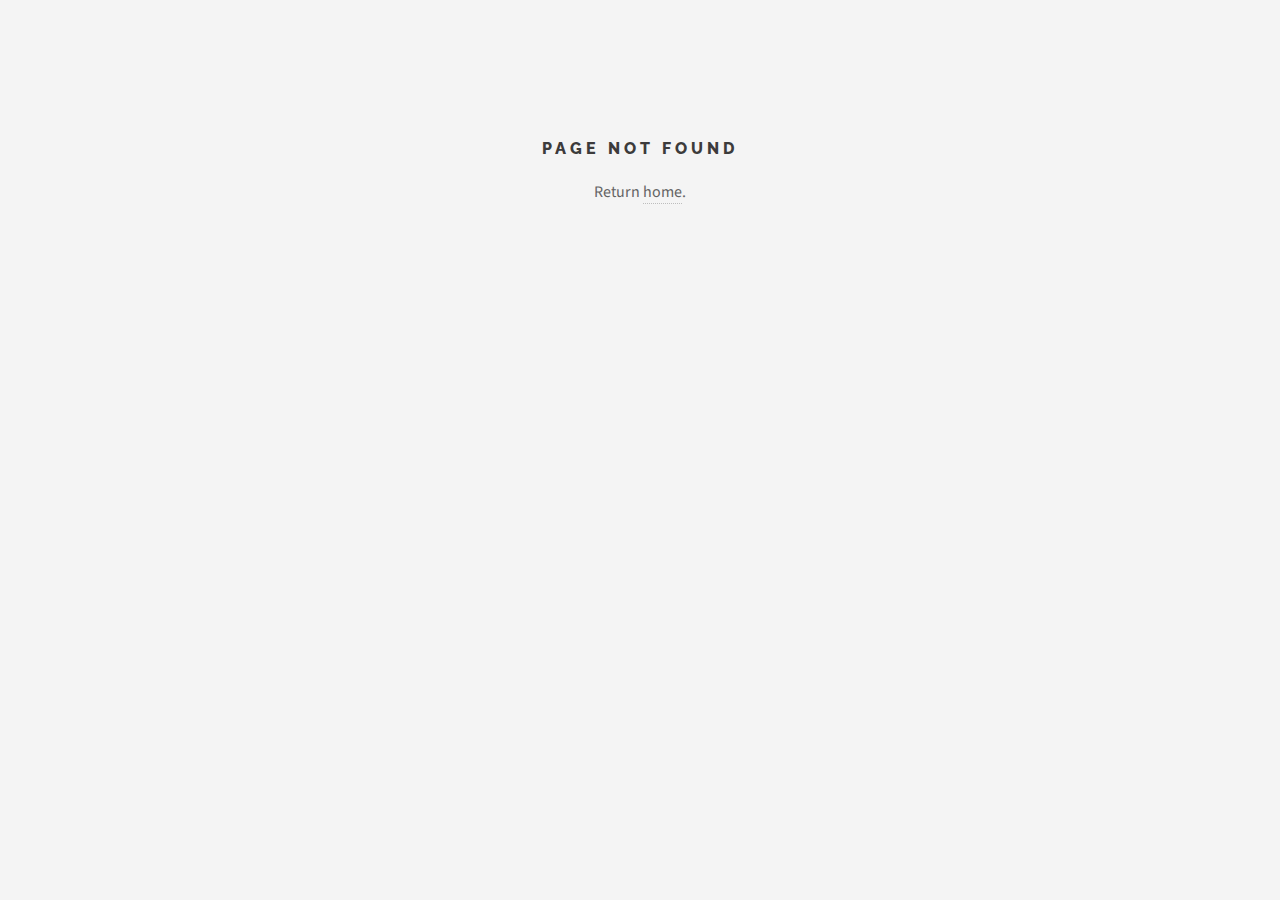
==== about/index.html @ 452e861d "Updates" ====
<!DOCTYPE html><html itemscope itemtype="http://schema.org/WebPage" lang="en"><head><meta content="text/html;charset=utf-8" http-equiv="content-type"><meta content="IE=edge" http-equiv="X-UA-Compatible"><meta content="width=device-width,initial-scale=1" name="viewport" id="viewport"><style type="text/css">:host,:root{--fa-font-solid:normal 900 1em/1 "Font Awesome 6 Free";--fa-font-regular:normal 400 1em/1 "Font Awesome 6 Free";--fa-font-light:normal 300 1em/1 "Font Awesome 6 Pro";--fa-font-thin:normal 100 1em/1 "Font Awesome 6 Pro";--fa-font-duotone:normal 900 1em/1 "Font Awesome 6 Duotone";--fa-font-brands:normal 400 1em/1 "Font Awesome 6 Brands";--fa-font-sharp-solid:normal 900 1em/1 "Font Awesome 6 Sharp";--fa-font-sharp-regular:normal 400 1em/1 "Font Awesome 6 Sharp";--fa-font-sharp-light:normal 300 1em/1 "Font Awesome 6 Sharp";--fa-font-sharp-thin:normal 100 1em/1 "Font Awesome 6 Sharp";--fa-font-sharp-duotone-solid:normal 900 1em/1 "Font Awesome 6 Sharp Duotone"}svg:not(:host).svg-inline--fa,svg:not(:root).svg-inline--fa{overflow:visible;box-sizing:content-box}.svg-inline--fa{display:var(--fa-display,inline-block);height:1em;overflow:visible;vertical-align:-.125em}.svg-inline--fa.fa-2xs{vertical-align:.1em}.svg-inline--fa.fa-xs{vertical-align:0}.svg-inline--fa.fa-sm{vertical-align:-.0714285705em}.svg-inline--fa.fa-lg{vertical-align:-.2em}.svg-inline--fa.fa-xl{vertical-align:-.25em}.svg-inline--fa.fa-2xl{vertical-align:-.3125em}.svg-inline--fa.fa-pull-left{margin-right:var(--fa-pull-margin,.3em);width:auto}.svg-inline--fa.fa-pull-right{margin-left:var(--fa-pull-margin,.3em);width:auto}.svg-inline--fa.fa-li{width:var(--fa-li-width,2em);top:.25em}.svg-inline--fa.fa-fw{width:var(--fa-fw-width,1.25em)}.fa-layers svg.svg-inline--fa{bottom:0;left:0;margin:auto;position:absolute;right:0;top:0}.fa-layers-counter,.fa-layers-text{display:inline-block;position:absolute;text-align:center}.fa-layers{display:inline-block;height:1em;position:relative;text-align:center;vertical-align:-.125em;width:1em}.fa-layers svg.svg-inline--fa{transform-origin:center center}.fa-layers-text{left:50%;top:50%;transform:translate(-50%,-50%);transform-origin:center center}.fa-layers-counter{background-color:var(--fa-counter-background-color,#ff253a);border-radius:var(--fa-counter-border-radius,1em);box-sizing:border-box;color:var(--fa-inverse,#fff);line-height:var(--fa-counter-line-height,1);max-width:var(--fa-counter-max-width,5em);min-width:var(--fa-counter-min-width,1.5em);overflow:hidden;padding:var(--fa-counter-padding,.25em .5em);right:var(--fa-right,0);text-overflow:ellipsis;top:var(--fa-top,0);transform:scale(var(--fa-counter-scale,.25));transform-origin:top right}.fa-layers-bottom-right{bottom:var(--fa-bottom,0);right:var(--fa-right,0);top:auto;transform:scale(var(--fa-layers-scale,.25));transform-origin:bottom right}.fa-layers-bottom-left{bottom:var(--fa-bottom,0);left:var(--fa-left,0);right:auto;top:auto;transform:scale(var(--fa-layers-scale,.25));transform-origin:bottom left}.fa-layers-top-right{top:var(--fa-top,0);right:var(--fa-right,0);transform:scale(var(--fa-layers-scale,.25));transform-origin:top right}.fa-layers-top-left{left:var(--fa-left,0);right:auto;top:var(--fa-top,0);transform:scale(var(--fa-layers-scale,.25));transform-origin:top left}.fa-1x{font-size:1em}.fa-2x{font-size:2em}.fa-3x{font-size:3em}.fa-4x{font-size:4em}.fa-5x{font-size:5em}.fa-6x{font-size:6em}.fa-7x{font-size:7em}.fa-8x{font-size:8em}.fa-9x{font-size:9em}.fa-10x{font-size:10em}.fa-2xs{font-size:.625em;line-height:.1em;vertical-align:.225em}.fa-xs{font-size:.75em;line-height:.0833333337em;vertical-align:.125em}.fa-sm{font-size:.875em;line-height:.0714285718em;vertical-align:.0535714295em}.fa-lg{font-size:1.25em;line-height:.05em;vertical-align:-.075em}.fa-xl{font-size:1.5em;line-height:.0416666682em;vertical-align:-.125em}.fa-2xl{font-size:2em;line-height:.03125em;vertical-align:-.1875em}.fa-fw{text-align:center;width:1.25em}.fa-ul{list-style-type:none;margin-left:var(--fa-li-margin,2.5em);padding-left:0}.fa-ul>li{position:relative}.fa-li{left:calc(-1 * var(--fa-li-width,2em));position:absolute;text-align:center;width:var(--fa-li-width,2em);line-height:inherit}.fa-border{border-color:var(--fa-border-color,#eee);border-radius:var(--fa-border-radius,.1em);border-style:var(--fa-border-style,solid);border-width:var(--fa-border-width,.08em);padding:var(--fa-border-padding,.2em .25em .15em)}.fa-pull-left{float:left;margin-right:var(--fa-pull-margin,.3em)}.fa-pull-right{float:right;margin-left:var(--fa-pull-margin,.3em)}.fa-beat{animation-name:fa-beat;animation-delay:var(--fa-animation-delay,0s);animation-direction:var(--fa-animation-direction,normal);animation-duration:var(--fa-animation-duration,1s);animation-iteration-count:var(--fa-animation-iteration-count,infinite);animation-timing-function:var(--fa-animation-timing,ease-in-out)}.fa-bounce{animation-name:fa-bounce;animation-delay:var(--fa-animation-delay,0s);animation-direction:var(--fa-animation-direction,normal);animation-duration:var(--fa-animation-duration,1s);animation-iteration-count:var(--fa-animation-iteration-count,infinite);animation-timing-function:var(--fa-animation-timing,cubic-bezier(.28,.84,.42,1))}.fa-fade{animation-name:fa-fade;animation-delay:var(--fa-animation-delay,0s);animation-direction:var(--fa-animation-direction,normal);animation-duration:var(--fa-animation-duration,1s);animation-iteration-count:var(--fa-animation-iteration-count,infinite);animation-timing-function:var(--fa-animation-timing,cubic-bezier(.4,0,.6,1))}.fa-beat-fade{animation-name:fa-beat-fade;animation-delay:var(--fa-animation-delay,0s);animation-direction:var(--fa-animation-direction,normal);animation-duration:var(--fa-animation-duration,1s);animation-iteration-count:var(--fa-animation-iteration-count,infinite);animation-timing-function:var(--fa-animation-timing,cubic-bezier(.4,0,.6,1))}.fa-flip{animation-name:fa-flip;animation-delay:var(--fa-animation-delay,0s);animation-direction:var(--fa-animation-direction,normal);animation-duration:var(--fa-animation-duration,1s);animation-iteration-count:var(--fa-animation-iteration-count,infinite);animation-timing-function:var(--fa-animation-timing,ease-in-out)}.fa-shake{animation-name:fa-shake;animation-delay:var(--fa-animation-delay,0s);animation-direction:var(--fa-animation-direction,normal);animation-duration:var(--fa-animation-duration,1s);animation-iteration-count:var(--fa-animation-iteration-count,infinite);animation-timing-function:var(--fa-animation-timing,linear)}.fa-spin{animation-name:fa-spin;animation-delay:var(--fa-animation-delay,0s);animation-direction:var(--fa-animation-direction,normal);animation-duration:var(--fa-animation-duration,2s);animation-iteration-count:var(--fa-animation-iteration-count,infinite);animation-timing-function:var(--fa-animation-timing,linear)}.fa-spin-reverse{--fa-animation-direction:reverse}.fa-pulse,.fa-spin-pulse{animation-name:fa-spin;animation-direction:var(--fa-animation-direction,normal);animation-duration:var(--fa-animation-duration,1s);animation-iteration-count:var(--fa-animation-iteration-count,infinite);animation-timing-function:var(--fa-animation-timing,steps(8))}@media (prefers-reduced-motion:reduce){.fa-beat,.fa-beat-fade,.fa-bounce,.fa-fade,.fa-flip,.fa-pulse,.fa-shake,.fa-spin,.fa-spin-pulse{animation-delay:-1ms;animation-duration:1ms;animation-iteration-count:1;transition-delay:0s;transition-duration:0s}}@keyframes fa-beat{0%,90%{transform:scale(1)}45%{transform:scale(var(--fa-beat-scale,1.25))}}@keyframes fa-bounce{0%{transform:scale(1,1) translateY(0)}10%{transform:scale(var(--fa-bounce-start-scale-x,1.1),var(--fa-bounce-start-scale-y,.9)) translateY(0)}30%{transform:scale(var(--fa-bounce-jump-scale-x,.9),var(--fa-bounce-jump-scale-y,1.1)) translateY(var(--fa-bounce-height,-.5em))}50%{transform:scale(var(--fa-bounce-land-scale-x,1.05),var(--fa-bounce-land-scale-y,.95)) translateY(0)}57%{transform:scale(1,1) translateY(var(--fa-bounce-rebound,-.125em))}64%{transform:scale(1,1) translateY(0)}100%{transform:scale(1,1) translateY(0)}}@keyframes fa-fade{50%{opacity:var(--fa-fade-opacity,.4)}}@keyframes fa-beat-fade{0%,100%{opacity:var(--fa-beat-fade-opacity,.4);transform:scale(1)}50%{opacity:1;transform:scale(var(--fa-beat-fade-scale,1.125))}}@keyframes fa-flip{50%{transform:rotate3d(var(--fa-flip-x,0),var(--fa-flip-y,1),var(--fa-flip-z,0),var(--fa-flip-angle,-180deg))}}@keyframes fa-shake{0%{transform:rotate(-15deg)}4%{transform:rotate(15deg)}24%,8%{transform:rotate(-18deg)}12%,28%{transform:rotate(18deg)}16%{transform:rotate(-22deg)}20%{transform:rotate(22deg)}32%{transform:rotate(-12deg)}36%{transform:rotate(12deg)}100%,40%{transform:rotate(0)}}@keyframes fa-spin{0%{transform:rotate(0)}100%{transform:rotate(360deg)}}.fa-rotate-90{transform:rotate(90deg)}.fa-rotate-180{transform:rotate(180deg)}.fa-rotate-270{transform:rotate(270deg)}.fa-flip-horizontal{transform:scale(-1,1)}.fa-flip-vertical{transform:scale(1,-1)}.fa-flip-both,.fa-flip-horizontal.fa-flip-vertical{transform:scale(-1,-1)}.fa-rotate-by{transform:rotate(var(--fa-rotate-angle,0))}.fa-stack{display:inline-block;vertical-align:middle;height:2em;position:relative;width:2.5em}.fa-stack-1x,.fa-stack-2x{bottom:0;left:0;margin:auto;position:absolute;right:0;top:0;z-index:var(--fa-stack-z-index,auto)}.svg-inline--fa.fa-stack-1x{height:1em;width:1.25em}.svg-inline--fa.fa-stack-2x{height:2em;width:2.5em}.fa-inverse{color:var(--fa-inverse,#fff)}.fa-sr-only,.sr-only{position:absolute;width:1px;height:1px;padding:0;margin:-1px;overflow:hidden;clip:rect(0,0,0,0);white-space:nowrap;border-width:0}.fa-sr-only-focusable:not(:focus),.sr-only-focusable:not(:focus){position:absolute;width:1px;height:1px;padding:0;margin:-1px;overflow:hidden;clip:rect(0,0,0,0);white-space:nowrap;border-width:0}.svg-inline--fa .fa-primary{fill:var(--fa-primary-color,currentColor);opacity:var(--fa-primary-opacity,1)}.svg-inline--fa .fa-secondary{fill:var(--fa-secondary-color,currentColor);opacity:var(--fa-secondary-opacity,.4)}.svg-inline--fa.fa-swap-opacity .fa-primary{opacity:var(--fa-secondary-opacity,.4)}.svg-inline--fa.fa-swap-opacity .fa-secondary{opacity:var(--fa-primary-opacity,1)}.svg-inline--fa mask .fa-primary,.svg-inline--fa mask .fa-secondary{fill:#000}.fa-duotone.fa-inverse,.fad.fa-inverse{color:var(--fa-inverse,#fff)}</style><link href="/images/favicon/apple-icon-57x57.png" rel="apple-touch-icon" sizes="57x57"><link href="/images/favicon/apple-icon-60x60.png" rel="apple-touch-icon" sizes="60x60"><link href="/images/favicon/apple-icon-72x72.png" rel="apple-touch-icon" sizes="72x72"><link href="/images/favicon/apple-icon-76x76.png" rel="apple-touch-icon" sizes="76x76"><link href="/images/favicon/apple-icon-114x114.png" rel="apple-touch-icon" sizes="114x114"><link href="/images/favicon/apple-icon-120x120.png" rel="apple-touch-icon" sizes="120x120"><link href="/images/favicon/apple-icon-144x144.png" rel="apple-touch-icon" sizes="144x144"><link href="/images/favicon/apple-icon-152x152.png" rel="apple-touch-icon" sizes="152x152"><link href="/images/favicon/apple-icon-180x180.png" rel="apple-touch-icon" sizes="180x180"><link href="/images/favicon/android-icon-192x192.png" rel="icon" sizes="192x192" type="image/png"><link href="/images/favicon/favicon-32x32.png" rel="icon" sizes="32x32" type="image/png"><link href="/images/favicon/favicon-96x96.png" rel="icon" sizes="96x96" type="image/png"><link href="/images/favicon/favicon-16x16.png" rel="icon" sizes="16x16" type="image/png"><link href="/images/favicon/manifest.json" rel="manifest"><meta content="#ffffff" name="msapplication-TileColor"><meta content="/images/favicon/ms-icon-144x144.png" name="msapplication-TileImage"><meta content="#ffffff" name="theme-color"><link href="/" rel="canonical"><link href="//fonts.googleapis.com/css?family=Source+Sans+Pro:400,700|Raleway:400,800,900" rel="stylesheet" async><script src="https://www.google-analytics.com/analytics.js" async></script><script src="/static/js/main.0fe329c1.js" defer></script><link href="/static/css/main.489999be.css" rel="stylesheet"><link href="http://fonts.googleapis.com" rel="preconnect"><title>About | Rutvik Trivedi</title><link href="https://www.google-analytics.com" rel="preconnect"><link href="http://fonts.gstatic.com" rel="preconnect"><meta content="Learn about Rutvik Trivedi" name="description" data-rh="true"></head><body><div id="root"><div id="wrapper"><header id="header"><h1 class="index-link"><a href="/">Rutvik Trivedi</a></h1><nav class="links"><ul><li><a href="/about">About</a></li><li><a href="/resume">Resume</a></li><li><a href="/projects">Projects</a></li><li><a href="/stats">Stats</a></li><li><a href="/contact">Contact</a></li></ul></nav><div class="hamburger-container"><nav class="main" id="hambuger-nav"><ul><li class="menu open-menu"><div class="menu-hover">☰</div></li></ul></nav><div><div class="bm-overlay" style="position:fixed;z-index:1000;width:100%;height:100%;background:rgba(0,0,0,.3);opacity:0;transform:translate3d(100%,0,0);transition:opacity .3s ease 0s,transform 0s ease .3s"></div><div><div class="bm-burger-button" style="z-index:1000"><button id="react-burger-menu-btn" style="position:absolute;left:0;top:0;z-index:1;width:100%;height:100%;margin:0;padding:0;border:none;font-size:0;background:0 0;cursor:pointer" type="button">Open Menu</button><span><span style="position:absolute;height:20%;left:0;right:0;top:0;opacity:1" class="bm-burger-bars"></span><span style="position:absolute;height:20%;left:0;right:0;top:40%;opacity:1" class="bm-burger-bars"></span><span style="position:absolute;height:20%;left:0;right:0;top:80%;opacity:1" class="bm-burger-bars"></span></span></div></div><div class="bm-menu-wrap" style="position:fixed;right:0;z-index:1100;width:300px;height:100%;transform:translate3d(100%,0,0);transition:all .5s ease 0s" aria-hidden="true" hidden id=""><div class="bm-menu" style="height:100%;box-sizing:border-box;overflow:auto"><nav class="bm-item-list" style="height:100%"><ul class="bm-item hamburger-ul" style="display:block" tabindex="-1"><li><a href="/"><h3 class="index-li">Rutvik Trivedi</h3></a></li><li><a href="/about"><h3>About</h3></a></li><li><a href="/resume"><h3>Resume</h3></a></li><li><a href="/projects"><h3>Projects</h3></a></li><li><a href="/stats"><h3>Stats</h3></a></li><li><a href="/contact"><h3>Contact</h3></a></li></ul></nav></div><div><div class="bm-cross-button" style="position:absolute;width:24px;height:24px;right:8px;top:8px"><button id="react-burger-cross-btn" style="position:absolute;left:0;top:0;z-index:1;width:100%;height:100%;margin:0;padding:0;border:none;font-size:0;background:0 0;cursor:pointer" type="button" tabindex="-1">Close Menu</button><span style="position:absolute;top:6px;right:14px"><span style="position:absolute;width:3px;height:14px;transform:rotate(45deg)" class="bm-cross"></span><span style="position:absolute;width:3px;height:14px;transform:rotate(-45deg)" class="bm-cross"></span></span></div></div></div></div></div></header><div id="main"><article class="post markdown" id="about"><header><div class="title"><h2><a href="/about">About Me</a></h2><p>(in about 514 words)</p></div></header><div><h1 id="intro">Intro</h1><p>Hi, I'm Rutvik Trivedi, an aspiring data scientist with a passion for blending cutting-edge technology with real-world impact. Currently, I'm pursuing a postgraduate degree in Artificial Intelligence and Data Science in Canada while working as a Machine Learning Intern at Traveltical Inc. I specialize in building AI-driven solutions, crafting data pipelines, and deploying machine learning models that simplify decision-making processes for businesses.</p><p>Previously, I worked as a Technical Support Analyst at GaoTek Inc., AI Engineer at Radical AI, and Software Developer at O2 International LLP, gaining experience in developing innovative solutions across diverse domains. If you're working on a challenging data problem or are building AI tools with real-world applications, let's connect—I'd love to collaborate and help!</p><h1 id="some-history">Some History</h1><ul><li>When I was 10, I got my first computer and fell in love with technology. My curiosity soon led me to learn programming, and I wrote my first "Hello World" in Python at 15.</li><li>In college, I delved into machine learning, starting with simple predictive models before venturing into deep learning and NLP.</li><li>At 18, I developed a web scraping tool as a side project to automate repetitive tasks, which saved me and my peers countless hours.</li><li>At 20, I published my first capstone project on building a recommendation system.</li><li>By 22, I had already worked on several hands-on projects, including a face expression recognition model using transfer learning and a real-time Streamlit app, which further deepened my love for applying AI to human-centered challenges.</li><li>I’ve consistently combined academic knowledge with professional experience to build a solid foundation in data science, big data frameworks, and cloud computing tools.</li></ul><p>Ask me in person for other stories that I'm afraid to share with the internet.</p><h1 id="i-like">I Like</h1><ul><li>Machine Learning and AI: Exploring deep learning, LLMs, and computer vision.</li><li>Data Visualization: Using Tableau, Power BI, and Python to uncover stories hidden in the data.</li><li>Continuous Learning: Expanding my expertise with courses on platforms like Coursera, LinkedIn Learning, and Kaggle.</li><li>Collaborating: Working with passionate people to create solutions that make a difference.</li><li>Books on AI, science fiction, and biographies.</li><li>Playing chess and solving logic puzzles.</li></ul><h1 id="travel--geography">Travel / Geography</h1><ul><li>I am originally from Ahmedabad, Gujarat, India. I moved from India to Canada to pursue my academic and professional dreams. Along the way, I’ve explored new cities, met diverse people, and gained unique perspectives.</li></ul><h1 id="fun-facts">Fun Facts</h1><ul><li>I’ve built ML-powered chatbots and recommendation engines that are being used in real-world applications.</li><li>I can spend hours exploring GitHub repositories for inspiration.</li><li>I love experimenting with different cloud platforms like AWS, Azure, and GCP to optimize workflows.</li><li>I occasionally sketch, inspired by minimalist design principles.</li><li>My motto: "Stay curious and never stop improving!"</li></ul><h1 id="i-dream-of">I Dream Of</h1><ul><li>Becoming a thought leader in data science and machine learning.</li><li>Helping organizations unlock the power of their data to solve complex business problems.</li><li>Building AI-driven tools that make a difference in fields like healthcare, education, or sustainability.</li><li>Mentoring others who share the same passion for AI and technology.</li></ul><p>If you're interested in chatting about AI, machine learning, data analytics, or brainstorming creative solutions, feel free to reach out!</p></div></article></div><section id="sidebar"><section id="intro"><a href="/" class="logo"><img alt="Rutvik Trivedi" src="/images/me.jpg"></a><header><h2>Rutvik Trivedi</h2><p><a href="mailto:rutviktrivedi123@gmail.com">rutviktrivedi123@gmail.com</a></p></header></section><section class="blurb"><h2>About</h2><p>Hi, I'm Rutvik. I am pursuing a postgraduate degree in Artificial Intelligence and Data Science in Canada. I am passionate about machine learning, deep learning, and data visualization. Previously, I worked as a Machine Learning Intern at <a href="https://traveltical.ca">Traveltical</a>, and I have experience as an AI Engineer at Radical AI, where I developed scalable AI solutions. Explore my projects and experience to learn more about my journey.</p><ul class="actions"><li><a href="/resume" class="button">Learn More</a></li></ul></section><section id="footer"><ul class="icons"><li><a href="https://github.com/rutvik29" aria-label="Github"><svg aria-hidden="true" class="svg-inline--fa fa-github" data-icon="github" data-prefix="fab" focusable="false" role="img" viewBox="0 0 496 512" xmlns="http://www.w3.org/2000/svg"><path d="M165.9 397.4c0 2-2.3 3.6-5.2 3.6-3.3.3-5.6-1.3-5.6-3.6 0-2 2.3-3.6 5.2-3.6 3-.3 5.6 1.3 5.6 3.6zm-31.1-4.5c-.7 2 1.3 4.3 4.3 4.9 2.6 1 5.6 0 6.2-2s-1.3-4.3-4.3-5.2c-2.6-.7-5.5.3-6.2 2.3zm44.2-1.7c-2.9.7-4.9 2.6-4.6 4.9.3 2 2.9 3.3 5.9 2.6 2.9-.7 4.9-2.6 4.6-4.6-.3-1.9-3-3.2-5.9-2.9zM244.8 8C106.1 8 0 113.3 0 252c0 110.9 69.8 205.8 169.5 239.2 12.8 2.3 17.3-5.6 17.3-12.1 0-6.2-.3-40.4-.3-61.4 0 0-70 15-84.7-29.8 0 0-11.4-29.1-27.8-36.6 0 0-22.9-15.7 1.6-15.4 0 0 24.9 2 38.6 25.8 21.9 38.6 58.6 27.5 72.9 20.9 2.3-16 8.8-27.1 16-33.7-55.9-6.2-112.3-14.3-112.3-110.5 0-27.5 7.6-41.3 23.6-58.9-2.6-6.5-11.1-33.3 2.6-67.9 20.9-6.5 69 27 69 27 20-5.6 41.5-8.5 62.8-8.5s42.8 2.9 62.8 8.5c0 0 48.1-33.6 69-27 13.7 34.7 5.2 61.4 2.6 67.9 16 17.7 25.8 31.5 25.8 58.9 0 96.5-58.9 104.2-114.8 110.5 9.2 7.9 17 22.9 17 46.4 0 33.7-.3 75.4-.3 83.6 0 6.5 4.6 14.4 17.3 12.1C428.2 457.8 496 362.9 496 252 496 113.3 383.5 8 244.8 8zM97.2 352.9c-1.3 1-1 3.3.7 5.2 1.6 1.6 3.9 2.3 5.2 1 1.3-1 1-3.3-.7-5.2-1.6-1.6-3.9-2.3-5.2-1zm-10.8-8.1c-.7 1.3.3 2.9 2.3 3.9 1.6 1 3.6.7 4.3-.7.7-1.3-.3-2.9-2.3-3.9-2-.6-3.6-.3-4.3.7zm32.4 35.6c-1.6 1.3-1 4.3 1.3 6.2 2.3 2.3 5.2 2.6 6.5 1 1.3-1.3.7-4.3-1.3-6.2-2.2-2.3-5.2-2.6-6.5-1zm-11.4-14.7c-1.6 1-1.6 3.6 0 5.9 1.6 2.3 4.3 3.3 5.6 2.3 1.6-1.3 1.6-3.9 0-6.2-1.4-2.3-4-3.3-5.6-2z" fill="currentColor"></path></svg></a></li><li><a href="https://www.linkedin.com/in/rutviktrivedi29" aria-label="LinkedIn"><svg aria-hidden="true" class="svg-inline--fa fa-linkedin-in" data-icon="linkedin-in" data-prefix="fab" focusable="false" role="img" viewBox="0 0 448 512" xmlns="http://www.w3.org/2000/svg"><path d="M100.28 448H7.4V148.9h92.88zM53.79 108.1C24.09 108.1 0 83.5 0 53.8a53.79 53.79 0 0 1 107.58 0c0 29.7-24.1 54.3-53.79 54.3zM447.9 448h-92.68V302.4c0-34.7-.7-79.2-48.29-79.2-48.29 0-55.69 37.7-55.69 76.7V448h-92.78V148.9h89.08v40.8h1.3c12.4-23.5 42.69-48.3 87.88-48.3 94 0 111.28 61.9 111.28 142.3V448z" fill="currentColor"></path></svg></a></li><li><a href="https://www.hackerrank.com/profile/rutviktrivedi121" aria-label="HackerRank"><svg aria-hidden="true" class="svg-inline--fa fa-hackerrank" data-icon="hackerrank" data-prefix="fab" focusable="false" role="img" viewBox="0 0 512 512" xmlns="http://www.w3.org/2000/svg"><path d="M477.5 128C463 103.05 285.13 0 256.16 0S49.25 102.79 34.84 128s-14.49 230.8 0 256 192.38 128 221.32 128S463 409.08 477.49 384s14.51-231 .01-256zM316.13 414.22c-4 0-40.91-35.77-38-38.69.87-.87 6.26-1.48 17.55-1.83 0-26.23.59-68.59.94-86.32 0-2-.44-3.43-.44-5.85h-79.93c0 7.1-.46 36.2 1.37 72.88.23 4.54-1.58 6-5.74 5.94-10.13 0-20.27-.11-30.41-.08-4.1 0-5.87-1.53-5.74-6.11.92-33.44 3-84-.15-212.67v-3.17c-9.67-.35-16.38-1-17.26-1.84-2.92-2.92 34.54-38.69 38.49-38.69s41.17 35.78 38.27 38.69c-.87.87-7.9 1.49-16.77 1.84v3.16c-2.42 25.75-2 79.59-2.63 105.39h80.26c0-4.55.39-34.74-1.2-83.64-.1-3.39.95-5.17 4.21-5.2 11.07-.08 22.15-.13 33.23-.06 3.46 0 4.57 1.72 4.5 5.38C333 354.64 336 341.29 336 373.69c8.87.35 16.82 1 17.69 1.84 2.88 2.91-33.62 38.69-37.58 38.69z" fill="currentColor"></path></svg></a></li><li><a href="mailto:rutviktrivedi123@gmail.com" aria-label="Email"><svg aria-hidden="true" class="svg-inline--fa fa-envelope" data-icon="envelope" data-prefix="far" focusable="false" role="img" viewBox="0 0 512 512" xmlns="http://www.w3.org/2000/svg"><path d="M64 112c-8.8 0-16 7.2-16 16l0 22.1L220.5 291.7c20.7 17 50.4 17 71.1 0L464 150.1l0-22.1c0-8.8-7.2-16-16-16L64 112zM48 212.2L48 384c0 8.8 7.2 16 16 16l384 0c8.8 0 16-7.2 16-16l0-171.8L322 328.8c-38.4 31.5-93.7 31.5-132 0L48 212.2zM0 128C0 92.7 28.7 64 64 64l384 0c35.3 0 64 28.7 64 64l0 256c0 35.3-28.7 64-64 64L64 448c-35.3 0-64-28.7-64-64L0 128z" fill="currentColor"></path></svg></a></li></ul><p class="copyright">© Rutvik Trivedi <a href="/">rutviktrivedi.ca</a>.</p></section></section></div></div></body></html>
---- static/css/main.489999be.css ----
:where(html){line-height:1.15}:where(h1){font-size:2em;margin-block-end:.67em;margin-block-start:.67em}:where(dl,ol,ul) :where(dl,ol,ul){margin-block-end:0;margin-block-start:0}:where(hr){box-sizing:initial;color:inherit;height:0}:where(pre){font-family:monospace,monospace;font-size:1em}:where(abbr[title]){text-decoration:underline;-webkit-text-decoration:underline dotted;text-decoration:underline dotted}:where(b,strong){font-weight:bolder}:where(code,kbd,samp){font-family:monospace,monospace;font-size:1em}:where(small){font-size:80%}:where(table){border-color:currentColor;text-indent:0}:where(button,input,select){margin:0}:where(button){text-transform:none}:where(button,input:is([type=button i],[type=reset i],[type=submit i])){-webkit-appearance:button}:where(progress){vertical-align:initial}:where(select){text-transform:none}:where(textarea){margin:0}:where(input[type=search i]){-webkit-appearance:textfield;outline-offset:-2px}::-webkit-inner-spin-button,::-webkit-outer-spin-button{height:auto}::-webkit-input-placeholder{color:inherit;opacity:.54}::-webkit-search-decoration{-webkit-appearance:none}::-webkit-file-upload-button{-webkit-appearance:button;font:inherit}:where(button,input:is([type=button i],[type=color i],[type=reset i],[type=submit i]))::-moz-focus-inner{border-style:none;padding:0}:where(button,input:is([type=button i],[type=color i],[type=reset i],[type=submit i]))::-moz-focusring{outline:1px dotted ButtonText}:where(:-moz-ui-invalid){box-shadow:none}:where(dialog){background-color:#fff;border:solid;color:#000;height:-moz-fit-content;height:-webkit-fit-content;height:fit-content;left:0;margin:auto;padding:1em;position:absolute;right:0;width:-moz-fit-content;width:-webkit-fit-content;width:fit-content}:where(dialog:not([open])){display:none}:where(summary){display:list-item}a,abbr,acronym,address,applet,article,aside,audio,b,big,blockquote,body,canvas,caption,center,cite,code,dd,del,details,dfn,div,dl,dt,em,embed,fieldset,figcaption,figure,footer,form,h1,h2,h3,h4,h5,h6,header,hgroup,html,i,iframe,img,ins,kbd,label,legend,li,mark,menu,nav,object,ol,output,p,pre,q,ruby,s,samp,section,small,span,strike,strong,sub,summary,sup,table,tbody,td,tfoot,th,thead,time,tr,tt,u,ul,var,video{border:0;font-size:100%;font:inherit;margin:0;padding:0;vertical-align:initial}article,aside,details,figcaption,figure,footer,header,hgroup,menu,nav,section{display:block}body{line-height:1}ol,ul{list-style:none}blockquote,q{quotes:none}blockquote:after,blockquote:before,q:after,q:before{content:"";content:none}table{border-collapse:collapse;border-spacing:0}body{-webkit-text-size-adjust:none}*,.row,:after,:before{box-sizing:border-box}.row{border-bottom:1px solid #0000}.row>*{box-sizing:border-box;float:left}.row:after,.row:before{clear:both;content:"";display:block;height:0}.row.uniform>*>:first-child{margin-top:0}.row.uniform>*>:last-child{margin-bottom:0}.row.\30 \%>*{padding:0}.row.\30 \%{margin:0 0 -1px}.row.uniform.\30 \%>*{padding:0}.row.uniform.\30 \%{margin:0 0 -1px}.row>*{padding:0 0 0 1em}.row{margin:0 0 -1px -1em}.row.uniform>*{padding:1em 0 0 1em}.row.uniform{margin:-1em 0 -1px -1em}.row.\32 00\%>*{padding:0 0 0 2em}.row.\32 00\%{margin:0 0 -1px -2em}.row.uniform.\32 00\%>*{padding:2em 0 0 2em}.row.uniform.\32 00\%{margin:-2em 0 -1px -2em}.row.\31 50\%>*{padding:0 0 0 1.5em}.row.\31 50\%{margin:0 0 -1px -1.5em}.row.uniform.\31 50\%>*{padding:1.5em 0 0 1.5em}.row.uniform.\31 50\%{margin:-1.5em 0 -1px -1.5em}.row.\35 0\%>*{padding:0 0 0 .5em}.row.\35 0\%{margin:0 0 -1px -.5em}.row.uniform.\35 0\%>*{padding:.5em 0 0 .5em}.row.uniform.\35 0\%{margin:-.5em 0 -1px -.5em}.row.\32 5\%>*{padding:0 0 0 .25em}.row.\32 5\%{margin:0 0 -1px -.25em}.row.uniform.\32 5\%>*{padding:.25em 0 0 .25em}.row.uniform.\32 5\%{margin:-.25em 0 -1px -.25em}.\31 2u,.\31 2u\${clear:none;margin-left:0;width:100%}.\31 1u,.\31 1u\${clear:none;margin-left:0;width:91.6666666667%}.\31 0u,.\31 0u\${clear:none;margin-left:0;width:83.3333333333%}.\39 u,.\39 u\${clear:none;margin-left:0;width:75%}.\38 u,.\38 u\${clear:none;margin-left:0;width:66.6666666667%}.\37 u,.\37 u\${clear:none;margin-left:0;width:58.3333333333%}.\36 u,.\36 u\${clear:none;margin-left:0;width:50%}.\35 u,.\35 u\${clear:none;margin-left:0;width:41.6666666667%}.\34 u,.\34 u\${clear:none;margin-left:0;width:33.3333333333%}.\33 u,.\33 u\${clear:none;margin-left:0;width:25%}.\32 u,.\32 u\${clear:none;margin-left:0;width:16.6666666667%}.\31 u,.\31 u\${clear:none;margin-left:0;width:8.3333333333%}.\31 0u\$+*,.\31 1u\$+*,.\31 2u\$+*,.\31 u\$+*,.\32 u\$+*,.\33 u\$+*,.\34 u\$+*,.\35 u\$+*,.\36 u\$+*,.\37 u\$+*,.\38 u\$+*,.\39 u\$+*{clear:left}.\-11u{margin-left:91.6666666667%}.\-10u{margin-left:83.3333333333%}.\-9u{margin-left:75%}.\-8u{margin-left:66.6666666667%}.\-7u{margin-left:58.3333333333%}.\-6u{margin-left:50%}.\-5u{margin-left:41.6666666667%}.\-4u{margin-left:33.3333333333%}.\-3u{margin-left:25%}.\-2u{margin-left:16.6666666667%}.\-1u{margin-left:8.3333333333%}@media screen and (max-width:1680px){.row>*{padding:0 0 0 1em}.row{margin:0 0 -1px -1em}.row.uniform>*{padding:1em 0 0 1em}.row.uniform{margin:-1em 0 -1px -1em}.row.\32 00\%>*{padding:0 0 0 2em}.row.\32 00\%{margin:0 0 -1px -2em}.row.uniform.\32 00\%>*{padding:2em 0 0 2em}.row.uniform.\32 00\%{margin:-2em 0 -1px -2em}.row.\31 50\%>*{padding:0 0 0 1.5em}.row.\31 50\%{margin:0 0 -1px -1.5em}.row.uniform.\31 50\%>*{padding:1.5em 0 0 1.5em}.row.uniform.\31 50\%{margin:-1.5em 0 -1px -1.5em}.row.\35 0\%>*{padding:0 0 0 .5em}.row.\35 0\%{margin:0 0 -1px -.5em}.row.uniform.\35 0\%>*{padding:.5em 0 0 .5em}.row.uniform.\35 0\%{margin:-.5em 0 -1px -.5em}.row.\32 5\%>*{padding:0 0 0 .25em}.row.\32 5\%{margin:0 0 -1px -.25em}.row.uniform.\32 5\%>*{padding:.25em 0 0 .25em}.row.uniform.\32 5\%{margin:-.25em 0 -1px -.25em}.\31 2u\$\(xlarge\),.\31 2u\(xlarge\){clear:none;margin-left:0;width:100%}.\31 1u\$\(xlarge\),.\31 1u\(xlarge\){clear:none;margin-left:0;width:91.6666666667%}.\31 0u\$\(xlarge\),.\31 0u\(xlarge\){clear:none;margin-left:0;width:83.3333333333%}.\39 u\$\(xlarge\),.\39 u\(xlarge\){clear:none;margin-left:0;width:75%}.\38 u\$\(xlarge\),.\38 u\(xlarge\){clear:none;margin-left:0;width:66.6666666667%}.\37 u\$\(xlarge\),.\37 u\(xlarge\){clear:none;margin-left:0;width:58.3333333333%}.\36 u\$\(xlarge\),.\36 u\(xlarge\){clear:none;margin-left:0;width:50%}.\35 u\$\(xlarge\),.\35 u\(xlarge\){clear:none;margin-left:0;width:41.6666666667%}.\34 u\$\(xlarge\),.\34 u\(xlarge\){clear:none;margin-left:0;width:33.3333333333%}.\33 u\$\(xlarge\),.\33 u\(xlarge\){clear:none;margin-left:0;width:25%}.\32 u\$\(xlarge\),.\32 u\(xlarge\){clear:none;margin-left:0;width:16.6666666667%}.\31 u\$\(xlarge\),.\31 u\(xlarge\){clear:none;margin-left:0;width:8.3333333333%}.\31 0u\$\(xlarge\)+*,.\31 1u\$\(xlarge\)+*,.\31 2u\$\(xlarge\)+*,.\31 u\$\(xlarge\)+*,.\32 u\$\(xlarge\)+*,.\33 u\$\(xlarge\)+*,.\34 u\$\(xlarge\)+*,.\35 u\$\(xlarge\)+*,.\36 u\$\(xlarge\)+*,.\37 u\$\(xlarge\)+*,.\38 u\$\(xlarge\)+*,.\39 u\$\(xlarge\)+*{clear:left}.\-11u\(xlarge\){margin-left:91.6666666667%}.\-10u\(xlarge\){margin-left:83.3333333333%}.\-9u\(xlarge\){margin-left:75%}.\-8u\(xlarge\){margin-left:66.6666666667%}.\-7u\(xlarge\){margin-left:58.3333333333%}.\-6u\(xlarge\){margin-left:50%}.\-5u\(xlarge\){margin-left:41.6666666667%}.\-4u\(xlarge\){margin-left:33.3333333333%}.\-3u\(xlarge\){margin-left:25%}.\-2u\(xlarge\){margin-left:16.6666666667%}.\-1u\(xlarge\){margin-left:8.3333333333%}}@media screen and (max-width:1280px){.row>*{padding:0 0 0 1em}.row{margin:0 0 -1px -1em}.row.uniform>*{padding:1em 0 0 1em}.row.uniform{margin:-1em 0 -1px -1em}.row.\32 00\%>*{padding:0 0 0 2em}.row.\32 00\%{margin:0 0 -1px -2em}.row.uniform.\32 00\%>*{padding:2em 0 0 2em}.row.uniform.\32 00\%{margin:-2em 0 -1px -2em}.row.\31 50\%>*{padding:0 0 0 1.5em}.row.\31 50\%{margin:0 0 -1px -1.5em}.row.uniform.\31 50\%>*{padding:1.5em 0 0 1.5em}.row.uniform.\31 50\%{margin:-1.5em 0 -1px -1.5em}.row.\35 0\%>*{padding:0 0 0 .5em}.row.\35 0\%{margin:0 0 -1px -.5em}.row.uniform.\35 0\%>*{padding:.5em 0 0 .5em}.row.uniform.\35 0\%{margin:-.5em 0 -1px -.5em}.row.\32 5\%>*{padding:0 0 0 .25em}.row.\32 5\%{margin:0 0 -1px -.25em}.row.uniform.\32 5\%>*{padding:.25em 0 0 .25em}.row.uniform.\32 5\%{margin:-.25em 0 -1px -.25em}.\31 2u\$\(large\),.\31 2u\(large\){clear:none;margin-left:0;width:100%}.\31 1u\$\(large\),.\31 1u\(large\){clear:none;margin-left:0;width:91.6666666667%}.\31 0u\$\(large\),.\31 0u\(large\){clear:none;margin-left:0;width:83.3333333333%}.\39 u\$\(large\),.\39 u\(large\){clear:none;margin-left:0;width:75%}.\38 u\$\(large\),.\38 u\(large\){clear:none;margin-left:0;width:66.6666666667%}.\37 u\$\(large\),.\37 u\(large\){clear:none;margin-left:0;width:58.3333333333%}.\36 u\$\(large\),.\36 u\(large\){clear:none;margin-left:0;width:50%}.\35 u\$\(large\),.\35 u\(large\){clear:none;margin-left:0;width:41.6666666667%}.\34 u\$\(large\),.\34 u\(large\){clear:none;margin-left:0;width:33.3333333333%}.\33 u\$\(large\),.\33 u\(large\){clear:none;margin-left:0;width:25%}.\32 u\$\(large\),.\32 u\(large\){clear:none;margin-left:0;width:16.6666666667%}.\31 u\$\(large\),.\31 u\(large\){clear:none;margin-left:0;width:8.3333333333%}.\31 0u\$\(large\)+*,.\31 1u\$\(large\)+*,.\31 2u\$\(large\)+*,.\31 u\$\(large\)+*,.\32 u\$\(large\)+*,.\33 u\$\(large\)+*,.\34 u\$\(large\)+*,.\35 u\$\(large\)+*,.\36 u\$\(large\)+*,.\37 u\$\(large\)+*,.\38 u\$\(large\)+*,.\39 u\$\(large\)+*{clear:left}.\-11u\(large\){margin-left:91.6666666667%}.\-10u\(large\){margin-left:83.3333333333%}.\-9u\(large\){margin-left:75%}.\-8u\(large\){margin-left:66.6666666667%}.\-7u\(large\){margin-left:58.3333333333%}.\-6u\(large\){margin-left:50%}.\-5u\(large\){margin-left:41.6666666667%}.\-4u\(large\){margin-left:33.3333333333%}.\-3u\(large\){margin-left:25%}.\-2u\(large\){margin-left:16.6666666667%}.\-1u\(large\){margin-left:8.3333333333%}}@media screen and (max-width:980px){.row>*{padding:0 0 0 1em}.row{margin:0 0 -1px -1em}.row.uniform>*{padding:1em 0 0 1em}.row.uniform{margin:-1em 0 -1px -1em}.row.\32 00\%>*{padding:0 0 0 2em}.row.\32 00\%{margin:0 0 -1px -2em}.row.uniform.\32 00\%>*{padding:2em 0 0 2em}.row.uniform.\32 00\%{margin:-2em 0 -1px -2em}.row.\31 50\%>*{padding:0 0 0 1.5em}.row.\31 50\%{margin:0 0 -1px -1.5em}.row.uniform.\31 50\%>*{padding:1.5em 0 0 1.5em}.row.uniform.\31 50\%{margin:-1.5em 0 -1px -1.5em}.row.\35 0\%>*{padding:0 0 0 .5em}.row.\35 0\%{margin:0 0 -1px -.5em}.row.uniform.\35 0\%>*{padding:.5em 0 0 .5em}.row.uniform.\35 0\%{margin:-.5em 0 -1px -.5em}.row.\32 5\%>*{padding:0 0 0 .25em}.row.\32 5\%{margin:0 0 -1px -.25em}.row.uniform.\32 5\%>*{padding:.25em 0 0 .25em}.row.uniform.\32 5\%{margin:-.25em 0 -1px -.25em}.\31 2u\$\(medium\),.\31 2u\(medium\){clear:none;margin-left:0;width:100%}.\31 1u\$\(medium\),.\31 1u\(medium\){clear:none;margin-left:0;width:91.6666666667%}.\31 0u\$\(medium\),.\31 0u\(medium\){clear:none;margin-left:0;width:83.3333333333%}.\39 u\$\(medium\),.\39 u\(medium\){clear:none;margin-left:0;width:75%}.\38 u\$\(medium\),.\38 u\(medium\){clear:none;margin-left:0;width:66.6666666667%}.\37 u\$\(medium\),.\37 u\(medium\){clear:none;margin-left:0;width:58.3333333333%}.\36 u\$\(medium\),.\36 u\(medium\){clear:none;margin-left:0;width:50%}.\35 u\$\(medium\),.\35 u\(medium\){clear:none;margin-left:0;width:41.6666666667%}.\34 u\$\(medium\),.\34 u\(medium\){clear:none;margin-left:0;width:33.3333333333%}.\33 u\$\(medium\),.\33 u\(medium\){clear:none;margin-left:0;width:25%}.\32 u\$\(medium\),.\32 u\(medium\){clear:none;margin-left:0;width:16.6666666667%}.\31 u\$\(medium\),.\31 u\(medium\){clear:none;margin-left:0;width:8.3333333333%}.\31 0u\$\(medium\)+*,.\31 1u\$\(medium\)+*,.\31 2u\$\(medium\)+*,.\31 u\$\(medium\)+*,.\32 u\$\(medium\)+*,.\33 u\$\(medium\)+*,.\34 u\$\(medium\)+*,.\35 u\$\(medium\)+*,.\36 u\$\(medium\)+*,.\37 u\$\(medium\)+*,.\38 u\$\(medium\)+*,.\39 u\$\(medium\)+*{clear:left}.\-11u\(medium\){margin-left:91.6666666667%}.\-10u\(medium\){margin-left:83.3333333333%}.\-9u\(medium\){margin-left:75%}.\-8u\(medium\){margin-left:66.6666666667%}.\-7u\(medium\){margin-left:58.3333333333%}.\-6u\(medium\){margin-left:50%}.\-5u\(medium\){margin-left:41.6666666667%}.\-4u\(medium\){margin-left:33.3333333333%}.\-3u\(medium\){margin-left:25%}.\-2u\(medium\){margin-left:16.6666666667%}.\-1u\(medium\){margin-left:8.3333333333%}}@media screen and (max-width:736px){.row>*{padding:0 0 0 1em}.row{margin:0 0 -1px -1em}.row.uniform>*{padding:1em 0 0 1em}.row.uniform{margin:-1em 0 -1px -1em}.row.\32 00\%>*{padding:0 0 0 2em}.row.\32 00\%{margin:0 0 -1px -2em}.row.uniform.\32 00\%>*{padding:2em 0 0 2em}.row.uniform.\32 00\%{margin:-2em 0 -1px -2em}.row.\31 50\%>*{padding:0 0 0 1.5em}.row.\31 50\%{margin:0 0 -1px -1.5em}.row.uniform.\31 50\%>*{padding:1.5em 0 0 1.5em}.row.uniform.\31 50\%{margin:-1.5em 0 -1px -1.5em}.row.\35 0\%>*{padding:0 0 0 .5em}.row.\35 0\%{margin:0 0 -1px -.5em}.row.uniform.\35 0\%>*{padding:.5em 0 0 .5em}.row.uniform.\35 0\%{margin:-.5em 0 -1px -.5em}.row.\32 5\%>*{padding:0 0 0 .25em}.row.\32 5\%{margin:0 0 -1px -.25em}.row.uniform.\32 5\%>*{padding:.25em 0 0 .25em}.row.uniform.\32 5\%{margin:-.25em 0 -1px -.25em}.\31 2u\$\(small\),.\31 2u\(small\){clear:none;margin-left:0;width:100%}.\31 1u\$\(small\),.\31 1u\(small\){clear:none;margin-left:0;width:91.6666666667%}.\31 0u\$\(small\),.\31 0u\(small\){clear:none;margin-left:0;width:83.3333333333%}.\39 u\$\(small\),.\39 u\(small\){clear:none;margin-left:0;width:75%}.\38 u\$\(small\),.\38 u\(small\){clear:none;margin-left:0;width:66.6666666667%}.\37 u\$\(small\),.\37 u\(small\){clear:none;margin-left:0;width:58.3333333333%}.\36 u\$\(small\),.\36 u\(small\){clear:none;margin-left:0;width:50%}.\35 u\$\(small\),.\35 u\(small\){clear:none;margin-left:0;width:41.6666666667%}.\34 u\$\(small\),.\34 u\(small\){clear:none;margin-left:0;width:33.3333333333%}.\33 u\$\(small\),.\33 u\(small\){clear:none;margin-left:0;width:25%}.\32 u\$\(small\),.\32 u\(small\){clear:none;margin-left:0;width:16.6666666667%}.\31 u\$\(small\),.\31 u\(small\){clear:none;margin-left:0;width:8.3333333333%}.\31 0u\$\(small\)+*,.\31 1u\$\(small\)+*,.\31 2u\$\(small\)+*,.\31 u\$\(small\)+*,.\32 u\$\(small\)+*,.\33 u\$\(small\)+*,.\34 u\$\(small\)+*,.\35 u\$\(small\)+*,.\36 u\$\(small\)+*,.\37 u\$\(small\)+*,.\38 u\$\(small\)+*,.\39 u\$\(small\)+*{clear:left}.\-11u\(small\){margin-left:91.6666666667%}.\-10u\(small\){margin-left:83.3333333333%}.\-9u\(small\){margin-left:75%}.\-8u\(small\){margin-left:66.6666666667%}.\-7u\(small\){margin-left:58.3333333333%}.\-6u\(small\){margin-left:50%}.\-5u\(small\){margin-left:41.6666666667%}.\-4u\(small\){margin-left:33.3333333333%}.\-3u\(small\){margin-left:25%}.\-2u\(small\){margin-left:16.6666666667%}.\-1u\(small\){margin-left:8.3333333333%}}@media screen and (max-width:480px){.row>*{padding:0 0 0 1em}.row{margin:0 0 -1px -1em}.row.uniform>*{padding:1em 0 0 1em}.row.uniform{margin:-1em 0 -1px -1em}.row.\32 00\%>*{padding:0 0 0 2em}.row.\32 00\%{margin:0 0 -1px -2em}.row.uniform.\32 00\%>*{padding:2em 0 0 2em}.row.uniform.\32 00\%{margin:-2em 0 -1px -2em}.row.\31 50\%>*{padding:0 0 0 1.5em}.row.\31 50\%{margin:0 0 -1px -1.5em}.row.uniform.\31 50\%>*{padding:1.5em 0 0 1.5em}.row.uniform.\31 50\%{margin:-1.5em 0 -1px -1.5em}.row.\35 0\%>*{padding:0 0 0 .5em}.row.\35 0\%{margin:0 0 -1px -.5em}.row.uniform.\35 0\%>*{padding:.5em 0 0 .5em}.row.uniform.\35 0\%{margin:-.5em 0 -1px -.5em}.row.\32 5\%>*{padding:0 0 0 .25em}.row.\32 5\%{margin:0 0 -1px -.25em}.row.uniform.\32 5\%>*{padding:.25em 0 0 .25em}.row.uniform.\32 5\%{margin:-.25em 0 -1px -.25em}.\31 2u\$\(xsmall\),.\31 2u\(xsmall\){clear:none;margin-left:0;width:100%}.\31 1u\$\(xsmall\),.\31 1u\(xsmall\){clear:none;margin-left:0;width:91.6666666667%}.\31 0u\$\(xsmall\),.\31 0u\(xsmall\){clear:none;margin-left:0;width:83.3333333333%}.\39 u\$\(xsmall\),.\39 u\(xsmall\){clear:none;margin-left:0;width:75%}.\38 u\$\(xsmall\),.\38 u\(xsmall\){clear:none;margin-left:0;width:66.6666666667%}.\37 u\$\(xsmall\),.\37 u\(xsmall\){clear:none;margin-left:0;width:58.3333333333%}.\36 u\$\(xsmall\),.\36 u\(xsmall\){clear:none;margin-left:0;width:50%}.\35 u\$\(xsmall\),.\35 u\(xsmall\){clear:none;margin-left:0;width:41.6666666667%}.\34 u\$\(xsmall\),.\34 u\(xsmall\){clear:none;margin-left:0;width:33.3333333333%}.\33 u\$\(xsmall\),.\33 u\(xsmall\){clear:none;margin-left:0;width:25%}.\32 u\$\(xsmall\),.\32 u\(xsmall\){clear:none;margin-left:0;width:16.6666666667%}.\31 u\$\(xsmall\),.\31 u\(xsmall\){clear:none;margin-left:0;width:8.3333333333%}.\31 0u\$\(xsmall\)+*,.\31 1u\$\(xsmall\)+*,.\31 2u\$\(xsmall\)+*,.\31 u\$\(xsmall\)+*,.\32 u\$\(xsmall\)+*,.\33 u\$\(xsmall\)+*,.\34 u\$\(xsmall\)+*,.\35 u\$\(xsmall\)+*,.\36 u\$\(xsmall\)+*,.\37 u\$\(xsmall\)+*,.\38 u\$\(xsmall\)+*,.\39 u\$\(xsmall\)+*{clear:left}.\-11u\(xsmall\){margin-left:91.6666666667%}.\-10u\(xsmall\){margin-left:83.3333333333%}.\-9u\(xsmall\){margin-left:75%}.\-8u\(xsmall\){margin-left:66.6666666667%}.\-7u\(xsmall\){margin-left:58.3333333333%}.\-6u\(xsmall\){margin-left:50%}.\-5u\(xsmall\){margin-left:41.6666666667%}.\-4u\(xsmall\){margin-left:33.3333333333%}.\-3u\(xsmall\){margin-left:25%}.\-2u\(xsmall\){margin-left:16.6666666667%}.\-1u\(xsmall\){margin-left:8.3333333333%}}body{-ms-overflow-style:scrollbar}@media screen and (max-width:480px){body,html{min-width:320px}}body{background:#f4f4f4}body.is-loading *,body.is-loading :after,body.is-loading :before{animation:none!important;transition:none!important}body,input,select,textarea{color:#646464;font-family:Source Sans Pro,Helvetica,sans-serif;font-size:14pt;font-weight:400;line-height:1.75}@media screen and (max-width:1680px){body,input,select,textarea{font-size:12pt}}@media screen and (max-width:1280px){body,input,select,textarea{font-size:12pt}}@media screen and (max-width:980px){body,input,select,textarea{font-size:12pt}}@media screen and (max-width:736px){body,input,select,textarea{font-size:12pt}}@media screen and (max-width:480px){body,input,select,textarea{font-size:12pt}}a{border-bottom:1px dotted #a0a0a0a6;color:inherit;text-decoration:none;transition:color .2s ease,border-bottom-color .2s ease}a:before{transition:color .2s ease}a:hover{border-bottom-color:#0000}a:hover,a:hover:before{color:#2e59ba!important}b,strong{color:#3c3b3b;font-weight:700}em,i{font-style:italic}p{margin:0 0 2em}h1,h2,h3,h4,h5,h6{color:#3c3b3b;font-family:Raleway,Helvetica,sans-serif;font-weight:800;letter-spacing:.25em;line-height:1.65;margin:0 0 1em;text-transform:uppercase}h1 a,h2 a,h3 a,h4 a,h5 a,h6 a{border-bottom:0;color:inherit}h2{font-size:1.1em}h3{font-size:.9em}h4,h5,h6{font-size:.7em}sub{top:.5em}sub,sup{font-size:.8em;position:relative}sup{top:-.5em}blockquote{border-left:4px solid #a0a0a04d;font-style:italic;margin:0 0 2em;padding:.5em 0 .5em 2em}code{background:hsla(0,0%,63%,.075);border:1px solid #a0a0a04d;margin:0 .25em;padding:.25em .65em}code,pre{font-family:Courier New,monospace;font-size:.9em}pre{-webkit-overflow-scrolling:touch;margin:0 0 2em}pre code{display:block;line-height:1.75em;overflow-x:auto;padding:1em 1.5em}hr{border:0;border-bottom:1px solid #a0a0a04d;margin:2em 0}hr.major{margin:3em 0}.align-left{text-align:left}.align-center{text-align:center}.align-right{text-align:right}.author{-moz-align-items:center;-ms-align-items:center;align-items:center;border-bottom:0;display:-moz-flex;display:-ms-flex;display:flex;-moz-flex-direction:row;flex-direction:row;font-family:Raleway,Helvetica,sans-serif;font-size:.6em;font-weight:400;-moz-justify-content:-moz-flex-end;-ms-justify-content:-ms-flex-end;justify-content:flex-end;letter-spacing:.25em;text-transform:uppercase;white-space:nowrap}.author .name{border-bottom:1px dotted #a0a0a0a6;display:block;margin:0 1.5em 0 0;transition:border-bottom-color .2s ease}.author img{border-radius:100%;display:block;width:4em}.author:hover .name{border-bottom-color:#0000}.blurb h2{font-size:.8em;margin:0 0 1.5em}.blurb h3{font-size:.7em}.blurb p{font-size:.9em}.box{border:1px solid #a0a0a04d;margin-bottom:2em;padding:1.5em}.box>:last-child,.box>:last-child>:last-child,.box>:last-child>:last-child>:last-child{margin-bottom:0}.box.alt{border:0;border-radius:0;padding:0}.button,button,input[type=button],input[type=reset],input[type=submit]{-webkit-appearance:none;appearance:none;background-color:#0000;border:0;box-shadow:inset 0 0 0 1px #a0a0a04d;color:#3c3b3b!important;cursor:pointer;display:inline-block;font-family:Raleway,Helvetica,sans-serif;font-size:.6em;font-weight:800;height:4.8125em;letter-spacing:.25em;line-height:4.8125em;padding:0 2.5em;text-align:center;text-decoration:none;text-transform:uppercase;transition:background-color .2s ease,box-shadow .2s ease,color .2s ease;white-space:nowrap}.button:hover,button:hover,input[type=button]:hover,input[type=reset]:hover,input[type=submit]:hover{box-shadow:inset 0 0 0 1px #2e59ba;color:#2e59ba!important}.button:hover:active,button:hover:active,input[type=button]:hover:active,input[type=reset]:hover:active,input[type=submit]:hover:active{background-color:#2e59ba0d}.button:after,.button:before,button:after,button:before,input[type=button]:after,input[type=button]:before,input[type=reset]:after,input[type=reset]:before,input[type=submit]:after,input[type=submit]:before{color:#aaa;position:relative}.button:before,button:before,input[type=button]:before,input[type=reset]:before,input[type=submit]:before{left:-1em;padding:0 0 0 .75em}.button:after,button:after,input[type=button]:after,input[type=reset]:after,input[type=submit]:after{left:1em;padding:0 .75em 0 0}.button.fit,button.fit,input[type=button].fit,input[type=reset].fit,input[type=submit].fit{display:block;margin:0 0 1em;width:100%}.button.big,button.big,input[type=button].big,input[type=reset].big,input[type=submit].big{font-size:.7em;padding:0 3em}.button.small,button.small,input[type=button].small,input[type=reset].small,input[type=submit].small{font-size:.5em}.button.disabled,.button:disabled,button.disabled,button:disabled,input[type=button].disabled,input[type=button]:disabled,input[type=reset].disabled,input[type=reset]:disabled,input[type=submit].disabled,input[type=submit]:disabled{color:#a0a0a04d!important;-moz-pointer-events:none;-webkit-pointer-events:none;-ms-pointer-events:none;pointer-events:none}.button.disabled:before,.button:disabled:before,button.disabled:before,button:disabled:before,input[type=button].disabled:before,input[type=button]:disabled:before,input[type=reset].disabled:before,input[type=reset]:disabled:before,input[type=submit].disabled:before,input[type=submit]:disabled:before{color:#a0a0a04d!important}form{margin:0 0 2em}form.search{position:relative;text-decoration:none}form.search:before{-moz-osx-font-smoothing:grayscale;-webkit-font-smoothing:antialiased;color:#aaa;content:"";display:block;font-family:FontAwesome;font-style:normal;font-weight:400;height:2.75em;left:0;line-height:2.75em;position:absolute;text-align:center;text-transform:none!important;top:0;width:2.5em}form.search>input:first-child{padding-left:2.5em}label{color:#3c3b3b;display:block;font-size:.9em;font-weight:700;margin:0 0 1em}input[type=email],input[type=password],input[type=tel],input[type=text],select,textarea{-webkit-appearance:none;appearance:none;background:hsla(0,0%,63%,.075);border:1px solid #a0a0a04d;border-radius:0;color:inherit;display:block;outline:0;padding:0 1em;text-decoration:none;width:100%}input[type=email]:invalid,input[type=password]:invalid,input[type=tel]:invalid,input[type=text]:invalid,select:invalid,textarea:invalid{box-shadow:none}input[type=email]:focus,input[type=password]:focus,input[type=tel]:focus,input[type=text]:focus,select:focus,textarea:focus{border-color:#2e59ba;box-shadow:inset 0 0 0 1px #2e59ba}.select-wrapper{display:block;position:relative;text-decoration:none}.select-wrapper:before{-moz-osx-font-smoothing:grayscale;-webkit-font-smoothing:antialiased;color:#a0a0a04d;content:"";display:block;font-family:FontAwesome;font-style:normal;font-weight:400;height:2.75em;line-height:2.75em;pointer-events:none;position:absolute;right:0;text-align:center;text-transform:none!important;top:0;width:2.75em}.select-wrapper select::-ms-expand{display:none}input[type=email],input[type=password],input[type=text],select{height:2.75em}textarea{padding:.75em 1em}input[type=checkbox],input[type=radio]{-webkit-appearance:none;appearance:none;display:block;float:left;margin-right:-2em;opacity:0;width:1em;z-index:-1}input[type=checkbox]+label,input[type=radio]+label{color:#646464;cursor:pointer;display:inline-block;font-size:1em;font-weight:400;padding-left:2.4em;padding-right:.75em;position:relative;text-decoration:none}input[type=checkbox]+label:before,input[type=radio]+label:before{-moz-osx-font-smoothing:grayscale;-webkit-font-smoothing:antialiased;background:hsla(0,0%,63%,.075);border:1px solid #a0a0a04d;content:"";display:inline-block;font-family:FontAwesome;font-style:normal;font-weight:400;height:1.65em;left:0;line-height:1.58125em;position:absolute;text-align:center;text-transform:none!important;top:0;width:1.65em}input[type=checkbox]:checked+label:before,input[type=radio]:checked+label:before{background:#3c3b3b;border-color:#3c3b3b;color:#fff;content:""}input[type=checkbox]:focus+label:before,input[type=radio]:focus+label:before{border-color:#2e59ba;box-shadow:0 0 0 1px #2e59ba}input[type=radio]+label:before{border-radius:100%}::-webkit-input-placeholder{color:#aaa!important;opacity:1}:-moz-placeholder,::-moz-placeholder{color:#aaa!important;opacity:1}:-ms-input-placeholder{color:#aaa!important;opacity:1}.formerize-placeholder{color:#aaa!important;opacity:1}.icon{border-bottom:none;position:relative;text-decoration:none}.icon:before{-moz-osx-font-smoothing:grayscale;-webkit-font-smoothing:antialiased;font-family:FontAwesome;font-style:normal;font-weight:400;text-transform:none!important}.icon>.label{display:none}.icon.suffix:before{float:right}.image{border:0;display:inline-block;position:relative}.image img{display:block}.image.left,.image.right{max-width:40%}.image.left img,.image.right img{width:100%}.image.left{float:left;padding:0 1.5em 1em 0;top:.25em}.image.right{float:right;padding:0 0 1em 1.5em;top:.25em}.image.fit{display:block;margin:0 0 2em;width:100%}.image.fit img{width:100%}.image.featured{display:block;margin:0 0 3em;width:100%}.image.featured img{width:100%}@media screen and (max-width:736px){.image.featured{margin:0 0 1.5em}}.image.main{display:block;margin:0 0 3em;width:100%}.image.main img{width:100%}ol{list-style:decimal;margin:0 0 2em;padding-left:1.25em}ol li{padding-left:.25em}ul{list-style:disc;margin:0 0 2em;padding-left:1em}ul li{padding-left:.5em}ul.alt{list-style:none;padding-left:0}ul.alt li{border-top:1px solid #a0a0a04d;padding:.5em 0}ul.alt li:first-child{border-top:0;padding-top:0}ul.icons{cursor:default;list-style:none;padding-left:0}ul.icons li{display:inline-block;padding:0 1em 0 0}ul.icons li:last-child{padding-right:0}ul.icons li>*{border:0;text-decoration:none}ul.icons li>:before{-moz-osx-font-smoothing:grayscale;-webkit-font-smoothing:antialiased;font-family:FontAwesome;font-style:normal;font-weight:400;text-transform:none!important}ul.icons li>* .label{display:none}ul.actions{cursor:default;list-style:none;padding-left:0}ul.actions li{display:inline-block;padding:0 1.5em 0 0;vertical-align:middle}ul.actions li:last-child{padding-right:0}ul.actions.pagination .next{text-decoration:none}ul.actions.pagination .next:after{-moz-osx-font-smoothing:grayscale;-webkit-font-smoothing:antialiased;content:"";content:"";font-family:FontAwesome;font-style:normal;font-weight:400;text-transform:none!important}ul.actions.pagination .previous{text-decoration:none}ul.actions.pagination .previous:before{-moz-osx-font-smoothing:grayscale;-webkit-font-smoothing:antialiased;content:"";content:"";font-family:FontAwesome;font-style:normal;font-weight:400;text-transform:none!important}@media screen and (max-width:1280px){ul.actions.pagination{text-align:center}ul.actions.pagination .next,ul.actions.pagination .previous{min-width:20em}}@media screen and (max-width:736px){ul.actions.pagination .next,ul.actions.pagination .previous{min-width:18em}}ul.actions.small li{padding:0 1em 0 0}ul.actions.vertical li{display:block;padding:1.5em 0 0}ul.actions.vertical li:first-child{padding-top:0}ul.actions.vertical li>*{margin-bottom:0}ul.actions.vertical.small li{padding:1em 0 0}ul.actions.vertical.small li:first-child{padding-top:0}ul.actions.fit{display:table;margin-left:-1em;padding:0;table-layout:fixed;width:calc(100% + 1em)}ul.actions.fit li{display:table-cell;padding:0 0 0 1em}ul.actions.fit li>*{margin-bottom:0}ul.actions.fit.small{margin-left:-.5em;width:calc(100% + .5em)}ul.actions.fit.small li{padding:0 0 0 .5em}@media screen and (max-width:480px){ul.actions{margin:0 0 2em}ul.actions li{display:block;padding:1em 0 0;text-align:center;width:100%}ul.actions li:first-child{padding-top:0}ul.actions li>*{margin:0!important;width:100%}ul.actions.small li{padding:.5em 0 0}ul.actions.small li:first-child{padding-top:0}}ul.posts{list-style:none;padding:0}ul.posts li{border-top:1px dotted #a0a0a04d;margin:1.5em 0 0;padding:1.5em 0 0}ul.posts li:first-child{border-top:0;margin-top:0;padding-top:0}ul.posts article{-moz-align-items:-moz-flex-start;-ms-align-items:-ms-flex-start;align-items:flex-start;display:-moz-flex;display:-ms-flex;display:flex;-moz-flex-direction:row-reverse;flex-direction:row-reverse}ul.posts article .image{display:block;margin-right:1.5em;min-width:4em;width:4em}ul.posts article .image img{width:100%}ul.posts article header{-moz-flex-grow:1;-ms-flex-grow:1;flex-grow:1;-ms-flex:1}ul.posts article header h3{font-size:.7em;margin-top:.125em}ul.posts article header .published{display:block;font-family:Raleway,Helvetica,sans-serif;font-size:.6em;font-weight:400;letter-spacing:.25em;margin:-.625em 0 1.7em;text-transform:uppercase}ul.posts article header>:last-child{margin-bottom:0}dl{margin:0 0 2em}dl dt{display:block;font-weight:700;margin:0 0 1em}dl dd{margin-left:2em}.cell-container{position:relative}.cell-container .description{border-top:1px solid #a0a0a04d;bottom:0;padding:0;position:absolute}.cell-container .description p{background-color:#ffffffb3;color:#3c3b3b;font-family:Raleway,Helvetica,sans-serif;font-size:.9rem;margin:0;padding:1.25em;transition:all .1s;-webkit-transition:all .1s ease-in-out;z-index:1000}.cell-container .description p:hover{background-color:#ffffffe6}@media(max-width:480px){.cell-container .description{bottom:inherit;padding:0;position:inherit}}.mini-post{background:#fff;border:1px solid #a0a0a04d;display:-moz-flex;display:-ms-flex;display:flex;-moz-flex-direction:column;flex-direction:column;margin:0 0 2em}.mini-post .image{overflow:hidden;width:100%}.mini-post .image img{transition:transform .2s ease-out;width:100%}.mini-post .image:hover img{transform:scale(1.05)}.mini-post header{-moz-flex-grow:1;-ms-flex-grow:1;flex-grow:1;min-height:4em;padding:1.25em 4.25em .1em 1.25em;position:relative;z-index:2}.mini-post header h3{font-size:.7em}.mini-post header .published{display:block;font-family:Raleway,Helvetica,sans-serif;font-size:.6em;font-weight:400;letter-spacing:.25em;margin:-.625em 0 1.7em;text-transform:uppercase}.mini-post header .author{position:absolute;right:2em;top:2em}.mini-posts{margin:0 0 2em}@media screen and (max-width:1280px){.mini-posts{display:-moz-flex;display:-ms-flex;display:flex;flex-wrap:wrap;width:calc(100% + 2em)}.mini-posts>*{margin:2em 2em 0 0;width:calc(50% - 2em)}.mini-posts>:nth-child(-n+2){margin-top:0}}@media screen and (max-width:480px){.mini-posts{display:block;width:100%}.mini-posts>*{margin:0 0 2em;width:100%}}.post{background:#fff;border:1px solid #a0a0a04d;margin:0 0 3em;padding:3em 3em 1em;position:relative}.post>header{border-bottom:1px solid #a0a0a04d;display:-moz-flex;display:-ms-flex;display:flex;left:-3em;margin:-3em 0 3em;position:relative;width:calc(100% + 6em)}.post>header .title{-moz-flex-grow:1;-ms-flex-grow:1;flex-grow:1;-ms-flex:1;padding:3.75em 3em 3.3em}.post>header .title h2{font-size:1.5em;font-weight:900}.post>header .title>:last-child{margin-bottom:0}.post>header .meta{border-left:1px solid #a0a0a04d;min-width:17em;padding:3.75em 3em 1.75em;text-align:right;width:17em}.post>header .meta>*{margin:0 0 1em}.post>header .meta>:last-child{margin-bottom:0}.post>header .meta .published{color:#3c3b3b;display:block;font-family:Raleway,Helvetica,sans-serif;font-size:.7em;font-weight:800;letter-spacing:.25em;margin-top:.5em;text-transform:uppercase;white-space:nowrap}.post>a.image.featured{overflow:hidden}.post>a.image.featured img{transition:transform .2s ease-out}.post>a.image.featured:hover img{transform:scale(1.05)}.post>footer{-moz-align-items:center;-ms-align-items:center;align-items:center;display:-moz-flex;display:-ms-flex;display:flex}.post>footer .actions{-moz-flex-grow:1;-ms-flex-grow:1;flex-grow:1}.post>footer .stats{cursor:default;list-style:none;padding:0}.post>footer .stats li{border-left:1px solid #a0a0a04d;display:inline-block;font-family:Raleway,Helvetica,sans-serif;font-size:.6em;font-weight:400;letter-spacing:.25em;line-height:1;margin:0 0 0 2em;padding:0 0 0 2em;text-transform:uppercase}.post>footer .stats li:first-child{border-left:0;margin-left:0;padding-left:0}.post>footer .stats li .icon{border-bottom:0}.post>footer .stats li .icon:before{color:#a0a0a04d;margin-right:.75em}@media screen and (max-width:980px){.post{border-left:0;border-right:0;left:-3em;width:calc(100% + 6em)}.post>header{border-left:0;-moz-flex-direction:column;flex-direction:column;padding:3.75em 3em 1.25em}.post>header .title{-ms-flex:0 1 auto;margin:0 0 2em;padding:0;text-align:center}.post>header .meta{-moz-align-items:center;-ms-align-items:center;align-items:center;border-left:0;display:-moz-flex;display:-ms-flex;display:flex;-moz-justify-content:center;-ms-justify-content:center;justify-content:center;margin:0 0 2em;padding:0;text-align:left;width:100%}.post>header .meta>*{border-left:1px solid #a0a0a04d;margin-left:2em;padding-left:2em}.post>header .meta>:first-child{border-left:0;margin-left:0;padding-left:0}.post>header .meta .published{margin-bottom:0;margin-top:0}.post>header .meta .author{-moz-flex-direction:row-reverse;flex-direction:row-reverse;margin-bottom:0}.post>header .meta .author .name{margin:0 0 0 1.5em}.post>header .meta .author img{width:3.5em}}@media screen and (max-width:736px){.post{margin:0 0 2em;padding:1.5em 1.5em .1em}.post,.post>header{left:-1.5em;width:calc(100% + 3em)}.post>header{margin:-1.5em 0 1.5em;padding:3em 1.5em .5em}.post>header .title h2{font-size:1.1em}}@media screen and (max-width:480px){.post>header .meta{-moz-align-items:center;-ms-align-items:center;align-items:center;-moz-flex-direction:column;flex-direction:column}.post>header .meta>*{border-left:0;margin:1em 0 0;padding-left:0}.post>header .meta .author .name{display:none}.post>.image.featured{margin-left:-1.5em;margin-top:calc(-1.5em - 1px);width:calc(100% + 3em)}.post>footer{-moz-align-items:stretch;-ms-align-items:stretch;align-items:stretch;-moz-flex-direction:column-reverse;flex-direction:column-reverse}.post>footer .stats{text-align:center}.post>footer .stats li{margin:0 0 0 1.25em;padding:0 0 0 1.25em}}article.special,section.special{text-align:center}header p{font-family:Raleway,Helvetica,sans-serif;font-size:.7em;font-weight:400;letter-spacing:.25em;line-height:2.5;margin-top:-1em;text-transform:uppercase}.table-wrapper{-webkit-overflow-scrolling:touch;overflow-x:auto}table{margin:0 0 2em;width:100%}table tbody tr{border:1px solid #a0a0a04d;border-left:0;border-right:0}table tbody tr:nth-child(odd){background-color:hsla(0,0%,63%,.075)}table td{padding:.75em}table th{color:#3c3b3b;font-size:.9em;font-weight:700;padding:0 .75em .75em;text-align:left}table thead{border-bottom:2px solid #a0a0a04d}table tfoot{border-top:2px solid #a0a0a04d}table.alt{border-collapse:initial}table.alt tbody tr td{border-color:#a0a0a04d;border-style:solid;border-width:0 1px 1px 0}table.alt tbody tr td:first-child{border-left-width:1px}table.alt tbody tr:first-child td{border-top-width:1px}table.alt thead{border-bottom:0}table.alt tfoot{border-top:0}.bm-item-list{margin-top:0}.menu-hover{padding:0 1em}.menu-hover:hover{opacity:.5}.hamburger-ul{display:block}.hamburger-ul li a h3{border:0;border-top:1px dotted #a0a0a04d;margin:1.5em 0 0;padding:1.5em 0 0}.hamburger-ul li a h3:hover{color:#2e59ba}.hamburger-ul li{display:block!important}.hamburger-ul h3{font-size:.7em}.hamburger-ul .index-li{border-top:none}.markdown p{margin:auto}.markdown h1{font-size:.8em;margin-top:3em}body{padding-top:3.5em}#header{background-color:#fff;border-bottom:1px solid #a0a0a04d;display:-moz-flex;display:-ms-flex;display:flex;height:3.5em;-moz-justify-content:space-between;-ms-justify-content:space-between;justify-content:space-between;left:0;line-height:3.5em;position:fixed;top:0;width:100%;z-index:10000}#header a{color:inherit;text-decoration:none}#header ul{list-style:none;margin:0;padding-left:0}#header ul li{display:inline-block;padding-left:0}#header h1{height:inherit;line-height:inherit;padding:0 0 0 1.5em;white-space:nowrap}#header h1 a{font-size:.7em}#header .links{border-left:1px solid #a0a0a04d;-moz-flex:1;flex:1 1;height:inherit;line-height:inherit;margin-left:1.5em;overflow:hidden;padding-left:1.5em}#header .links ul li{border-left:1px solid #a0a0a04d;line-height:1;margin-left:1em;padding-left:1em}#header .links ul li:first-child{border-left:0;margin-left:0;padding-left:0}#header .links ul li a{border-bottom:0;font-family:Raleway,Helvetica,sans-serif;font-size:.7em;font-weight:400;letter-spacing:.25em;text-transform:uppercase}#header .main{text-align:right}#header .main,#header .main ul,#header .main ul li{height:inherit;line-height:inherit}#header .main ul li{border-left:1px solid #a0a0a04d;white-space:nowrap}#header .main ul li>i{border-bottom:0;margin-right:1.5em;overflow:hidden;position:relative;text-decoration:none;text-indent:4em}#header .main ul li>*{display:block;float:left}#header .main ul li>a{border-bottom:0;color:#aaa;overflow:hidden;position:relative;text-decoration:none;text-indent:4em;width:4em}#header .main ul li>a:before{-moz-osx-font-smoothing:grayscale;-webkit-font-smoothing:antialiased;display:block;font-family:FontAwesome;font-style:normal;font-weight:400;height:inherit;left:0;line-height:inherit;position:absolute;text-align:center;text-indent:0;text-transform:none!important;top:0;width:inherit}@media screen and (max-width:980px){#header .links{display:none}}@media screen and (max-width:736px){#header{height:2.75em;line-height:2.75em}#header h1{padding:0 0 0 1em}#header .main .search{display:none}}.bm-burger-bars,.bm-burger-button,.bm-cross,.bm-cross-button{display:none}.bm-menu{background:#fff;font-size:1.15em;padding:2.5em 1.5em 0}.bm-item-list{color:#3c3b3b;font-family:Raleway,Helvetica,sans-serif;padding:.8em}#header .index-link{z-index:3}#header .main .menu{cursor:pointer}#header .main .close-menu{border:0;z-index:10000}#header .main .open-menu{border:0}.open-menu{border:none;position:fixed;right:0}.close-menu{border-left:0;position:fixed;right:0;z-index:3}.hamburger-container{display:none}@media screen and (max-width:980px){.hamburger-container{display:initial}}#wrapper{display:-moz-flex;display:-ms-flex;display:flex;-moz-flex-direction:row-reverse;flex-direction:row-reverse;margin:0 auto;max-width:100%;opacity:1;padding:4.5em;transition:opacity .5s ease;width:90em}body.is-menu-visible #wrapper{opacity:.15}@media screen and (max-width:1680px){#wrapper{padding:3em}}@media screen and (max-width:1280px){#wrapper{display:block}}@media screen and (max-width:736px){#wrapper{padding:1.5em}}body.single #wrapper{display:block}#main{-moz-flex-grow:1;-ms-flex-grow:1;flex-grow:1;-ms-flex:1;width:100%}#sidebar{margin-right:3em;min-width:22em;width:22em}#sidebar>*{border-top:1px solid #a0a0a04d;margin:3em 0 0;padding:3em 0 0}#sidebar>:first-child{border-top:0;margin-top:0;padding-top:0}@media screen and (max-width:1280px){#sidebar{border-top:1px solid #a0a0a04d;margin:3em 0 0;min-width:0;padding:3em 0 0;width:100%}}#intro .logo{border-bottom:0;display:inline-block;margin:0 0 1em;overflow:hidden;position:relative}#intro .logo img{border-radius:50%;display:block;width:10em}#intro header h2{font-size:1.5em;font-weight:900}#intro header p{font-size:.8em}@media screen and (max-width:1280px){#intro{margin:0 0 3em;text-align:center}#intro header h2{font-size:2em}#intro header p{font-size:.7em}}@media screen and (max-width:736px){#intro{margin:0 0 1.5em;padding:1.25em 0}#intro>:last-child{margin-bottom:0}#intro .logo{margin:0 0 .5em}#intro header h2{font-size:1.25em}#intro header>:last-child{margin-bottom:0}}#footer .icons{color:#aaa}#footer .copyright{color:#aaa;font-family:Raleway,Helvetica,sans-serif;font-size:.5em;font-weight:400;letter-spacing:.25em;text-transform:uppercase}body.single #footer{text-align:center}#menu{-webkit-overflow-scrolling:touch;background:#fff;border-left:1px solid #a0a0a04d;box-shadow:none;height:100%;max-width:80%;overflow-y:auto;position:fixed;right:0;top:0;transform:translateX(25em);transition:transform .5s ease,visibility .5s;visibility:hidden;width:25em;z-index:10002}#menu>*{border-top:1px solid #a0a0a04d;padding:3em}#menu>*>:last-child{margin-bottom:0}#menu>:first-child{border-top:0}#menu .links{list-style:none;padding:0}#menu .links>li{border:0;border-top:1px dotted #a0a0a04d;margin:1.5em 0 0;padding:1.5em 0 0}#menu .links>li a{border-bottom:0;display:block}#menu .links>li a h3{font-size:.7em;transition:color .2s ease}#menu .links>li a p{font-family:Raleway,Helvetica,sans-serif;font-size:.6em;font-weight:400;letter-spacing:.25em;margin-bottom:0;text-decoration:none;text-transform:uppercase}#menu .links>li a:hover h3{color:#2e59ba}#menu .links>li:first-child{border-top:0;margin-top:0;padding-top:0}body.is-menu-visible #menu{transform:translateX(0);visibility:visible}@media screen and (max-width:736px){#menu>*{padding:1.5em}}#contact .email-at{margin:3em 0}#contact .email-at p{margin:0}#contact .email-at .inline-container{width:100%}#contact .email-at .inline-container span:focus{border:0;display:inline-block;outline:none;text-align:right}.inline{border:0;display:inline-block;font-size:15;margin:0;min-width:150px;outline:0;padding:0;text-align:right}.not-found{margin:5em;text-align:center}#resume .link-to{position:relative;top:-4.5em}#resume .link-container h4{border-bottom:none;display:inline-flex;text-decoration:none}#resume .link-container h4 a{margin:0;padding:0 .5em}#resume .education .title{margin-bottom:2em;text-align:center}#resume .experience .title{text-align:center}#resume .experience .job{margin:1em}#resume .experience .job p{margin:0}#resume .jobs-container .points li{font-size:.9em;margin:0;padding:0}#resume .courses{padding-top:1.6em}#resume .courses .course-list,#resume .courses .title{text-align:center}#resume .courses .course-list h4{white-space:nowrap}#resume .skills{margin-top:2em}#resume .skills .title{text-align:center}#resume .skills .title p{font-size:.9em}#resume .summary{font-size:.9em;margin-bottom:.5em}#resume .references{margin:2em 0}#resume .references .title{text-align:center}.daterange{margin-bottom:.2em}.degree-container h4{font-weight:400}.degree-container .degree{font-size:.8em;letter-spacing:.16em;margin-bottom:.1em;text-transform:none}.degree-container .school{margin-bottom:1em;padding-top:.3em;text-transform:none}.courses .course-number{display:inline}.courses .course-name{display:inline;font-family:Raleway,Helvetica,sans-serif;font-size:.7em;font-weight:400;letter-spacing:.25em;line-height:2.5;margin-top:-1em;text-transform:uppercase}.course-dot,.courses ul li{display:inline}@media screen and (max-width:736px){.course-dot{display:none}.course-container a{display:block}}.job-container{background-color:#f9f9f9;border:1px solid #e0e0e0;border-radius:8px;margin-bottom:2rem;padding:1.5rem}.job-header{margin-bottom:1rem}.job-title{color:#333;font-size:1.25rem;font-weight:700}.job-link{color:#0073e6;text-decoration:none}.job-link:hover{text-decoration:underline}.job-position{color:#555;font-size:1rem}.job-location{margin:.5rem 0}.job-daterange,.job-location{color:#777;font-size:.9rem}.job-summary{color:#444;font-size:1rem;line-height:1.6;margin-top:1rem}.job-highlights{list-style-type:disc;margin-top:1rem;padding-left:1.5rem}.job-highlight-item{color:#333;font-size:1rem;margin-bottom:.5rem}.skills .title{text-align:center}.skill-button-container{margin:1.5em 0;text-align:center}.skillbutton{box-shadow:none;outline:none}.skillbutton-active{box-shadow:inset 0 0 0 1px #2e59ba;color:#2e59ba!important}.skillbar{background:#eee;border-radius:3px;-moz-border-radius:3px;-webkit-border-radius:3px;display:block;height:35px;margin-bottom:15px;position:relative;transition:.4s linear;transition-property:width,background-color;width:100%}.skillbar-title{-moz-border-radius-topleft:3px;-moz-border-radius-bottomleft:3px;background:#6adcfa;-webkit-border-bottom-left-radius:4px;border-bottom-left-radius:3px;-webkit-border-top-left-radius:3px;border-top-left-radius:3px;color:#fff;font-size:13px;font-weight:700;left:0;position:absolute;top:0}.skillbar-title span{-moz-border-radius-topleft:3px;-moz-border-radius-bottomleft:3px;background:#0000001a;-webkit-border-bottom-left-radius:3px;border-bottom-left-radius:3px;-webkit-border-top-left-radius:3px;border-top-left-radius:3px;display:block;height:35px;line-height:35px;padding:0 20px}.skillbar-bar{background:#6adcfa;border-radius:3px;-moz-border-radius:3px;-webkit-border-radius:3px;height:35px;width:0}.skill-bar-percent{color:#444;color:#0006;font-size:11px;height:35px;line-height:35px;position:absolute;right:10px;top:0}#stats table{width:100%}
/*# sourceMappingURL=main.489999be.css.map*/
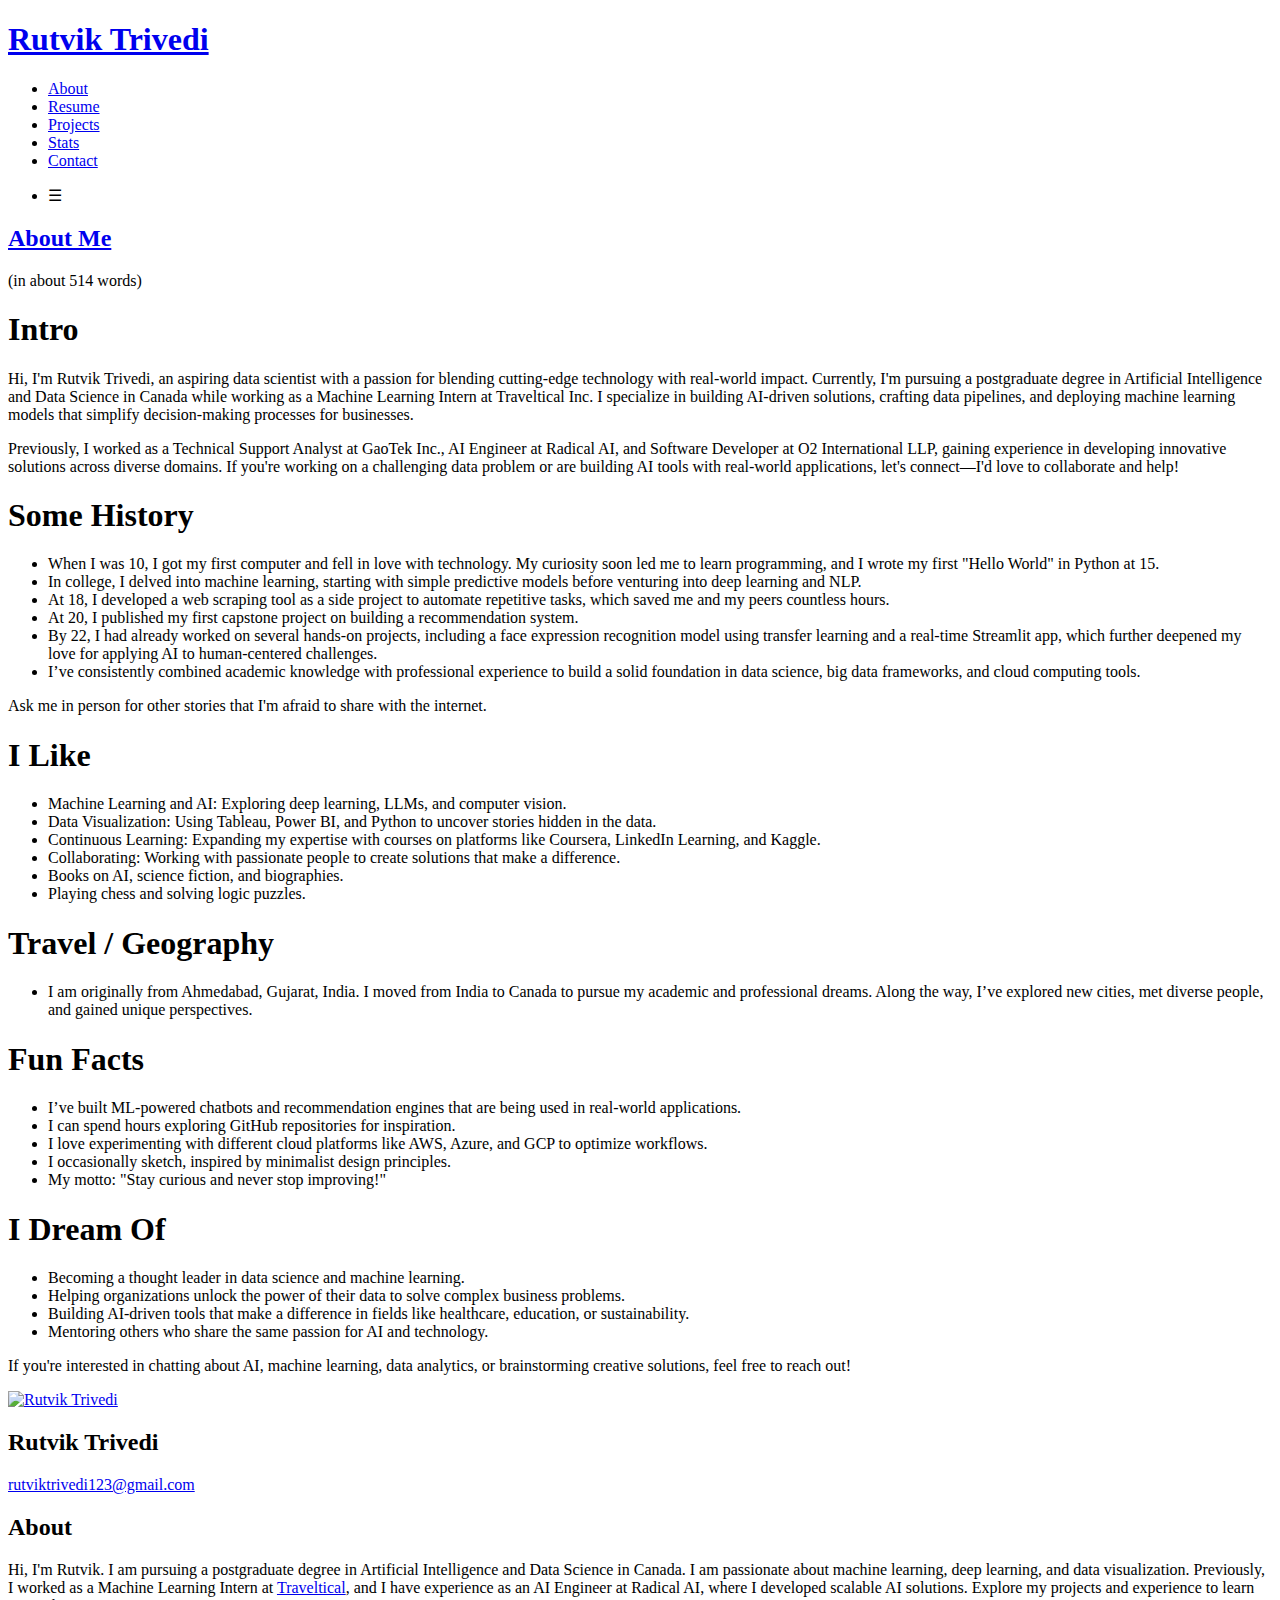
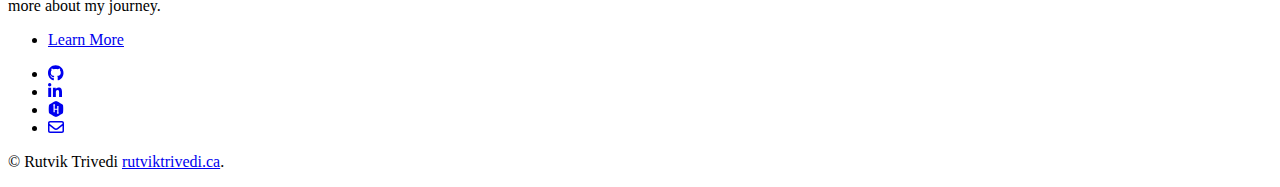
==== commit 8d4f40ea: "Updates" ====
--- a/about/index.html
+++ b/about/index.html
@@ -1 +1 @@
-<!DOCTYPE html><html itemscope itemtype="http://schema.org/WebPage" lang="en"><head><meta content="text/html;charset=utf-8" http-equiv="content-type"><meta content="IE=edge" http-equiv="X-UA-Compatible"><meta content="width=device-width,initial-scale=1" name="viewport" id="viewport"><style type="text/css">:host,:root{--fa-font-solid:normal 900 1em/1 "Font Awesome 6 Free";--fa-font-regular:normal 400 1em/1 "Font Awesome 6 Free";--fa-font-light:normal 300 1em/1 "Font Awesome 6 Pro";--fa-font-thin:normal 100 1em/1 "Font Awesome 6 Pro";--fa-font-duotone:normal 900 1em/1 "Font Awesome 6 Duotone";--fa-font-brands:normal 400 1em/1 "Font Awesome 6 Brands";--fa-font-sharp-solid:normal 900 1em/1 "Font Awesome 6 Sharp";--fa-font-sharp-regular:normal 400 1em/1 "Font Awesome 6 Sharp";--fa-font-sharp-light:normal 300 1em/1 "Font Awesome 6 Sharp";--fa-font-sharp-thin:normal 100 1em/1 "Font Awesome 6 Sharp";--fa-font-sharp-duotone-solid:normal 900 1em/1 "Font Awesome 6 Sharp Duotone"}svg:not(:host).svg-inline--fa,svg:not(:root).svg-inline--fa{overflow:visible;box-sizing:content-box}.svg-inline--fa{display:var(--fa-display,inline-block);height:1em;overflow:visible;vertical-align:-.125em}.svg-inline--fa.fa-2xs{vertical-align:.1em}.svg-inline--fa.fa-xs{vertical-align:0}.svg-inline--fa.fa-sm{vertical-align:-.0714285705em}.svg-inline--fa.fa-lg{vertical-align:-.2em}.svg-inline--fa.fa-xl{vertical-align:-.25em}.svg-inline--fa.fa-2xl{vertical-align:-.3125em}.svg-inline--fa.fa-pull-left{margin-right:var(--fa-pull-margin,.3em);width:auto}.svg-inline--fa.fa-pull-right{margin-left:var(--fa-pull-margin,.3em);width:auto}.svg-inline--fa.fa-li{width:var(--fa-li-width,2em);top:.25em}.svg-inline--fa.fa-fw{width:var(--fa-fw-width,1.25em)}.fa-layers svg.svg-inline--fa{bottom:0;left:0;margin:auto;position:absolute;right:0;top:0}.fa-layers-counter,.fa-layers-text{display:inline-block;position:absolute;text-align:center}.fa-layers{display:inline-block;height:1em;position:relative;text-align:center;vertical-align:-.125em;width:1em}.fa-layers svg.svg-inline--fa{transform-origin:center center}.fa-layers-text{left:50%;top:50%;transform:translate(-50%,-50%);transform-origin:center center}.fa-layers-counter{background-color:var(--fa-counter-background-color,#ff253a);border-radius:var(--fa-counter-border-radius,1em);box-sizing:border-box;color:var(--fa-inverse,#fff);line-height:var(--fa-counter-line-height,1);max-width:var(--fa-counter-max-width,5em);min-width:var(--fa-counter-min-width,1.5em);overflow:hidden;padding:var(--fa-counter-padding,.25em .5em);right:var(--fa-right,0);text-overflow:ellipsis;top:var(--fa-top,0);transform:scale(var(--fa-counter-scale,.25));transform-origin:top right}.fa-layers-bottom-right{bottom:var(--fa-bottom,0);right:var(--fa-right,0);top:auto;transform:scale(var(--fa-layers-scale,.25));transform-origin:bottom right}.fa-layers-bottom-left{bottom:var(--fa-bottom,0);left:var(--fa-left,0);right:auto;top:auto;transform:scale(var(--fa-layers-scale,.25));transform-origin:bottom left}.fa-layers-top-right{top:var(--fa-top,0);right:var(--fa-right,0);transform:scale(var(--fa-layers-scale,.25));transform-origin:top right}.fa-layers-top-left{left:var(--fa-left,0);right:auto;top:var(--fa-top,0);transform:scale(var(--fa-layers-scale,.25));transform-origin:top left}.fa-1x{font-size:1em}.fa-2x{font-size:2em}.fa-3x{font-size:3em}.fa-4x{font-size:4em}.fa-5x{font-size:5em}.fa-6x{font-size:6em}.fa-7x{font-size:7em}.fa-8x{font-size:8em}.fa-9x{font-size:9em}.fa-10x{font-size:10em}.fa-2xs{font-size:.625em;line-height:.1em;vertical-align:.225em}.fa-xs{font-size:.75em;line-height:.0833333337em;vertical-align:.125em}.fa-sm{font-size:.875em;line-height:.0714285718em;vertical-align:.0535714295em}.fa-lg{font-size:1.25em;line-height:.05em;vertical-align:-.075em}.fa-xl{font-size:1.5em;line-height:.0416666682em;vertical-align:-.125em}.fa-2xl{font-size:2em;line-height:.03125em;vertical-align:-.1875em}.fa-fw{text-align:center;width:1.25em}.fa-ul{list-style-type:none;margin-left:var(--fa-li-margin,2.5em);padding-left:0}.fa-ul>li{position:relative}.fa-li{left:calc(-1 * var(--fa-li-width,2em));position:absolute;text-align:center;width:var(--fa-li-width,2em);line-height:inherit}.fa-border{border-color:var(--fa-border-color,#eee);border-radius:var(--fa-border-radius,.1em);border-style:var(--fa-border-style,solid);border-width:var(--fa-border-width,.08em);padding:var(--fa-border-padding,.2em .25em .15em)}.fa-pull-left{float:left;margin-right:var(--fa-pull-margin,.3em)}.fa-pull-right{float:right;margin-left:var(--fa-pull-margin,.3em)}.fa-beat{animation-name:fa-beat;animation-delay:var(--fa-animation-delay,0s);animation-direction:var(--fa-animation-direction,normal);animation-duration:var(--fa-animation-duration,1s);animation-iteration-count:var(--fa-animation-iteration-count,infinite);animation-timing-function:var(--fa-animation-timing,ease-in-out)}.fa-bounce{animation-name:fa-bounce;animation-delay:var(--fa-animation-delay,0s);animation-direction:var(--fa-animation-direction,normal);animation-duration:var(--fa-animation-duration,1s);animation-iteration-count:var(--fa-animation-iteration-count,infinite);animation-timing-function:var(--fa-animation-timing,cubic-bezier(.28,.84,.42,1))}.fa-fade{animation-name:fa-fade;animation-delay:var(--fa-animation-delay,0s);animation-direction:var(--fa-animation-direction,normal);animation-duration:var(--fa-animation-duration,1s);animation-iteration-count:var(--fa-animation-iteration-count,infinite);animation-timing-function:var(--fa-animation-timing,cubic-bezier(.4,0,.6,1))}.fa-beat-fade{animation-name:fa-beat-fade;animation-delay:var(--fa-animation-delay,0s);animation-direction:var(--fa-animation-direction,normal);animation-duration:var(--fa-animation-duration,1s);animation-iteration-count:var(--fa-animation-iteration-count,infinite);animation-timing-function:var(--fa-animation-timing,cubic-bezier(.4,0,.6,1))}.fa-flip{animation-name:fa-flip;animation-delay:var(--fa-animation-delay,0s);animation-direction:var(--fa-animation-direction,normal);animation-duration:var(--fa-animation-duration,1s);animation-iteration-count:var(--fa-animation-iteration-count,infinite);animation-timing-function:var(--fa-animation-timing,ease-in-out)}.fa-shake{animation-name:fa-shake;animation-delay:var(--fa-animation-delay,0s);animation-direction:var(--fa-animation-direction,normal);animation-duration:var(--fa-animation-duration,1s);animation-iteration-count:var(--fa-animation-iteration-count,infinite);animation-timing-function:var(--fa-animation-timing,linear)}.fa-spin{animation-name:fa-spin;animation-delay:var(--fa-animation-delay,0s);animation-direction:var(--fa-animation-direction,normal);animation-duration:var(--fa-animation-duration,2s);animation-iteration-count:var(--fa-animation-iteration-count,infinite);animation-timing-function:var(--fa-animation-timing,linear)}.fa-spin-reverse{--fa-animation-direction:reverse}.fa-pulse,.fa-spin-pulse{animation-name:fa-spin;animation-direction:var(--fa-animation-direction,normal);animation-duration:var(--fa-animation-duration,1s);animation-iteration-count:var(--fa-animation-iteration-count,infinite);animation-timing-function:var(--fa-animation-timing,steps(8))}@media (prefers-reduced-motion:reduce){.fa-beat,.fa-beat-fade,.fa-bounce,.fa-fade,.fa-flip,.fa-pulse,.fa-shake,.fa-spin,.fa-spin-pulse{animation-delay:-1ms;animation-duration:1ms;animation-iteration-count:1;transition-delay:0s;transition-duration:0s}}@keyframes fa-beat{0%,90%{transform:scale(1)}45%{transform:scale(var(--fa-beat-scale,1.25))}}@keyframes fa-bounce{0%{transform:scale(1,1) translateY(0)}10%{transform:scale(var(--fa-bounce-start-scale-x,1.1),var(--fa-bounce-start-scale-y,.9)) translateY(0)}30%{transform:scale(var(--fa-bounce-jump-scale-x,.9),var(--fa-bounce-jump-scale-y,1.1)) translateY(var(--fa-bounce-height,-.5em))}50%{transform:scale(var(--fa-bounce-land-scale-x,1.05),var(--fa-bounce-land-scale-y,.95)) translateY(0)}57%{transform:scale(1,1) translateY(var(--fa-bounce-rebound,-.125em))}64%{transform:scale(1,1) translateY(0)}100%{transform:scale(1,1) translateY(0)}}@keyframes fa-fade{50%{opacity:var(--fa-fade-opacity,.4)}}@keyframes fa-beat-fade{0%,100%{opacity:var(--fa-beat-fade-opacity,.4);transform:scale(1)}50%{opacity:1;transform:scale(var(--fa-beat-fade-scale,1.125))}}@keyframes fa-flip{50%{transform:rotate3d(var(--fa-flip-x,0),var(--fa-flip-y,1),var(--fa-flip-z,0),var(--fa-flip-angle,-180deg))}}@keyframes fa-shake{0%{transform:rotate(-15deg)}4%{transform:rotate(15deg)}24%,8%{transform:rotate(-18deg)}12%,28%{transform:rotate(18deg)}16%{transform:rotate(-22deg)}20%{transform:rotate(22deg)}32%{transform:rotate(-12deg)}36%{transform:rotate(12deg)}100%,40%{transform:rotate(0)}}@keyframes fa-spin{0%{transform:rotate(0)}100%{transform:rotate(360deg)}}.fa-rotate-90{transform:rotate(90deg)}.fa-rotate-180{transform:rotate(180deg)}.fa-rotate-270{transform:rotate(270deg)}.fa-flip-horizontal{transform:scale(-1,1)}.fa-flip-vertical{transform:scale(1,-1)}.fa-flip-both,.fa-flip-horizontal.fa-flip-vertical{transform:scale(-1,-1)}.fa-rotate-by{transform:rotate(var(--fa-rotate-angle,0))}.fa-stack{display:inline-block;vertical-align:middle;height:2em;position:relative;width:2.5em}.fa-stack-1x,.fa-stack-2x{bottom:0;left:0;margin:auto;position:absolute;right:0;top:0;z-index:var(--fa-stack-z-index,auto)}.svg-inline--fa.fa-stack-1x{height:1em;width:1.25em}.svg-inline--fa.fa-stack-2x{height:2em;width:2.5em}.fa-inverse{color:var(--fa-inverse,#fff)}.fa-sr-only,.sr-only{position:absolute;width:1px;height:1px;padding:0;margin:-1px;overflow:hidden;clip:rect(0,0,0,0);white-space:nowrap;border-width:0}.fa-sr-only-focusable:not(:focus),.sr-only-focusable:not(:focus){position:absolute;width:1px;height:1px;padding:0;margin:-1px;overflow:hidden;clip:rect(0,0,0,0);white-space:nowrap;border-width:0}.svg-inline--fa .fa-primary{fill:var(--fa-primary-color,currentColor);opacity:var(--fa-primary-opacity,1)}.svg-inline--fa .fa-secondary{fill:var(--fa-secondary-color,currentColor);opacity:var(--fa-secondary-opacity,.4)}.svg-inline--fa.fa-swap-opacity .fa-primary{opacity:var(--fa-secondary-opacity,.4)}.svg-inline--fa.fa-swap-opacity .fa-secondary{opacity:var(--fa-primary-opacity,1)}.svg-inline--fa mask .fa-primary,.svg-inline--fa mask .fa-secondary{fill:#000}.fa-duotone.fa-inverse,.fad.fa-inverse{color:var(--fa-inverse,#fff)}</style><link href="/images/favicon/apple-icon-57x57.png" rel="apple-touch-icon" sizes="57x57"><link href="/images/favicon/apple-icon-60x60.png" rel="apple-touch-icon" sizes="60x60"><link href="/images/favicon/apple-icon-72x72.png" rel="apple-touch-icon" sizes="72x72"><link href="/images/favicon/apple-icon-76x76.png" rel="apple-touch-icon" sizes="76x76"><link href="/images/favicon/apple-icon-114x114.png" rel="apple-touch-icon" sizes="114x114"><link href="/images/favicon/apple-icon-120x120.png" rel="apple-touch-icon" sizes="120x120"><link href="/images/favicon/apple-icon-144x144.png" rel="apple-touch-icon" sizes="144x144"><link href="/images/favicon/apple-icon-152x152.png" rel="apple-touch-icon" sizes="152x152"><link href="/images/favicon/apple-icon-180x180.png" rel="apple-touch-icon" sizes="180x180"><link href="/images/favicon/android-icon-192x192.png" rel="icon" sizes="192x192" type="image/png"><link href="/images/favicon/favicon-32x32.png" rel="icon" sizes="32x32" type="image/png"><link href="/images/favicon/favicon-96x96.png" rel="icon" sizes="96x96" type="image/png"><link href="/images/favicon/favicon-16x16.png" rel="icon" sizes="16x16" type="image/png"><link href="/images/favicon/manifest.json" rel="manifest"><meta content="#ffffff" name="msapplication-TileColor"><meta content="/images/favicon/ms-icon-144x144.png" name="msapplication-TileImage"><meta content="#ffffff" name="theme-color"><link href="/" rel="canonical"><link href="//fonts.googleapis.com/css?family=Source+Sans+Pro:400,700|Raleway:400,800,900" rel="stylesheet" async><script src="https://www.google-analytics.com/analytics.js" async></script><script src="/static/js/main.0fe329c1.js" defer></script><link href="/static/css/main.489999be.css" rel="stylesheet"><link href="http://fonts.googleapis.com" rel="preconnect"><title>About | Rutvik Trivedi</title><link href="https://www.google-analytics.com" rel="preconnect"><link href="http://fonts.gstatic.com" rel="preconnect"><meta content="Learn about Rutvik Trivedi" name="description" data-rh="true"></head><body><div id="root"><div id="wrapper"><header id="header"><h1 class="index-link"><a href="/">Rutvik Trivedi</a></h1><nav class="links"><ul><li><a href="/about">About</a></li><li><a href="/resume">Resume</a></li><li><a href="/projects">Projects</a></li><li><a href="/stats">Stats</a></li><li><a href="/contact">Contact</a></li></ul></nav><div class="hamburger-container"><nav class="main" id="hambuger-nav"><ul><li class="menu open-menu"><div class="menu-hover">☰</div></li></ul></nav><div><div class="bm-overlay" style="position:fixed;z-index:1000;width:100%;height:100%;background:rgba(0,0,0,.3);opacity:0;transform:translate3d(100%,0,0);transition:opacity .3s ease 0s,transform 0s ease .3s"></div><div><div class="bm-burger-button" style="z-index:1000"><button id="react-burger-menu-btn" style="position:absolute;left:0;top:0;z-index:1;width:100%;height:100%;margin:0;padding:0;border:none;font-size:0;background:0 0;cursor:pointer" type="button">Open Menu</button><span><span style="position:absolute;height:20%;left:0;right:0;top:0;opacity:1" class="bm-burger-bars"></span><span style="position:absolute;height:20%;left:0;right:0;top:40%;opacity:1" class="bm-burger-bars"></span><span style="position:absolute;height:20%;left:0;right:0;top:80%;opacity:1" class="bm-burger-bars"></span></span></div></div><div class="bm-menu-wrap" style="position:fixed;right:0;z-index:1100;width:300px;height:100%;transform:translate3d(100%,0,0);transition:all .5s ease 0s" aria-hidden="true" hidden id=""><div class="bm-menu" style="height:100%;box-sizing:border-box;overflow:auto"><nav class="bm-item-list" style="height:100%"><ul class="bm-item hamburger-ul" style="display:block" tabindex="-1"><li><a href="/"><h3 class="index-li">Rutvik Trivedi</h3></a></li><li><a href="/about"><h3>About</h3></a></li><li><a href="/resume"><h3>Resume</h3></a></li><li><a href="/projects"><h3>Projects</h3></a></li><li><a href="/stats"><h3>Stats</h3></a></li><li><a href="/contact"><h3>Contact</h3></a></li></ul></nav></div><div><div class="bm-cross-button" style="position:absolute;width:24px;height:24px;right:8px;top:8px"><button id="react-burger-cross-btn" style="position:absolute;left:0;top:0;z-index:1;width:100%;height:100%;margin:0;padding:0;border:none;font-size:0;background:0 0;cursor:pointer" type="button" tabindex="-1">Close Menu</button><span style="position:absolute;top:6px;right:14px"><span style="position:absolute;width:3px;height:14px;transform:rotate(45deg)" class="bm-cross"></span><span style="position:absolute;width:3px;height:14px;transform:rotate(-45deg)" class="bm-cross"></span></span></div></div></div></div></div></header><div id="main"><article class="post markdown" id="about"><header><div class="title"><h2><a href="/about">About Me</a></h2><p>(in about 514 words)</p></div></header><div><h1 id="intro">Intro</h1><p>Hi, I'm Rutvik Trivedi, an aspiring data scientist with a passion for blending cutting-edge technology with real-world impact. Currently, I'm pursuing a postgraduate degree in Artificial Intelligence and Data Science in Canada while working as a Machine Learning Intern at Traveltical Inc. I specialize in building AI-driven solutions, crafting data pipelines, and deploying machine learning models that simplify decision-making processes for businesses.</p><p>Previously, I worked as a Technical Support Analyst at GaoTek Inc., AI Engineer at Radical AI, and Software Developer at O2 International LLP, gaining experience in developing innovative solutions across diverse domains. If you're working on a challenging data problem or are building AI tools with real-world applications, let's connect—I'd love to collaborate and help!</p><h1 id="some-history">Some History</h1><ul><li>When I was 10, I got my first computer and fell in love with technology. My curiosity soon led me to learn programming, and I wrote my first "Hello World" in Python at 15.</li><li>In college, I delved into machine learning, starting with simple predictive models before venturing into deep learning and NLP.</li><li>At 18, I developed a web scraping tool as a side project to automate repetitive tasks, which saved me and my peers countless hours.</li><li>At 20, I published my first capstone project on building a recommendation system.</li><li>By 22, I had already worked on several hands-on projects, including a face expression recognition model using transfer learning and a real-time Streamlit app, which further deepened my love for applying AI to human-centered challenges.</li><li>I’ve consistently combined academic knowledge with professional experience to build a solid foundation in data science, big data frameworks, and cloud computing tools.</li></ul><p>Ask me in person for other stories that I'm afraid to share with the internet.</p><h1 id="i-like">I Like</h1><ul><li>Machine Learning and AI: Exploring deep learning, LLMs, and computer vision.</li><li>Data Visualization: Using Tableau, Power BI, and Python to uncover stories hidden in the data.</li><li>Continuous Learning: Expanding my expertise with courses on platforms like Coursera, LinkedIn Learning, and Kaggle.</li><li>Collaborating: Working with passionate people to create solutions that make a difference.</li><li>Books on AI, science fiction, and biographies.</li><li>Playing chess and solving logic puzzles.</li></ul><h1 id="travel--geography">Travel / Geography</h1><ul><li>I am originally from Ahmedabad, Gujarat, India. I moved from India to Canada to pursue my academic and professional dreams. Along the way, I’ve explored new cities, met diverse people, and gained unique perspectives.</li></ul><h1 id="fun-facts">Fun Facts</h1><ul><li>I’ve built ML-powered chatbots and recommendation engines that are being used in real-world applications.</li><li>I can spend hours exploring GitHub repositories for inspiration.</li><li>I love experimenting with different cloud platforms like AWS, Azure, and GCP to optimize workflows.</li><li>I occasionally sketch, inspired by minimalist design principles.</li><li>My motto: "Stay curious and never stop improving!"</li></ul><h1 id="i-dream-of">I Dream Of</h1><ul><li>Becoming a thought leader in data science and machine learning.</li><li>Helping organizations unlock the power of their data to solve complex business problems.</li><li>Building AI-driven tools that make a difference in fields like healthcare, education, or sustainability.</li><li>Mentoring others who share the same passion for AI and technology.</li></ul><p>If you're interested in chatting about AI, machine learning, data analytics, or brainstorming creative solutions, feel free to reach out!</p></div></article></div><section id="sidebar"><section id="intro"><a href="/" class="logo"><img alt="Rutvik Trivedi" src="/images/me.jpg"></a><header><h2>Rutvik Trivedi</h2><p><a href="mailto:rutviktrivedi123@gmail.com">rutviktrivedi123@gmail.com</a></p></header></section><section class="blurb"><h2>About</h2><p>Hi, I'm Rutvik. I am pursuing a postgraduate degree in Artificial Intelligence and Data Science in Canada. I am passionate about machine learning, deep learning, and data visualization. Previously, I worked as a Machine Learning Intern at <a href="https://traveltical.ca">Traveltical</a>, and I have experience as an AI Engineer at Radical AI, where I developed scalable AI solutions. Explore my projects and experience to learn more about my journey.</p><ul class="actions"><li><a href="/resume" class="button">Learn More</a></li></ul></section><section id="footer"><ul class="icons"><li><a href="https://github.com/rutvik29" aria-label="Github"><svg aria-hidden="true" class="svg-inline--fa fa-github" data-icon="github" data-prefix="fab" focusable="false" role="img" viewBox="0 0 496 512" xmlns="http://www.w3.org/2000/svg"><path d="M165.9 397.4c0 2-2.3 3.6-5.2 3.6-3.3.3-5.6-1.3-5.6-3.6 0-2 2.3-3.6 5.2-3.6 3-.3 5.6 1.3 5.6 3.6zm-31.1-4.5c-.7 2 1.3 4.3 4.3 4.9 2.6 1 5.6 0 6.2-2s-1.3-4.3-4.3-5.2c-2.6-.7-5.5.3-6.2 2.3zm44.2-1.7c-2.9.7-4.9 2.6-4.6 4.9.3 2 2.9 3.3 5.9 2.6 2.9-.7 4.9-2.6 4.6-4.6-.3-1.9-3-3.2-5.9-2.9zM244.8 8C106.1 8 0 113.3 0 252c0 110.9 69.8 205.8 169.5 239.2 12.8 2.3 17.3-5.6 17.3-12.1 0-6.2-.3-40.4-.3-61.4 0 0-70 15-84.7-29.8 0 0-11.4-29.1-27.8-36.6 0 0-22.9-15.7 1.6-15.4 0 0 24.9 2 38.6 25.8 21.9 38.6 58.6 27.5 72.9 20.9 2.3-16 8.8-27.1 16-33.7-55.9-6.2-112.3-14.3-112.3-110.5 0-27.5 7.6-41.3 23.6-58.9-2.6-6.5-11.1-33.3 2.6-67.9 20.9-6.5 69 27 69 27 20-5.6 41.5-8.5 62.8-8.5s42.8 2.9 62.8 8.5c0 0 48.1-33.6 69-27 13.7 34.7 5.2 61.4 2.6 67.9 16 17.7 25.8 31.5 25.8 58.9 0 96.5-58.9 104.2-114.8 110.5 9.2 7.9 17 22.9 17 46.4 0 33.7-.3 75.4-.3 83.6 0 6.5 4.6 14.4 17.3 12.1C428.2 457.8 496 362.9 496 252 496 113.3 383.5 8 244.8 8zM97.2 352.9c-1.3 1-1 3.3.7 5.2 1.6 1.6 3.9 2.3 5.2 1 1.3-1 1-3.3-.7-5.2-1.6-1.6-3.9-2.3-5.2-1zm-10.8-8.1c-.7 1.3.3 2.9 2.3 3.9 1.6 1 3.6.7 4.3-.7.7-1.3-.3-2.9-2.3-3.9-2-.6-3.6-.3-4.3.7zm32.4 35.6c-1.6 1.3-1 4.3 1.3 6.2 2.3 2.3 5.2 2.6 6.5 1 1.3-1.3.7-4.3-1.3-6.2-2.2-2.3-5.2-2.6-6.5-1zm-11.4-14.7c-1.6 1-1.6 3.6 0 5.9 1.6 2.3 4.3 3.3 5.6 2.3 1.6-1.3 1.6-3.9 0-6.2-1.4-2.3-4-3.3-5.6-2z" fill="currentColor"></path></svg></a></li><li><a href="https://www.linkedin.com/in/rutviktrivedi29" aria-label="LinkedIn"><svg aria-hidden="true" class="svg-inline--fa fa-linkedin-in" data-icon="linkedin-in" data-prefix="fab" focusable="false" role="img" viewBox="0 0 448 512" xmlns="http://www.w3.org/2000/svg"><path d="M100.28 448H7.4V148.9h92.88zM53.79 108.1C24.09 108.1 0 83.5 0 53.8a53.79 53.79 0 0 1 107.58 0c0 29.7-24.1 54.3-53.79 54.3zM447.9 448h-92.68V302.4c0-34.7-.7-79.2-48.29-79.2-48.29 0-55.69 37.7-55.69 76.7V448h-92.78V148.9h89.08v40.8h1.3c12.4-23.5 42.69-48.3 87.88-48.3 94 0 111.28 61.9 111.28 142.3V448z" fill="currentColor"></path></svg></a></li><li><a href="https://www.hackerrank.com/profile/rutviktrivedi121" aria-label="HackerRank"><svg aria-hidden="true" class="svg-inline--fa fa-hackerrank" data-icon="hackerrank" data-prefix="fab" focusable="false" role="img" viewBox="0 0 512 512" xmlns="http://www.w3.org/2000/svg"><path d="M477.5 128C463 103.05 285.13 0 256.16 0S49.25 102.79 34.84 128s-14.49 230.8 0 256 192.38 128 221.32 128S463 409.08 477.49 384s14.51-231 .01-256zM316.13 414.22c-4 0-40.91-35.77-38-38.69.87-.87 6.26-1.48 17.55-1.83 0-26.23.59-68.59.94-86.32 0-2-.44-3.43-.44-5.85h-79.93c0 7.1-.46 36.2 1.37 72.88.23 4.54-1.58 6-5.74 5.94-10.13 0-20.27-.11-30.41-.08-4.1 0-5.87-1.53-5.74-6.11.92-33.44 3-84-.15-212.67v-3.17c-9.67-.35-16.38-1-17.26-1.84-2.92-2.92 34.54-38.69 38.49-38.69s41.17 35.78 38.27 38.69c-.87.87-7.9 1.49-16.77 1.84v3.16c-2.42 25.75-2 79.59-2.63 105.39h80.26c0-4.55.39-34.74-1.2-83.64-.1-3.39.95-5.17 4.21-5.2 11.07-.08 22.15-.13 33.23-.06 3.46 0 4.57 1.72 4.5 5.38C333 354.64 336 341.29 336 373.69c8.87.35 16.82 1 17.69 1.84 2.88 2.91-33.62 38.69-37.58 38.69z" fill="currentColor"></path></svg></a></li><li><a href="mailto:rutviktrivedi123@gmail.com" aria-label="Email"><svg aria-hidden="true" class="svg-inline--fa fa-envelope" data-icon="envelope" data-prefix="far" focusable="false" role="img" viewBox="0 0 512 512" xmlns="http://www.w3.org/2000/svg"><path d="M64 112c-8.8 0-16 7.2-16 16l0 22.1L220.5 291.7c20.7 17 50.4 17 71.1 0L464 150.1l0-22.1c0-8.8-7.2-16-16-16L64 112zM48 212.2L48 384c0 8.8 7.2 16 16 16l384 0c8.8 0 16-7.2 16-16l0-171.8L322 328.8c-38.4 31.5-93.7 31.5-132 0L48 212.2zM0 128C0 92.7 28.7 64 64 64l384 0c35.3 0 64 28.7 64 64l0 256c0 35.3-28.7 64-64 64L64 448c-35.3 0-64-28.7-64-64L0 128z" fill="currentColor"></path></svg></a></li></ul><p class="copyright">© Rutvik Trivedi <a href="/">rutviktrivedi.ca</a>.</p></section></section></div></div></body></html>+<!DOCTYPE html><html itemscope itemtype="http://schema.org/WebPage" lang="en"><head><meta content="text/html;charset=utf-8" http-equiv="content-type"><meta content="IE=edge" http-equiv="X-UA-Compatible"><meta content="width=device-width,initial-scale=1" name="viewport" id="viewport"><style type="text/css">:host,:root{--fa-font-solid:normal 900 1em/1 "Font Awesome 6 Free";--fa-font-regular:normal 400 1em/1 "Font Awesome 6 Free";--fa-font-light:normal 300 1em/1 "Font Awesome 6 Pro";--fa-font-thin:normal 100 1em/1 "Font Awesome 6 Pro";--fa-font-duotone:normal 900 1em/1 "Font Awesome 6 Duotone";--fa-font-brands:normal 400 1em/1 "Font Awesome 6 Brands";--fa-font-sharp-solid:normal 900 1em/1 "Font Awesome 6 Sharp";--fa-font-sharp-regular:normal 400 1em/1 "Font Awesome 6 Sharp";--fa-font-sharp-light:normal 300 1em/1 "Font Awesome 6 Sharp";--fa-font-sharp-thin:normal 100 1em/1 "Font Awesome 6 Sharp";--fa-font-sharp-duotone-solid:normal 900 1em/1 "Font Awesome 6 Sharp Duotone"}svg:not(:host).svg-inline--fa,svg:not(:root).svg-inline--fa{overflow:visible;box-sizing:content-box}.svg-inline--fa{display:var(--fa-display,inline-block);height:1em;overflow:visible;vertical-align:-.125em}.svg-inline--fa.fa-2xs{vertical-align:.1em}.svg-inline--fa.fa-xs{vertical-align:0}.svg-inline--fa.fa-sm{vertical-align:-.0714285705em}.svg-inline--fa.fa-lg{vertical-align:-.2em}.svg-inline--fa.fa-xl{vertical-align:-.25em}.svg-inline--fa.fa-2xl{vertical-align:-.3125em}.svg-inline--fa.fa-pull-left{margin-right:var(--fa-pull-margin,.3em);width:auto}.svg-inline--fa.fa-pull-right{margin-left:var(--fa-pull-margin,.3em);width:auto}.svg-inline--fa.fa-li{width:var(--fa-li-width,2em);top:.25em}.svg-inline--fa.fa-fw{width:var(--fa-fw-width,1.25em)}.fa-layers svg.svg-inline--fa{bottom:0;left:0;margin:auto;position:absolute;right:0;top:0}.fa-layers-counter,.fa-layers-text{display:inline-block;position:absolute;text-align:center}.fa-layers{display:inline-block;height:1em;position:relative;text-align:center;vertical-align:-.125em;width:1em}.fa-layers svg.svg-inline--fa{transform-origin:center center}.fa-layers-text{left:50%;top:50%;transform:translate(-50%,-50%);transform-origin:center center}.fa-layers-counter{background-color:var(--fa-counter-background-color,#ff253a);border-radius:var(--fa-counter-border-radius,1em);box-sizing:border-box;color:var(--fa-inverse,#fff);line-height:var(--fa-counter-line-height,1);max-width:var(--fa-counter-max-width,5em);min-width:var(--fa-counter-min-width,1.5em);overflow:hidden;padding:var(--fa-counter-padding,.25em .5em);right:var(--fa-right,0);text-overflow:ellipsis;top:var(--fa-top,0);transform:scale(var(--fa-counter-scale,.25));transform-origin:top right}.fa-layers-bottom-right{bottom:var(--fa-bottom,0);right:var(--fa-right,0);top:auto;transform:scale(var(--fa-layers-scale,.25));transform-origin:bottom right}.fa-layers-bottom-left{bottom:var(--fa-bottom,0);left:var(--fa-left,0);right:auto;top:auto;transform:scale(var(--fa-layers-scale,.25));transform-origin:bottom left}.fa-layers-top-right{top:var(--fa-top,0);right:var(--fa-right,0);transform:scale(var(--fa-layers-scale,.25));transform-origin:top right}.fa-layers-top-left{left:var(--fa-left,0);right:auto;top:var(--fa-top,0);transform:scale(var(--fa-layers-scale,.25));transform-origin:top left}.fa-1x{font-size:1em}.fa-2x{font-size:2em}.fa-3x{font-size:3em}.fa-4x{font-size:4em}.fa-5x{font-size:5em}.fa-6x{font-size:6em}.fa-7x{font-size:7em}.fa-8x{font-size:8em}.fa-9x{font-size:9em}.fa-10x{font-size:10em}.fa-2xs{font-size:.625em;line-height:.1em;vertical-align:.225em}.fa-xs{font-size:.75em;line-height:.0833333337em;vertical-align:.125em}.fa-sm{font-size:.875em;line-height:.0714285718em;vertical-align:.0535714295em}.fa-lg{font-size:1.25em;line-height:.05em;vertical-align:-.075em}.fa-xl{font-size:1.5em;line-height:.0416666682em;vertical-align:-.125em}.fa-2xl{font-size:2em;line-height:.03125em;vertical-align:-.1875em}.fa-fw{text-align:center;width:1.25em}.fa-ul{list-style-type:none;margin-left:var(--fa-li-margin,2.5em);padding-left:0}.fa-ul>li{position:relative}.fa-li{left:calc(-1 * var(--fa-li-width,2em));position:absolute;text-align:center;width:var(--fa-li-width,2em);line-height:inherit}.fa-border{border-color:var(--fa-border-color,#eee);border-radius:var(--fa-border-radius,.1em);border-style:var(--fa-border-style,solid);border-width:var(--fa-border-width,.08em);padding:var(--fa-border-padding,.2em .25em .15em)}.fa-pull-left{float:left;margin-right:var(--fa-pull-margin,.3em)}.fa-pull-right{float:right;margin-left:var(--fa-pull-margin,.3em)}.fa-beat{animation-name:fa-beat;animation-delay:var(--fa-animation-delay,0s);animation-direction:var(--fa-animation-direction,normal);animation-duration:var(--fa-animation-duration,1s);animation-iteration-count:var(--fa-animation-iteration-count,infinite);animation-timing-function:var(--fa-animation-timing,ease-in-out)}.fa-bounce{animation-name:fa-bounce;animation-delay:var(--fa-animation-delay,0s);animation-direction:var(--fa-animation-direction,normal);animation-duration:var(--fa-animation-duration,1s);animation-iteration-count:var(--fa-animation-iteration-count,infinite);animation-timing-function:var(--fa-animation-timing,cubic-bezier(.28,.84,.42,1))}.fa-fade{animation-name:fa-fade;animation-delay:var(--fa-animation-delay,0s);animation-direction:var(--fa-animation-direction,normal);animation-duration:var(--fa-animation-duration,1s);animation-iteration-count:var(--fa-animation-iteration-count,infinite);animation-timing-function:var(--fa-animation-timing,cubic-bezier(.4,0,.6,1))}.fa-beat-fade{animation-name:fa-beat-fade;animation-delay:var(--fa-animation-delay,0s);animation-direction:var(--fa-animation-direction,normal);animation-duration:var(--fa-animation-duration,1s);animation-iteration-count:var(--fa-animation-iteration-count,infinite);animation-timing-function:var(--fa-animation-timing,cubic-bezier(.4,0,.6,1))}.fa-flip{animation-name:fa-flip;animation-delay:var(--fa-animation-delay,0s);animation-direction:var(--fa-animation-direction,normal);animation-duration:var(--fa-animation-duration,1s);animation-iteration-count:var(--fa-animation-iteration-count,infinite);animation-timing-function:var(--fa-animation-timing,ease-in-out)}.fa-shake{animation-name:fa-shake;animation-delay:var(--fa-animation-delay,0s);animation-direction:var(--fa-animation-direction,normal);animation-duration:var(--fa-animation-duration,1s);animation-iteration-count:var(--fa-animation-iteration-count,infinite);animation-timing-function:var(--fa-animation-timing,linear)}.fa-spin{animation-name:fa-spin;animation-delay:var(--fa-animation-delay,0s);animation-direction:var(--fa-animation-direction,normal);animation-duration:var(--fa-animation-duration,2s);animation-iteration-count:var(--fa-animation-iteration-count,infinite);animation-timing-function:var(--fa-animation-timing,linear)}.fa-spin-reverse{--fa-animation-direction:reverse}.fa-pulse,.fa-spin-pulse{animation-name:fa-spin;animation-direction:var(--fa-animation-direction,normal);animation-duration:var(--fa-animation-duration,1s);animation-iteration-count:var(--fa-animation-iteration-count,infinite);animation-timing-function:var(--fa-animation-timing,steps(8))}@media (prefers-reduced-motion:reduce){.fa-beat,.fa-beat-fade,.fa-bounce,.fa-fade,.fa-flip,.fa-pulse,.fa-shake,.fa-spin,.fa-spin-pulse{animation-delay:-1ms;animation-duration:1ms;animation-iteration-count:1;transition-delay:0s;transition-duration:0s}}@keyframes fa-beat{0%,90%{transform:scale(1)}45%{transform:scale(var(--fa-beat-scale,1.25))}}@keyframes fa-bounce{0%{transform:scale(1,1) translateY(0)}10%{transform:scale(var(--fa-bounce-start-scale-x,1.1),var(--fa-bounce-start-scale-y,.9)) translateY(0)}30%{transform:scale(var(--fa-bounce-jump-scale-x,.9),var(--fa-bounce-jump-scale-y,1.1)) translateY(var(--fa-bounce-height,-.5em))}50%{transform:scale(var(--fa-bounce-land-scale-x,1.05),var(--fa-bounce-land-scale-y,.95)) translateY(0)}57%{transform:scale(1,1) translateY(var(--fa-bounce-rebound,-.125em))}64%{transform:scale(1,1) translateY(0)}100%{transform:scale(1,1) translateY(0)}}@keyframes fa-fade{50%{opacity:var(--fa-fade-opacity,.4)}}@keyframes fa-beat-fade{0%,100%{opacity:var(--fa-beat-fade-opacity,.4);transform:scale(1)}50%{opacity:1;transform:scale(var(--fa-beat-fade-scale,1.125))}}@keyframes fa-flip{50%{transform:rotate3d(var(--fa-flip-x,0),var(--fa-flip-y,1),var(--fa-flip-z,0),var(--fa-flip-angle,-180deg))}}@keyframes fa-shake{0%{transform:rotate(-15deg)}4%{transform:rotate(15deg)}24%,8%{transform:rotate(-18deg)}12%,28%{transform:rotate(18deg)}16%{transform:rotate(-22deg)}20%{transform:rotate(22deg)}32%{transform:rotate(-12deg)}36%{transform:rotate(12deg)}100%,40%{transform:rotate(0)}}@keyframes fa-spin{0%{transform:rotate(0)}100%{transform:rotate(360deg)}}.fa-rotate-90{transform:rotate(90deg)}.fa-rotate-180{transform:rotate(180deg)}.fa-rotate-270{transform:rotate(270deg)}.fa-flip-horizontal{transform:scale(-1,1)}.fa-flip-vertical{transform:scale(1,-1)}.fa-flip-both,.fa-flip-horizontal.fa-flip-vertical{transform:scale(-1,-1)}.fa-rotate-by{transform:rotate(var(--fa-rotate-angle,0))}.fa-stack{display:inline-block;vertical-align:middle;height:2em;position:relative;width:2.5em}.fa-stack-1x,.fa-stack-2x{bottom:0;left:0;margin:auto;position:absolute;right:0;top:0;z-index:var(--fa-stack-z-index,auto)}.svg-inline--fa.fa-stack-1x{height:1em;width:1.25em}.svg-inline--fa.fa-stack-2x{height:2em;width:2.5em}.fa-inverse{color:var(--fa-inverse,#fff)}.fa-sr-only,.sr-only{position:absolute;width:1px;height:1px;padding:0;margin:-1px;overflow:hidden;clip:rect(0,0,0,0);white-space:nowrap;border-width:0}.fa-sr-only-focusable:not(:focus),.sr-only-focusable:not(:focus){position:absolute;width:1px;height:1px;padding:0;margin:-1px;overflow:hidden;clip:rect(0,0,0,0);white-space:nowrap;border-width:0}.svg-inline--fa .fa-primary{fill:var(--fa-primary-color,currentColor);opacity:var(--fa-primary-opacity,1)}.svg-inline--fa .fa-secondary{fill:var(--fa-secondary-color,currentColor);opacity:var(--fa-secondary-opacity,.4)}.svg-inline--fa.fa-swap-opacity .fa-primary{opacity:var(--fa-secondary-opacity,.4)}.svg-inline--fa.fa-swap-opacity .fa-secondary{opacity:var(--fa-primary-opacity,1)}.svg-inline--fa mask .fa-primary,.svg-inline--fa mask .fa-secondary{fill:#000}.fa-duotone.fa-inverse,.fad.fa-inverse{color:var(--fa-inverse,#fff)}</style><link href="/demo/images/favicon/apple-icon-57x57.png" rel="apple-touch-icon" sizes="57x57"><link href="/demo/images/favicon/apple-icon-60x60.png" rel="apple-touch-icon" sizes="60x60"><link href="/demo/images/favicon/apple-icon-72x72.png" rel="apple-touch-icon" sizes="72x72"><link href="/demo/images/favicon/apple-icon-76x76.png" rel="apple-touch-icon" sizes="76x76"><link href="/demo/images/favicon/apple-icon-114x114.png" rel="apple-touch-icon" sizes="114x114"><link href="/demo/images/favicon/apple-icon-120x120.png" rel="apple-touch-icon" sizes="120x120"><link href="/demo/images/favicon/apple-icon-144x144.png" rel="apple-touch-icon" sizes="144x144"><link href="/demo/images/favicon/apple-icon-152x152.png" rel="apple-touch-icon" sizes="152x152"><link href="/demo/images/favicon/apple-icon-180x180.png" rel="apple-touch-icon" sizes="180x180"><link href="/demo/images/favicon/android-icon-192x192.png" rel="icon" sizes="192x192" type="image/png"><link href="/demo/images/favicon/favicon-32x32.png" rel="icon" sizes="32x32" type="image/png"><link href="/demo/images/favicon/favicon-96x96.png" rel="icon" sizes="96x96" type="image/png"><link href="/demo/images/favicon/favicon-16x16.png" rel="icon" sizes="16x16" type="image/png"><link href="/demo/images/favicon/manifest.json" rel="manifest"><meta content="#ffffff" name="msapplication-TileColor"><meta content="/demo/images/favicon/ms-icon-144x144.png" name="msapplication-TileImage"><meta content="#ffffff" name="theme-color"><link href="/demo/" rel="canonical"><link href="//fonts.googleapis.com/css?family=Source+Sans+Pro:400,700|Raleway:400,800,900" rel="stylesheet" async><script src="https://www.google-analytics.com/analytics.js" async></script><script src="/demo/static/js/main.e2aa5d82.js" defer></script><link href="/demo/static/css/main.489999be.css" rel="stylesheet"><link href="http://fonts.googleapis.com" rel="preconnect"><title>About | Rutvik Trivedi</title><link href="https://www.google-analytics.com" rel="preconnect"><link href="http://fonts.gstatic.com" rel="preconnect"><meta content="Learn about Rutvik Trivedi" name="description" data-rh="true"></head><body><div id="root"><div id="wrapper"><header id="header"><h1 class="index-link"><a href="/">Rutvik Trivedi</a></h1><nav class="links"><ul><li><a href="/about">About</a></li><li><a href="/resume">Resume</a></li><li><a href="/projects">Projects</a></li><li><a href="/stats">Stats</a></li><li><a href="/contact">Contact</a></li></ul></nav><div class="hamburger-container"><nav class="main" id="hambuger-nav"><ul><li class="menu open-menu"><div class="menu-hover">☰</div></li></ul></nav><div><div class="bm-overlay" style="position:fixed;z-index:1000;width:100%;height:100%;background:rgba(0,0,0,.3);opacity:0;transform:translate3d(100%,0,0);transition:opacity .3s ease 0s,transform 0s ease .3s"></div><div><div class="bm-burger-button" style="z-index:1000"><button id="react-burger-menu-btn" style="position:absolute;left:0;top:0;z-index:1;width:100%;height:100%;margin:0;padding:0;border:none;font-size:0;background:0 0;cursor:pointer" type="button">Open Menu</button><span><span style="position:absolute;height:20%;left:0;right:0;top:0;opacity:1" class="bm-burger-bars"></span><span style="position:absolute;height:20%;left:0;right:0;top:40%;opacity:1" class="bm-burger-bars"></span><span style="position:absolute;height:20%;left:0;right:0;top:80%;opacity:1" class="bm-burger-bars"></span></span></div></div><div class="bm-menu-wrap" style="position:fixed;right:0;z-index:1100;width:300px;height:100%;transform:translate3d(100%,0,0);transition:all .5s ease 0s" aria-hidden="true" hidden id=""><div class="bm-menu" style="height:100%;box-sizing:border-box;overflow:auto"><nav class="bm-item-list" style="height:100%"><ul class="bm-item hamburger-ul" style="display:block" tabindex="-1"><li><a href="/"><h3 class="index-li">Rutvik Trivedi</h3></a></li><li><a href="/about"><h3>About</h3></a></li><li><a href="/resume"><h3>Resume</h3></a></li><li><a href="/projects"><h3>Projects</h3></a></li><li><a href="/stats"><h3>Stats</h3></a></li><li><a href="/contact"><h3>Contact</h3></a></li></ul></nav></div><div><div class="bm-cross-button" style="position:absolute;width:24px;height:24px;right:8px;top:8px"><button id="react-burger-cross-btn" style="position:absolute;left:0;top:0;z-index:1;width:100%;height:100%;margin:0;padding:0;border:none;font-size:0;background:0 0;cursor:pointer" type="button" tabindex="-1">Close Menu</button><span style="position:absolute;top:6px;right:14px"><span style="position:absolute;width:3px;height:14px;transform:rotate(45deg)" class="bm-cross"></span><span style="position:absolute;width:3px;height:14px;transform:rotate(-45deg)" class="bm-cross"></span></span></div></div></div></div></div></header><div id="main"><article class="post markdown" id="about"><header><div class="title"><h2><a href="/about">About Me</a></h2><p>(in about 514 words)</p></div></header><div><h1 id="intro">Intro</h1><p>Hi, I'm Rutvik Trivedi, an aspiring data scientist with a passion for blending cutting-edge technology with real-world impact. Currently, I'm pursuing a postgraduate degree in Artificial Intelligence and Data Science in Canada while working as a Machine Learning Intern at Traveltical Inc. I specialize in building AI-driven solutions, crafting data pipelines, and deploying machine learning models that simplify decision-making processes for businesses.</p><p>Previously, I worked as a Technical Support Analyst at GaoTek Inc., AI Engineer at Radical AI, and Software Developer at O2 International LLP, gaining experience in developing innovative solutions across diverse domains. If you're working on a challenging data problem or are building AI tools with real-world applications, let's connect—I'd love to collaborate and help!</p><h1 id="some-history">Some History</h1><ul><li>When I was 10, I got my first computer and fell in love with technology. My curiosity soon led me to learn programming, and I wrote my first "Hello World" in Python at 15.</li><li>In college, I delved into machine learning, starting with simple predictive models before venturing into deep learning and NLP.</li><li>At 18, I developed a web scraping tool as a side project to automate repetitive tasks, which saved me and my peers countless hours.</li><li>At 20, I published my first capstone project on building a recommendation system.</li><li>By 22, I had already worked on several hands-on projects, including a face expression recognition model using transfer learning and a real-time Streamlit app, which further deepened my love for applying AI to human-centered challenges.</li><li>I’ve consistently combined academic knowledge with professional experience to build a solid foundation in data science, big data frameworks, and cloud computing tools.</li></ul><p>Ask me in person for other stories that I'm afraid to share with the internet.</p><h1 id="i-like">I Like</h1><ul><li>Machine Learning and AI: Exploring deep learning, LLMs, and computer vision.</li><li>Data Visualization: Using Tableau, Power BI, and Python to uncover stories hidden in the data.</li><li>Continuous Learning: Expanding my expertise with courses on platforms like Coursera, LinkedIn Learning, and Kaggle.</li><li>Collaborating: Working with passionate people to create solutions that make a difference.</li><li>Books on AI, science fiction, and biographies.</li><li>Playing chess and solving logic puzzles.</li></ul><h1 id="travel--geography">Travel / Geography</h1><ul><li>I am originally from Ahmedabad, Gujarat, India. I moved from India to Canada to pursue my academic and professional dreams. Along the way, I’ve explored new cities, met diverse people, and gained unique perspectives.</li></ul><h1 id="fun-facts">Fun Facts</h1><ul><li>I’ve built ML-powered chatbots and recommendation engines that are being used in real-world applications.</li><li>I can spend hours exploring GitHub repositories for inspiration.</li><li>I love experimenting with different cloud platforms like AWS, Azure, and GCP to optimize workflows.</li><li>I occasionally sketch, inspired by minimalist design principles.</li><li>My motto: "Stay curious and never stop improving!"</li></ul><h1 id="i-dream-of">I Dream Of</h1><ul><li>Becoming a thought leader in data science and machine learning.</li><li>Helping organizations unlock the power of their data to solve complex business problems.</li><li>Building AI-driven tools that make a difference in fields like healthcare, education, or sustainability.</li><li>Mentoring others who share the same passion for AI and technology.</li></ul><p>If you're interested in chatting about AI, machine learning, data analytics, or brainstorming creative solutions, feel free to reach out!</p></div></article></div><section id="sidebar"><section id="intro"><a href="/" class="logo"><img alt="Rutvik Trivedi" src="/demo/images/me.jpg"></a><header><h2>Rutvik Trivedi</h2><p><a href="mailto:rutviktrivedi123@gmail.com">rutviktrivedi123@gmail.com</a></p></header></section><section class="blurb"><h2>About</h2><p>Hi, I'm Rutvik. I am pursuing a postgraduate degree in Artificial Intelligence and Data Science in Canada. I am passionate about machine learning, deep learning, and data visualization. Previously, I worked as a Machine Learning Intern at <a href="https://traveltical.ca">Traveltical</a>, and I have experience as an AI Engineer at Radical AI, where I developed scalable AI solutions. Explore my projects and experience to learn more about my journey.</p><ul class="actions"><li><a href="/resume" class="button">Learn More</a></li></ul></section><section id="footer"><ul class="icons"><li><a href="https://github.com/rutvik29" aria-label="Github"><svg aria-hidden="true" class="svg-inline--fa fa-github" data-icon="github" data-prefix="fab" focusable="false" role="img" viewBox="0 0 496 512" xmlns="http://www.w3.org/2000/svg"><path d="M165.9 397.4c0 2-2.3 3.6-5.2 3.6-3.3.3-5.6-1.3-5.6-3.6 0-2 2.3-3.6 5.2-3.6 3-.3 5.6 1.3 5.6 3.6zm-31.1-4.5c-.7 2 1.3 4.3 4.3 4.9 2.6 1 5.6 0 6.2-2s-1.3-4.3-4.3-5.2c-2.6-.7-5.5.3-6.2 2.3zm44.2-1.7c-2.9.7-4.9 2.6-4.6 4.9.3 2 2.9 3.3 5.9 2.6 2.9-.7 4.9-2.6 4.6-4.6-.3-1.9-3-3.2-5.9-2.9zM244.8 8C106.1 8 0 113.3 0 252c0 110.9 69.8 205.8 169.5 239.2 12.8 2.3 17.3-5.6 17.3-12.1 0-6.2-.3-40.4-.3-61.4 0 0-70 15-84.7-29.8 0 0-11.4-29.1-27.8-36.6 0 0-22.9-15.7 1.6-15.4 0 0 24.9 2 38.6 25.8 21.9 38.6 58.6 27.5 72.9 20.9 2.3-16 8.8-27.1 16-33.7-55.9-6.2-112.3-14.3-112.3-110.5 0-27.5 7.6-41.3 23.6-58.9-2.6-6.5-11.1-33.3 2.6-67.9 20.9-6.5 69 27 69 27 20-5.6 41.5-8.5 62.8-8.5s42.8 2.9 62.8 8.5c0 0 48.1-33.6 69-27 13.7 34.7 5.2 61.4 2.6 67.9 16 17.7 25.8 31.5 25.8 58.9 0 96.5-58.9 104.2-114.8 110.5 9.2 7.9 17 22.9 17 46.4 0 33.7-.3 75.4-.3 83.6 0 6.5 4.6 14.4 17.3 12.1C428.2 457.8 496 362.9 496 252 496 113.3 383.5 8 244.8 8zM97.2 352.9c-1.3 1-1 3.3.7 5.2 1.6 1.6 3.9 2.3 5.2 1 1.3-1 1-3.3-.7-5.2-1.6-1.6-3.9-2.3-5.2-1zm-10.8-8.1c-.7 1.3.3 2.9 2.3 3.9 1.6 1 3.6.7 4.3-.7.7-1.3-.3-2.9-2.3-3.9-2-.6-3.6-.3-4.3.7zm32.4 35.6c-1.6 1.3-1 4.3 1.3 6.2 2.3 2.3 5.2 2.6 6.5 1 1.3-1.3.7-4.3-1.3-6.2-2.2-2.3-5.2-2.6-6.5-1zm-11.4-14.7c-1.6 1-1.6 3.6 0 5.9 1.6 2.3 4.3 3.3 5.6 2.3 1.6-1.3 1.6-3.9 0-6.2-1.4-2.3-4-3.3-5.6-2z" fill="currentColor"></path></svg></a></li><li><a href="https://www.linkedin.com/in/rutviktrivedi29" aria-label="LinkedIn"><svg aria-hidden="true" class="svg-inline--fa fa-linkedin-in" data-icon="linkedin-in" data-prefix="fab" focusable="false" role="img" viewBox="0 0 448 512" xmlns="http://www.w3.org/2000/svg"><path d="M100.28 448H7.4V148.9h92.88zM53.79 108.1C24.09 108.1 0 83.5 0 53.8a53.79 53.79 0 0 1 107.58 0c0 29.7-24.1 54.3-53.79 54.3zM447.9 448h-92.68V302.4c0-34.7-.7-79.2-48.29-79.2-48.29 0-55.69 37.7-55.69 76.7V448h-92.78V148.9h89.08v40.8h1.3c12.4-23.5 42.69-48.3 87.88-48.3 94 0 111.28 61.9 111.28 142.3V448z" fill="currentColor"></path></svg></a></li><li><a href="https://www.hackerrank.com/profile/rutviktrivedi121" aria-label="HackerRank"><svg aria-hidden="true" class="svg-inline--fa fa-hackerrank" data-icon="hackerrank" data-prefix="fab" focusable="false" role="img" viewBox="0 0 512 512" xmlns="http://www.w3.org/2000/svg"><path d="M477.5 128C463 103.05 285.13 0 256.16 0S49.25 102.79 34.84 128s-14.49 230.8 0 256 192.38 128 221.32 128S463 409.08 477.49 384s14.51-231 .01-256zM316.13 414.22c-4 0-40.91-35.77-38-38.69.87-.87 6.26-1.48 17.55-1.83 0-26.23.59-68.59.94-86.32 0-2-.44-3.43-.44-5.85h-79.93c0 7.1-.46 36.2 1.37 72.88.23 4.54-1.58 6-5.74 5.94-10.13 0-20.27-.11-30.41-.08-4.1 0-5.87-1.53-5.74-6.11.92-33.44 3-84-.15-212.67v-3.17c-9.67-.35-16.38-1-17.26-1.84-2.92-2.92 34.54-38.69 38.49-38.69s41.17 35.78 38.27 38.69c-.87.87-7.9 1.49-16.77 1.84v3.16c-2.42 25.75-2 79.59-2.63 105.39h80.26c0-4.55.39-34.74-1.2-83.64-.1-3.39.95-5.17 4.21-5.2 11.07-.08 22.15-.13 33.23-.06 3.46 0 4.57 1.72 4.5 5.38C333 354.64 336 341.29 336 373.69c8.87.35 16.82 1 17.69 1.84 2.88 2.91-33.62 38.69-37.58 38.69z" fill="currentColor"></path></svg></a></li><li><a href="mailto:rutviktrivedi123@gmail.com" aria-label="Email"><svg aria-hidden="true" class="svg-inline--fa fa-envelope" data-icon="envelope" data-prefix="far" focusable="false" role="img" viewBox="0 0 512 512" xmlns="http://www.w3.org/2000/svg"><path d="M64 112c-8.8 0-16 7.2-16 16l0 22.1L220.5 291.7c20.7 17 50.4 17 71.1 0L464 150.1l0-22.1c0-8.8-7.2-16-16-16L64 112zM48 212.2L48 384c0 8.8 7.2 16 16 16l384 0c8.8 0 16-7.2 16-16l0-171.8L322 328.8c-38.4 31.5-93.7 31.5-132 0L48 212.2zM0 128C0 92.7 28.7 64 64 64l384 0c35.3 0 64 28.7 64 64l0 256c0 35.3-28.7 64-64 64L64 448c-35.3 0-64-28.7-64-64L0 128z" fill="currentColor"></path></svg></a></li></ul><p class="copyright">© Rutvik Trivedi <a href="/">rutviktrivedi.ca</a>.</p></section></section></div></div></body></html>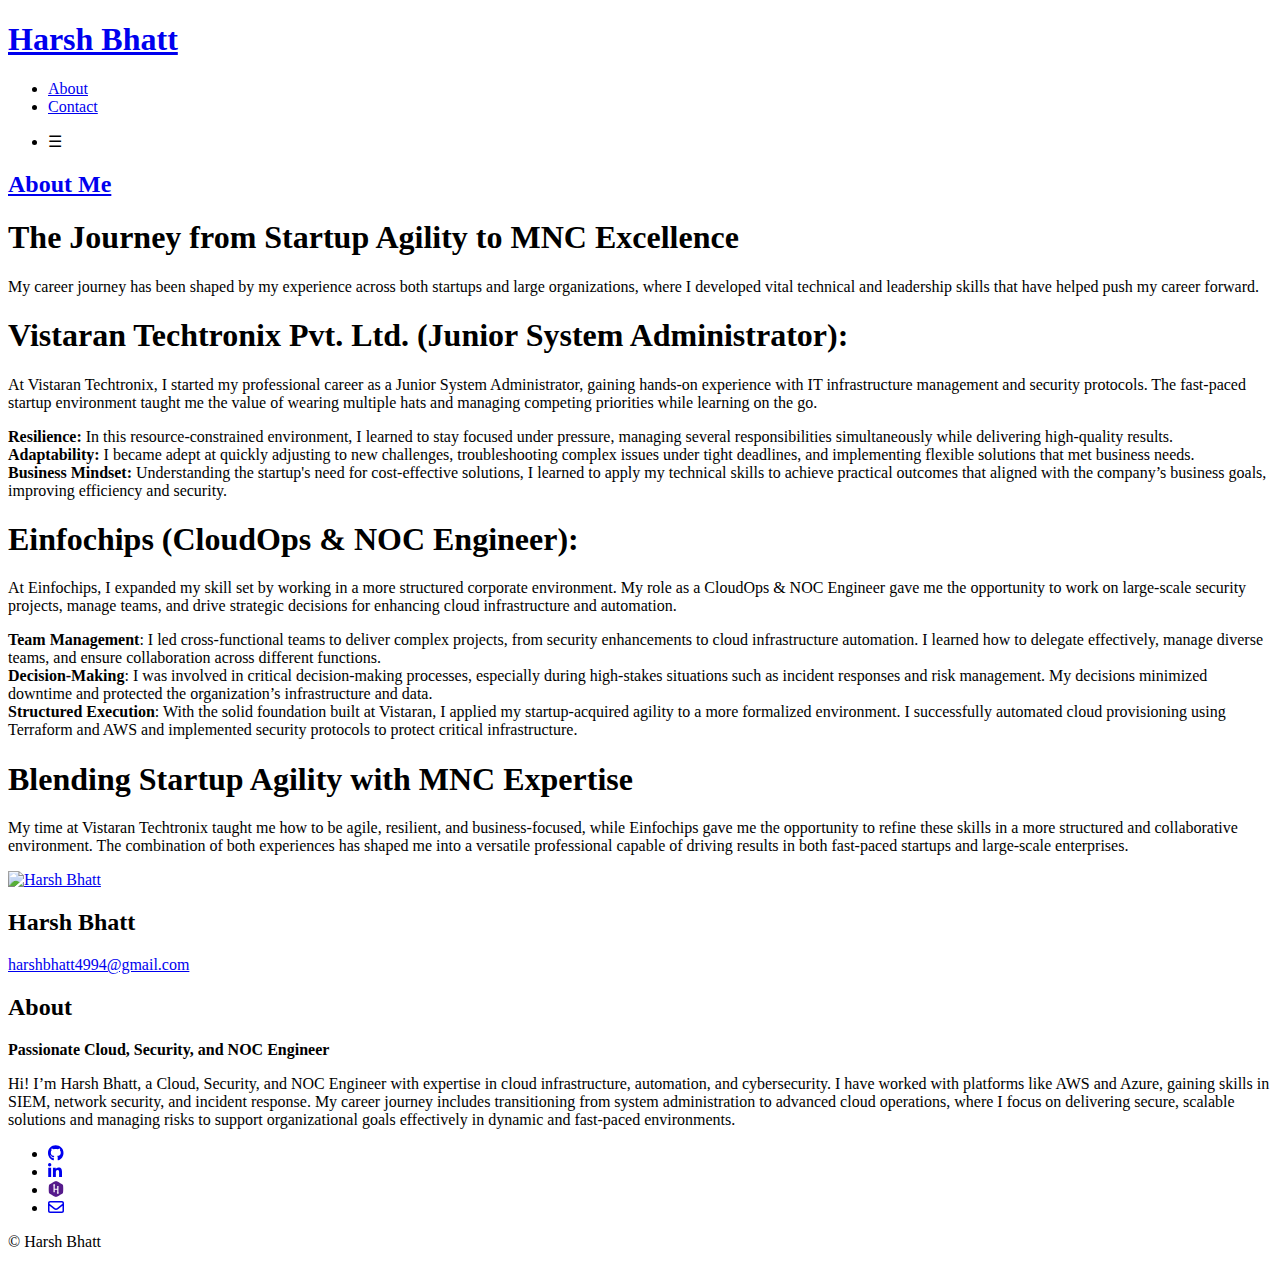
==== commit 3f73c488: "Updates" ====
--- a/about/index.html
+++ b/about/index.html
@@ -1 +1 @@
-<!DOCTYPE html><html itemscope itemtype="http://schema.org/WebPage" lang="en"><head><meta content="text/html;charset=utf-8" http-equiv="content-type"><meta content="IE=edge" http-equiv="X-UA-Compatible"><meta content="width=device-width,initial-scale=1" name="viewport" id="viewport"><style type="text/css">:host,:root{--fa-font-solid:normal 900 1em/1 "Font Awesome 6 Free";--fa-font-regular:normal 400 1em/1 "Font Awesome 6 Free";--fa-font-light:normal 300 1em/1 "Font Awesome 6 Pro";--fa-font-thin:normal 100 1em/1 "Font Awesome 6 Pro";--fa-font-duotone:normal 900 1em/1 "Font Awesome 6 Duotone";--fa-font-brands:normal 400 1em/1 "Font Awesome 6 Brands";--fa-font-sharp-solid:normal 900 1em/1 "Font Awesome 6 Sharp";--fa-font-sharp-regular:normal 400 1em/1 "Font Awesome 6 Sharp";--fa-font-sharp-light:normal 300 1em/1 "Font Awesome 6 Sharp";--fa-font-sharp-thin:normal 100 1em/1 "Font Awesome 6 Sharp";--fa-font-sharp-duotone-solid:normal 900 1em/1 "Font Awesome 6 Sharp Duotone"}svg:not(:host).svg-inline--fa,svg:not(:root).svg-inline--fa{overflow:visible;box-sizing:content-box}.svg-inline--fa{display:var(--fa-display,inline-block);height:1em;overflow:visible;vertical-align:-.125em}.svg-inline--fa.fa-2xs{vertical-align:.1em}.svg-inline--fa.fa-xs{vertical-align:0}.svg-inline--fa.fa-sm{vertical-align:-.0714285705em}.svg-inline--fa.fa-lg{vertical-align:-.2em}.svg-inline--fa.fa-xl{vertical-align:-.25em}.svg-inline--fa.fa-2xl{vertical-align:-.3125em}.svg-inline--fa.fa-pull-left{margin-right:var(--fa-pull-margin,.3em);width:auto}.svg-inline--fa.fa-pull-right{margin-left:var(--fa-pull-margin,.3em);width:auto}.svg-inline--fa.fa-li{width:var(--fa-li-width,2em);top:.25em}.svg-inline--fa.fa-fw{width:var(--fa-fw-width,1.25em)}.fa-layers svg.svg-inline--fa{bottom:0;left:0;margin:auto;position:absolute;right:0;top:0}.fa-layers-counter,.fa-layers-text{display:inline-block;position:absolute;text-align:center}.fa-layers{display:inline-block;height:1em;position:relative;text-align:center;vertical-align:-.125em;width:1em}.fa-layers svg.svg-inline--fa{transform-origin:center center}.fa-layers-text{left:50%;top:50%;transform:translate(-50%,-50%);transform-origin:center center}.fa-layers-counter{background-color:var(--fa-counter-background-color,#ff253a);border-radius:var(--fa-counter-border-radius,1em);box-sizing:border-box;color:var(--fa-inverse,#fff);line-height:var(--fa-counter-line-height,1);max-width:var(--fa-counter-max-width,5em);min-width:var(--fa-counter-min-width,1.5em);overflow:hidden;padding:var(--fa-counter-padding,.25em .5em);right:var(--fa-right,0);text-overflow:ellipsis;top:var(--fa-top,0);transform:scale(var(--fa-counter-scale,.25));transform-origin:top right}.fa-layers-bottom-right{bottom:var(--fa-bottom,0);right:var(--fa-right,0);top:auto;transform:scale(var(--fa-layers-scale,.25));transform-origin:bottom right}.fa-layers-bottom-left{bottom:var(--fa-bottom,0);left:var(--fa-left,0);right:auto;top:auto;transform:scale(var(--fa-layers-scale,.25));transform-origin:bottom left}.fa-layers-top-right{top:var(--fa-top,0);right:var(--fa-right,0);transform:scale(var(--fa-layers-scale,.25));transform-origin:top right}.fa-layers-top-left{left:var(--fa-left,0);right:auto;top:var(--fa-top,0);transform:scale(var(--fa-layers-scale,.25));transform-origin:top left}.fa-1x{font-size:1em}.fa-2x{font-size:2em}.fa-3x{font-size:3em}.fa-4x{font-size:4em}.fa-5x{font-size:5em}.fa-6x{font-size:6em}.fa-7x{font-size:7em}.fa-8x{font-size:8em}.fa-9x{font-size:9em}.fa-10x{font-size:10em}.fa-2xs{font-size:.625em;line-height:.1em;vertical-align:.225em}.fa-xs{font-size:.75em;line-height:.0833333337em;vertical-align:.125em}.fa-sm{font-size:.875em;line-height:.0714285718em;vertical-align:.0535714295em}.fa-lg{font-size:1.25em;line-height:.05em;vertical-align:-.075em}.fa-xl{font-size:1.5em;line-height:.0416666682em;vertical-align:-.125em}.fa-2xl{font-size:2em;line-height:.03125em;vertical-align:-.1875em}.fa-fw{text-align:center;width:1.25em}.fa-ul{list-style-type:none;margin-left:var(--fa-li-margin,2.5em);padding-left:0}.fa-ul>li{position:relative}.fa-li{left:calc(-1 * var(--fa-li-width,2em));position:absolute;text-align:center;width:var(--fa-li-width,2em);line-height:inherit}.fa-border{border-color:var(--fa-border-color,#eee);border-radius:var(--fa-border-radius,.1em);border-style:var(--fa-border-style,solid);border-width:var(--fa-border-width,.08em);padding:var(--fa-border-padding,.2em .25em .15em)}.fa-pull-left{float:left;margin-right:var(--fa-pull-margin,.3em)}.fa-pull-right{float:right;margin-left:var(--fa-pull-margin,.3em)}.fa-beat{animation-name:fa-beat;animation-delay:var(--fa-animation-delay,0s);animation-direction:var(--fa-animation-direction,normal);animation-duration:var(--fa-animation-duration,1s);animation-iteration-count:var(--fa-animation-iteration-count,infinite);animation-timing-function:var(--fa-animation-timing,ease-in-out)}.fa-bounce{animation-name:fa-bounce;animation-delay:var(--fa-animation-delay,0s);animation-direction:var(--fa-animation-direction,normal);animation-duration:var(--fa-animation-duration,1s);animation-iteration-count:var(--fa-animation-iteration-count,infinite);animation-timing-function:var(--fa-animation-timing,cubic-bezier(.28,.84,.42,1))}.fa-fade{animation-name:fa-fade;animation-delay:var(--fa-animation-delay,0s);animation-direction:var(--fa-animation-direction,normal);animation-duration:var(--fa-animation-duration,1s);animation-iteration-count:var(--fa-animation-iteration-count,infinite);animation-timing-function:var(--fa-animation-timing,cubic-bezier(.4,0,.6,1))}.fa-beat-fade{animation-name:fa-beat-fade;animation-delay:var(--fa-animation-delay,0s);animation-direction:var(--fa-animation-direction,normal);animation-duration:var(--fa-animation-duration,1s);animation-iteration-count:var(--fa-animation-iteration-count,infinite);animation-timing-function:var(--fa-animation-timing,cubic-bezier(.4,0,.6,1))}.fa-flip{animation-name:fa-flip;animation-delay:var(--fa-animation-delay,0s);animation-direction:var(--fa-animation-direction,normal);animation-duration:var(--fa-animation-duration,1s);animation-iteration-count:var(--fa-animation-iteration-count,infinite);animation-timing-function:var(--fa-animation-timing,ease-in-out)}.fa-shake{animation-name:fa-shake;animation-delay:var(--fa-animation-delay,0s);animation-direction:var(--fa-animation-direction,normal);animation-duration:var(--fa-animation-duration,1s);animation-iteration-count:var(--fa-animation-iteration-count,infinite);animation-timing-function:var(--fa-animation-timing,linear)}.fa-spin{animation-name:fa-spin;animation-delay:var(--fa-animation-delay,0s);animation-direction:var(--fa-animation-direction,normal);animation-duration:var(--fa-animation-duration,2s);animation-iteration-count:var(--fa-animation-iteration-count,infinite);animation-timing-function:var(--fa-animation-timing,linear)}.fa-spin-reverse{--fa-animation-direction:reverse}.fa-pulse,.fa-spin-pulse{animation-name:fa-spin;animation-direction:var(--fa-animation-direction,normal);animation-duration:var(--fa-animation-duration,1s);animation-iteration-count:var(--fa-animation-iteration-count,infinite);animation-timing-function:var(--fa-animation-timing,steps(8))}@media (prefers-reduced-motion:reduce){.fa-beat,.fa-beat-fade,.fa-bounce,.fa-fade,.fa-flip,.fa-pulse,.fa-shake,.fa-spin,.fa-spin-pulse{animation-delay:-1ms;animation-duration:1ms;animation-iteration-count:1;transition-delay:0s;transition-duration:0s}}@keyframes fa-beat{0%,90%{transform:scale(1)}45%{transform:scale(var(--fa-beat-scale,1.25))}}@keyframes fa-bounce{0%{transform:scale(1,1) translateY(0)}10%{transform:scale(var(--fa-bounce-start-scale-x,1.1),var(--fa-bounce-start-scale-y,.9)) translateY(0)}30%{transform:scale(var(--fa-bounce-jump-scale-x,.9),var(--fa-bounce-jump-scale-y,1.1)) translateY(var(--fa-bounce-height,-.5em))}50%{transform:scale(var(--fa-bounce-land-scale-x,1.05),var(--fa-bounce-land-scale-y,.95)) translateY(0)}57%{transform:scale(1,1) translateY(var(--fa-bounce-rebound,-.125em))}64%{transform:scale(1,1) translateY(0)}100%{transform:scale(1,1) translateY(0)}}@keyframes fa-fade{50%{opacity:var(--fa-fade-opacity,.4)}}@keyframes fa-beat-fade{0%,100%{opacity:var(--fa-beat-fade-opacity,.4);transform:scale(1)}50%{opacity:1;transform:scale(var(--fa-beat-fade-scale,1.125))}}@keyframes fa-flip{50%{transform:rotate3d(var(--fa-flip-x,0),var(--fa-flip-y,1),var(--fa-flip-z,0),var(--fa-flip-angle,-180deg))}}@keyframes fa-shake{0%{transform:rotate(-15deg)}4%{transform:rotate(15deg)}24%,8%{transform:rotate(-18deg)}12%,28%{transform:rotate(18deg)}16%{transform:rotate(-22deg)}20%{transform:rotate(22deg)}32%{transform:rotate(-12deg)}36%{transform:rotate(12deg)}100%,40%{transform:rotate(0)}}@keyframes fa-spin{0%{transform:rotate(0)}100%{transform:rotate(360deg)}}.fa-rotate-90{transform:rotate(90deg)}.fa-rotate-180{transform:rotate(180deg)}.fa-rotate-270{transform:rotate(270deg)}.fa-flip-horizontal{transform:scale(-1,1)}.fa-flip-vertical{transform:scale(1,-1)}.fa-flip-both,.fa-flip-horizontal.fa-flip-vertical{transform:scale(-1,-1)}.fa-rotate-by{transform:rotate(var(--fa-rotate-angle,0))}.fa-stack{display:inline-block;vertical-align:middle;height:2em;position:relative;width:2.5em}.fa-stack-1x,.fa-stack-2x{bottom:0;left:0;margin:auto;position:absolute;right:0;top:0;z-index:var(--fa-stack-z-index,auto)}.svg-inline--fa.fa-stack-1x{height:1em;width:1.25em}.svg-inline--fa.fa-stack-2x{height:2em;width:2.5em}.fa-inverse{color:var(--fa-inverse,#fff)}.fa-sr-only,.sr-only{position:absolute;width:1px;height:1px;padding:0;margin:-1px;overflow:hidden;clip:rect(0,0,0,0);white-space:nowrap;border-width:0}.fa-sr-only-focusable:not(:focus),.sr-only-focusable:not(:focus){position:absolute;width:1px;height:1px;padding:0;margin:-1px;overflow:hidden;clip:rect(0,0,0,0);white-space:nowrap;border-width:0}.svg-inline--fa .fa-primary{fill:var(--fa-primary-color,currentColor);opacity:var(--fa-primary-opacity,1)}.svg-inline--fa .fa-secondary{fill:var(--fa-secondary-color,currentColor);opacity:var(--fa-secondary-opacity,.4)}.svg-inline--fa.fa-swap-opacity .fa-primary{opacity:var(--fa-secondary-opacity,.4)}.svg-inline--fa.fa-swap-opacity .fa-secondary{opacity:var(--fa-primary-opacity,1)}.svg-inline--fa mask .fa-primary,.svg-inline--fa mask .fa-secondary{fill:#000}.fa-duotone.fa-inverse,.fad.fa-inverse{color:var(--fa-inverse,#fff)}</style><link href="/demo/images/favicon/apple-icon-57x57.png" rel="apple-touch-icon" sizes="57x57"><link href="/demo/images/favicon/apple-icon-60x60.png" rel="apple-touch-icon" sizes="60x60"><link href="/demo/images/favicon/apple-icon-72x72.png" rel="apple-touch-icon" sizes="72x72"><link href="/demo/images/favicon/apple-icon-76x76.png" rel="apple-touch-icon" sizes="76x76"><link href="/demo/images/favicon/apple-icon-114x114.png" rel="apple-touch-icon" sizes="114x114"><link href="/demo/images/favicon/apple-icon-120x120.png" rel="apple-touch-icon" sizes="120x120"><link href="/demo/images/favicon/apple-icon-144x144.png" rel="apple-touch-icon" sizes="144x144"><link href="/demo/images/favicon/apple-icon-152x152.png" rel="apple-touch-icon" sizes="152x152"><link href="/demo/images/favicon/apple-icon-180x180.png" rel="apple-touch-icon" sizes="180x180"><link href="/demo/images/favicon/android-icon-192x192.png" rel="icon" sizes="192x192" type="image/png"><link href="/demo/images/favicon/favicon-32x32.png" rel="icon" sizes="32x32" type="image/png"><link href="/demo/images/favicon/favicon-96x96.png" rel="icon" sizes="96x96" type="image/png"><link href="/demo/images/favicon/favicon-16x16.png" rel="icon" sizes="16x16" type="image/png"><link href="/demo/images/favicon/manifest.json" rel="manifest"><meta content="#ffffff" name="msapplication-TileColor"><meta content="/demo/images/favicon/ms-icon-144x144.png" name="msapplication-TileImage"><meta content="#ffffff" name="theme-color"><link href="/demo/" rel="canonical"><link href="//fonts.googleapis.com/css?family=Source+Sans+Pro:400,700|Raleway:400,800,900" rel="stylesheet" async><script src="https://www.google-analytics.com/analytics.js" async></script><script src="/demo/static/js/main.e2aa5d82.js" defer></script><link href="/demo/static/css/main.489999be.css" rel="stylesheet"><link href="http://fonts.googleapis.com" rel="preconnect"><title>About | Rutvik Trivedi</title><link href="https://www.google-analytics.com" rel="preconnect"><link href="http://fonts.gstatic.com" rel="preconnect"><meta content="Learn about Rutvik Trivedi" name="description" data-rh="true"></head><body><div id="root"><div id="wrapper"><header id="header"><h1 class="index-link"><a href="/">Rutvik Trivedi</a></h1><nav class="links"><ul><li><a href="/about">About</a></li><li><a href="/resume">Resume</a></li><li><a href="/projects">Projects</a></li><li><a href="/stats">Stats</a></li><li><a href="/contact">Contact</a></li></ul></nav><div class="hamburger-container"><nav class="main" id="hambuger-nav"><ul><li class="menu open-menu"><div class="menu-hover">☰</div></li></ul></nav><div><div class="bm-overlay" style="position:fixed;z-index:1000;width:100%;height:100%;background:rgba(0,0,0,.3);opacity:0;transform:translate3d(100%,0,0);transition:opacity .3s ease 0s,transform 0s ease .3s"></div><div><div class="bm-burger-button" style="z-index:1000"><button id="react-burger-menu-btn" style="position:absolute;left:0;top:0;z-index:1;width:100%;height:100%;margin:0;padding:0;border:none;font-size:0;background:0 0;cursor:pointer" type="button">Open Menu</button><span><span style="position:absolute;height:20%;left:0;right:0;top:0;opacity:1" class="bm-burger-bars"></span><span style="position:absolute;height:20%;left:0;right:0;top:40%;opacity:1" class="bm-burger-bars"></span><span style="position:absolute;height:20%;left:0;right:0;top:80%;opacity:1" class="bm-burger-bars"></span></span></div></div><div class="bm-menu-wrap" style="position:fixed;right:0;z-index:1100;width:300px;height:100%;transform:translate3d(100%,0,0);transition:all .5s ease 0s" aria-hidden="true" hidden id=""><div class="bm-menu" style="height:100%;box-sizing:border-box;overflow:auto"><nav class="bm-item-list" style="height:100%"><ul class="bm-item hamburger-ul" style="display:block" tabindex="-1"><li><a href="/"><h3 class="index-li">Rutvik Trivedi</h3></a></li><li><a href="/about"><h3>About</h3></a></li><li><a href="/resume"><h3>Resume</h3></a></li><li><a href="/projects"><h3>Projects</h3></a></li><li><a href="/stats"><h3>Stats</h3></a></li><li><a href="/contact"><h3>Contact</h3></a></li></ul></nav></div><div><div class="bm-cross-button" style="position:absolute;width:24px;height:24px;right:8px;top:8px"><button id="react-burger-cross-btn" style="position:absolute;left:0;top:0;z-index:1;width:100%;height:100%;margin:0;padding:0;border:none;font-size:0;background:0 0;cursor:pointer" type="button" tabindex="-1">Close Menu</button><span style="position:absolute;top:6px;right:14px"><span style="position:absolute;width:3px;height:14px;transform:rotate(45deg)" class="bm-cross"></span><span style="position:absolute;width:3px;height:14px;transform:rotate(-45deg)" class="bm-cross"></span></span></div></div></div></div></div></header><div id="main"><article class="post markdown" id="about"><header><div class="title"><h2><a href="/about">About Me</a></h2><p>(in about 514 words)</p></div></header><div><h1 id="intro">Intro</h1><p>Hi, I'm Rutvik Trivedi, an aspiring data scientist with a passion for blending cutting-edge technology with real-world impact. Currently, I'm pursuing a postgraduate degree in Artificial Intelligence and Data Science in Canada while working as a Machine Learning Intern at Traveltical Inc. I specialize in building AI-driven solutions, crafting data pipelines, and deploying machine learning models that simplify decision-making processes for businesses.</p><p>Previously, I worked as a Technical Support Analyst at GaoTek Inc., AI Engineer at Radical AI, and Software Developer at O2 International LLP, gaining experience in developing innovative solutions across diverse domains. If you're working on a challenging data problem or are building AI tools with real-world applications, let's connect—I'd love to collaborate and help!</p><h1 id="some-history">Some History</h1><ul><li>When I was 10, I got my first computer and fell in love with technology. My curiosity soon led me to learn programming, and I wrote my first "Hello World" in Python at 15.</li><li>In college, I delved into machine learning, starting with simple predictive models before venturing into deep learning and NLP.</li><li>At 18, I developed a web scraping tool as a side project to automate repetitive tasks, which saved me and my peers countless hours.</li><li>At 20, I published my first capstone project on building a recommendation system.</li><li>By 22, I had already worked on several hands-on projects, including a face expression recognition model using transfer learning and a real-time Streamlit app, which further deepened my love for applying AI to human-centered challenges.</li><li>I’ve consistently combined academic knowledge with professional experience to build a solid foundation in data science, big data frameworks, and cloud computing tools.</li></ul><p>Ask me in person for other stories that I'm afraid to share with the internet.</p><h1 id="i-like">I Like</h1><ul><li>Machine Learning and AI: Exploring deep learning, LLMs, and computer vision.</li><li>Data Visualization: Using Tableau, Power BI, and Python to uncover stories hidden in the data.</li><li>Continuous Learning: Expanding my expertise with courses on platforms like Coursera, LinkedIn Learning, and Kaggle.</li><li>Collaborating: Working with passionate people to create solutions that make a difference.</li><li>Books on AI, science fiction, and biographies.</li><li>Playing chess and solving logic puzzles.</li></ul><h1 id="travel--geography">Travel / Geography</h1><ul><li>I am originally from Ahmedabad, Gujarat, India. I moved from India to Canada to pursue my academic and professional dreams. Along the way, I’ve explored new cities, met diverse people, and gained unique perspectives.</li></ul><h1 id="fun-facts">Fun Facts</h1><ul><li>I’ve built ML-powered chatbots and recommendation engines that are being used in real-world applications.</li><li>I can spend hours exploring GitHub repositories for inspiration.</li><li>I love experimenting with different cloud platforms like AWS, Azure, and GCP to optimize workflows.</li><li>I occasionally sketch, inspired by minimalist design principles.</li><li>My motto: "Stay curious and never stop improving!"</li></ul><h1 id="i-dream-of">I Dream Of</h1><ul><li>Becoming a thought leader in data science and machine learning.</li><li>Helping organizations unlock the power of their data to solve complex business problems.</li><li>Building AI-driven tools that make a difference in fields like healthcare, education, or sustainability.</li><li>Mentoring others who share the same passion for AI and technology.</li></ul><p>If you're interested in chatting about AI, machine learning, data analytics, or brainstorming creative solutions, feel free to reach out!</p></div></article></div><section id="sidebar"><section id="intro"><a href="/" class="logo"><img alt="Rutvik Trivedi" src="/demo/images/me.jpg"></a><header><h2>Rutvik Trivedi</h2><p><a href="mailto:rutviktrivedi123@gmail.com">rutviktrivedi123@gmail.com</a></p></header></section><section class="blurb"><h2>About</h2><p>Hi, I'm Rutvik. I am pursuing a postgraduate degree in Artificial Intelligence and Data Science in Canada. I am passionate about machine learning, deep learning, and data visualization. Previously, I worked as a Machine Learning Intern at <a href="https://traveltical.ca">Traveltical</a>, and I have experience as an AI Engineer at Radical AI, where I developed scalable AI solutions. Explore my projects and experience to learn more about my journey.</p><ul class="actions"><li><a href="/resume" class="button">Learn More</a></li></ul></section><section id="footer"><ul class="icons"><li><a href="https://github.com/rutvik29" aria-label="Github"><svg aria-hidden="true" class="svg-inline--fa fa-github" data-icon="github" data-prefix="fab" focusable="false" role="img" viewBox="0 0 496 512" xmlns="http://www.w3.org/2000/svg"><path d="M165.9 397.4c0 2-2.3 3.6-5.2 3.6-3.3.3-5.6-1.3-5.6-3.6 0-2 2.3-3.6 5.2-3.6 3-.3 5.6 1.3 5.6 3.6zm-31.1-4.5c-.7 2 1.3 4.3 4.3 4.9 2.6 1 5.6 0 6.2-2s-1.3-4.3-4.3-5.2c-2.6-.7-5.5.3-6.2 2.3zm44.2-1.7c-2.9.7-4.9 2.6-4.6 4.9.3 2 2.9 3.3 5.9 2.6 2.9-.7 4.9-2.6 4.6-4.6-.3-1.9-3-3.2-5.9-2.9zM244.8 8C106.1 8 0 113.3 0 252c0 110.9 69.8 205.8 169.5 239.2 12.8 2.3 17.3-5.6 17.3-12.1 0-6.2-.3-40.4-.3-61.4 0 0-70 15-84.7-29.8 0 0-11.4-29.1-27.8-36.6 0 0-22.9-15.7 1.6-15.4 0 0 24.9 2 38.6 25.8 21.9 38.6 58.6 27.5 72.9 20.9 2.3-16 8.8-27.1 16-33.7-55.9-6.2-112.3-14.3-112.3-110.5 0-27.5 7.6-41.3 23.6-58.9-2.6-6.5-11.1-33.3 2.6-67.9 20.9-6.5 69 27 69 27 20-5.6 41.5-8.5 62.8-8.5s42.8 2.9 62.8 8.5c0 0 48.1-33.6 69-27 13.7 34.7 5.2 61.4 2.6 67.9 16 17.7 25.8 31.5 25.8 58.9 0 96.5-58.9 104.2-114.8 110.5 9.2 7.9 17 22.9 17 46.4 0 33.7-.3 75.4-.3 83.6 0 6.5 4.6 14.4 17.3 12.1C428.2 457.8 496 362.9 496 252 496 113.3 383.5 8 244.8 8zM97.2 352.9c-1.3 1-1 3.3.7 5.2 1.6 1.6 3.9 2.3 5.2 1 1.3-1 1-3.3-.7-5.2-1.6-1.6-3.9-2.3-5.2-1zm-10.8-8.1c-.7 1.3.3 2.9 2.3 3.9 1.6 1 3.6.7 4.3-.7.7-1.3-.3-2.9-2.3-3.9-2-.6-3.6-.3-4.3.7zm32.4 35.6c-1.6 1.3-1 4.3 1.3 6.2 2.3 2.3 5.2 2.6 6.5 1 1.3-1.3.7-4.3-1.3-6.2-2.2-2.3-5.2-2.6-6.5-1zm-11.4-14.7c-1.6 1-1.6 3.6 0 5.9 1.6 2.3 4.3 3.3 5.6 2.3 1.6-1.3 1.6-3.9 0-6.2-1.4-2.3-4-3.3-5.6-2z" fill="currentColor"></path></svg></a></li><li><a href="https://www.linkedin.com/in/rutviktrivedi29" aria-label="LinkedIn"><svg aria-hidden="true" class="svg-inline--fa fa-linkedin-in" data-icon="linkedin-in" data-prefix="fab" focusable="false" role="img" viewBox="0 0 448 512" xmlns="http://www.w3.org/2000/svg"><path d="M100.28 448H7.4V148.9h92.88zM53.79 108.1C24.09 108.1 0 83.5 0 53.8a53.79 53.79 0 0 1 107.58 0c0 29.7-24.1 54.3-53.79 54.3zM447.9 448h-92.68V302.4c0-34.7-.7-79.2-48.29-79.2-48.29 0-55.69 37.7-55.69 76.7V448h-92.78V148.9h89.08v40.8h1.3c12.4-23.5 42.69-48.3 87.88-48.3 94 0 111.28 61.9 111.28 142.3V448z" fill="currentColor"></path></svg></a></li><li><a href="https://www.hackerrank.com/profile/rutviktrivedi121" aria-label="HackerRank"><svg aria-hidden="true" class="svg-inline--fa fa-hackerrank" data-icon="hackerrank" data-prefix="fab" focusable="false" role="img" viewBox="0 0 512 512" xmlns="http://www.w3.org/2000/svg"><path d="M477.5 128C463 103.05 285.13 0 256.16 0S49.25 102.79 34.84 128s-14.49 230.8 0 256 192.38 128 221.32 128S463 409.08 477.49 384s14.51-231 .01-256zM316.13 414.22c-4 0-40.91-35.77-38-38.69.87-.87 6.26-1.48 17.55-1.83 0-26.23.59-68.59.94-86.32 0-2-.44-3.43-.44-5.85h-79.93c0 7.1-.46 36.2 1.37 72.88.23 4.54-1.58 6-5.74 5.94-10.13 0-20.27-.11-30.41-.08-4.1 0-5.87-1.53-5.74-6.11.92-33.44 3-84-.15-212.67v-3.17c-9.67-.35-16.38-1-17.26-1.84-2.92-2.92 34.54-38.69 38.49-38.69s41.17 35.78 38.27 38.69c-.87.87-7.9 1.49-16.77 1.84v3.16c-2.42 25.75-2 79.59-2.63 105.39h80.26c0-4.55.39-34.74-1.2-83.64-.1-3.39.95-5.17 4.21-5.2 11.07-.08 22.15-.13 33.23-.06 3.46 0 4.57 1.72 4.5 5.38C333 354.64 336 341.29 336 373.69c8.87.35 16.82 1 17.69 1.84 2.88 2.91-33.62 38.69-37.58 38.69z" fill="currentColor"></path></svg></a></li><li><a href="mailto:rutviktrivedi123@gmail.com" aria-label="Email"><svg aria-hidden="true" class="svg-inline--fa fa-envelope" data-icon="envelope" data-prefix="far" focusable="false" role="img" viewBox="0 0 512 512" xmlns="http://www.w3.org/2000/svg"><path d="M64 112c-8.8 0-16 7.2-16 16l0 22.1L220.5 291.7c20.7 17 50.4 17 71.1 0L464 150.1l0-22.1c0-8.8-7.2-16-16-16L64 112zM48 212.2L48 384c0 8.8 7.2 16 16 16l384 0c8.8 0 16-7.2 16-16l0-171.8L322 328.8c-38.4 31.5-93.7 31.5-132 0L48 212.2zM0 128C0 92.7 28.7 64 64 64l384 0c35.3 0 64 28.7 64 64l0 256c0 35.3-28.7 64-64 64L64 448c-35.3 0-64-28.7-64-64L0 128z" fill="currentColor"></path></svg></a></li></ul><p class="copyright">© Rutvik Trivedi <a href="/">rutviktrivedi.ca</a>.</p></section></section></div></div></body></html>+<!DOCTYPE html><html itemscope itemtype="http://schema.org/WebPage" lang="en"><head><meta content="text/html;charset=utf-8" http-equiv="content-type"><meta content="IE=edge" http-equiv="X-UA-Compatible"><meta content="width=device-width,initial-scale=1" name="viewport" id="viewport"><style type="text/css">:host,:root{--fa-font-solid:normal 900 1em/1 "Font Awesome 6 Free";--fa-font-regular:normal 400 1em/1 "Font Awesome 6 Free";--fa-font-light:normal 300 1em/1 "Font Awesome 6 Pro";--fa-font-thin:normal 100 1em/1 "Font Awesome 6 Pro";--fa-font-duotone:normal 900 1em/1 "Font Awesome 6 Duotone";--fa-font-brands:normal 400 1em/1 "Font Awesome 6 Brands";--fa-font-sharp-solid:normal 900 1em/1 "Font Awesome 6 Sharp";--fa-font-sharp-regular:normal 400 1em/1 "Font Awesome 6 Sharp";--fa-font-sharp-light:normal 300 1em/1 "Font Awesome 6 Sharp";--fa-font-sharp-thin:normal 100 1em/1 "Font Awesome 6 Sharp";--fa-font-sharp-duotone-solid:normal 900 1em/1 "Font Awesome 6 Sharp Duotone"}svg:not(:host).svg-inline--fa,svg:not(:root).svg-inline--fa{overflow:visible;box-sizing:content-box}.svg-inline--fa{display:var(--fa-display,inline-block);height:1em;overflow:visible;vertical-align:-.125em}.svg-inline--fa.fa-2xs{vertical-align:.1em}.svg-inline--fa.fa-xs{vertical-align:0}.svg-inline--fa.fa-sm{vertical-align:-.0714285705em}.svg-inline--fa.fa-lg{vertical-align:-.2em}.svg-inline--fa.fa-xl{vertical-align:-.25em}.svg-inline--fa.fa-2xl{vertical-align:-.3125em}.svg-inline--fa.fa-pull-left{margin-right:var(--fa-pull-margin,.3em);width:auto}.svg-inline--fa.fa-pull-right{margin-left:var(--fa-pull-margin,.3em);width:auto}.svg-inline--fa.fa-li{width:var(--fa-li-width,2em);top:.25em}.svg-inline--fa.fa-fw{width:var(--fa-fw-width,1.25em)}.fa-layers svg.svg-inline--fa{bottom:0;left:0;margin:auto;position:absolute;right:0;top:0}.fa-layers-counter,.fa-layers-text{display:inline-block;position:absolute;text-align:center}.fa-layers{display:inline-block;height:1em;position:relative;text-align:center;vertical-align:-.125em;width:1em}.fa-layers svg.svg-inline--fa{transform-origin:center center}.fa-layers-text{left:50%;top:50%;transform:translate(-50%,-50%);transform-origin:center center}.fa-layers-counter{background-color:var(--fa-counter-background-color,#ff253a);border-radius:var(--fa-counter-border-radius,1em);box-sizing:border-box;color:var(--fa-inverse,#fff);line-height:var(--fa-counter-line-height,1);max-width:var(--fa-counter-max-width,5em);min-width:var(--fa-counter-min-width,1.5em);overflow:hidden;padding:var(--fa-counter-padding,.25em .5em);right:var(--fa-right,0);text-overflow:ellipsis;top:var(--fa-top,0);transform:scale(var(--fa-counter-scale,.25));transform-origin:top right}.fa-layers-bottom-right{bottom:var(--fa-bottom,0);right:var(--fa-right,0);top:auto;transform:scale(var(--fa-layers-scale,.25));transform-origin:bottom right}.fa-layers-bottom-left{bottom:var(--fa-bottom,0);left:var(--fa-left,0);right:auto;top:auto;transform:scale(var(--fa-layers-scale,.25));transform-origin:bottom left}.fa-layers-top-right{top:var(--fa-top,0);right:var(--fa-right,0);transform:scale(var(--fa-layers-scale,.25));transform-origin:top right}.fa-layers-top-left{left:var(--fa-left,0);right:auto;top:var(--fa-top,0);transform:scale(var(--fa-layers-scale,.25));transform-origin:top left}.fa-1x{font-size:1em}.fa-2x{font-size:2em}.fa-3x{font-size:3em}.fa-4x{font-size:4em}.fa-5x{font-size:5em}.fa-6x{font-size:6em}.fa-7x{font-size:7em}.fa-8x{font-size:8em}.fa-9x{font-size:9em}.fa-10x{font-size:10em}.fa-2xs{font-size:.625em;line-height:.1em;vertical-align:.225em}.fa-xs{font-size:.75em;line-height:.0833333337em;vertical-align:.125em}.fa-sm{font-size:.875em;line-height:.0714285718em;vertical-align:.0535714295em}.fa-lg{font-size:1.25em;line-height:.05em;vertical-align:-.075em}.fa-xl{font-size:1.5em;line-height:.0416666682em;vertical-align:-.125em}.fa-2xl{font-size:2em;line-height:.03125em;vertical-align:-.1875em}.fa-fw{text-align:center;width:1.25em}.fa-ul{list-style-type:none;margin-left:var(--fa-li-margin,2.5em);padding-left:0}.fa-ul>li{position:relative}.fa-li{left:calc(-1 * var(--fa-li-width,2em));position:absolute;text-align:center;width:var(--fa-li-width,2em);line-height:inherit}.fa-border{border-color:var(--fa-border-color,#eee);border-radius:var(--fa-border-radius,.1em);border-style:var(--fa-border-style,solid);border-width:var(--fa-border-width,.08em);padding:var(--fa-border-padding,.2em .25em .15em)}.fa-pull-left{float:left;margin-right:var(--fa-pull-margin,.3em)}.fa-pull-right{float:right;margin-left:var(--fa-pull-margin,.3em)}.fa-beat{animation-name:fa-beat;animation-delay:var(--fa-animation-delay,0s);animation-direction:var(--fa-animation-direction,normal);animation-duration:var(--fa-animation-duration,1s);animation-iteration-count:var(--fa-animation-iteration-count,infinite);animation-timing-function:var(--fa-animation-timing,ease-in-out)}.fa-bounce{animation-name:fa-bounce;animation-delay:var(--fa-animation-delay,0s);animation-direction:var(--fa-animation-direction,normal);animation-duration:var(--fa-animation-duration,1s);animation-iteration-count:var(--fa-animation-iteration-count,infinite);animation-timing-function:var(--fa-animation-timing,cubic-bezier(.28,.84,.42,1))}.fa-fade{animation-name:fa-fade;animation-delay:var(--fa-animation-delay,0s);animation-direction:var(--fa-animation-direction,normal);animation-duration:var(--fa-animation-duration,1s);animation-iteration-count:var(--fa-animation-iteration-count,infinite);animation-timing-function:var(--fa-animation-timing,cubic-bezier(.4,0,.6,1))}.fa-beat-fade{animation-name:fa-beat-fade;animation-delay:var(--fa-animation-delay,0s);animation-direction:var(--fa-animation-direction,normal);animation-duration:var(--fa-animation-duration,1s);animation-iteration-count:var(--fa-animation-iteration-count,infinite);animation-timing-function:var(--fa-animation-timing,cubic-bezier(.4,0,.6,1))}.fa-flip{animation-name:fa-flip;animation-delay:var(--fa-animation-delay,0s);animation-direction:var(--fa-animation-direction,normal);animation-duration:var(--fa-animation-duration,1s);animation-iteration-count:var(--fa-animation-iteration-count,infinite);animation-timing-function:var(--fa-animation-timing,ease-in-out)}.fa-shake{animation-name:fa-shake;animation-delay:var(--fa-animation-delay,0s);animation-direction:var(--fa-animation-direction,normal);animation-duration:var(--fa-animation-duration,1s);animation-iteration-count:var(--fa-animation-iteration-count,infinite);animation-timing-function:var(--fa-animation-timing,linear)}.fa-spin{animation-name:fa-spin;animation-delay:var(--fa-animation-delay,0s);animation-direction:var(--fa-animation-direction,normal);animation-duration:var(--fa-animation-duration,2s);animation-iteration-count:var(--fa-animation-iteration-count,infinite);animation-timing-function:var(--fa-animation-timing,linear)}.fa-spin-reverse{--fa-animation-direction:reverse}.fa-pulse,.fa-spin-pulse{animation-name:fa-spin;animation-direction:var(--fa-animation-direction,normal);animation-duration:var(--fa-animation-duration,1s);animation-iteration-count:var(--fa-animation-iteration-count,infinite);animation-timing-function:var(--fa-animation-timing,steps(8))}@media (prefers-reduced-motion:reduce){.fa-beat,.fa-beat-fade,.fa-bounce,.fa-fade,.fa-flip,.fa-pulse,.fa-shake,.fa-spin,.fa-spin-pulse{animation-delay:-1ms;animation-duration:1ms;animation-iteration-count:1;transition-delay:0s;transition-duration:0s}}@keyframes fa-beat{0%,90%{transform:scale(1)}45%{transform:scale(var(--fa-beat-scale,1.25))}}@keyframes fa-bounce{0%{transform:scale(1,1) translateY(0)}10%{transform:scale(var(--fa-bounce-start-scale-x,1.1),var(--fa-bounce-start-scale-y,.9)) translateY(0)}30%{transform:scale(var(--fa-bounce-jump-scale-x,.9),var(--fa-bounce-jump-scale-y,1.1)) translateY(var(--fa-bounce-height,-.5em))}50%{transform:scale(var(--fa-bounce-land-scale-x,1.05),var(--fa-bounce-land-scale-y,.95)) translateY(0)}57%{transform:scale(1,1) translateY(var(--fa-bounce-rebound,-.125em))}64%{transform:scale(1,1) translateY(0)}100%{transform:scale(1,1) translateY(0)}}@keyframes fa-fade{50%{opacity:var(--fa-fade-opacity,.4)}}@keyframes fa-beat-fade{0%,100%{opacity:var(--fa-beat-fade-opacity,.4);transform:scale(1)}50%{opacity:1;transform:scale(var(--fa-beat-fade-scale,1.125))}}@keyframes fa-flip{50%{transform:rotate3d(var(--fa-flip-x,0),var(--fa-flip-y,1),var(--fa-flip-z,0),var(--fa-flip-angle,-180deg))}}@keyframes fa-shake{0%{transform:rotate(-15deg)}4%{transform:rotate(15deg)}24%,8%{transform:rotate(-18deg)}12%,28%{transform:rotate(18deg)}16%{transform:rotate(-22deg)}20%{transform:rotate(22deg)}32%{transform:rotate(-12deg)}36%{transform:rotate(12deg)}100%,40%{transform:rotate(0)}}@keyframes fa-spin{0%{transform:rotate(0)}100%{transform:rotate(360deg)}}.fa-rotate-90{transform:rotate(90deg)}.fa-rotate-180{transform:rotate(180deg)}.fa-rotate-270{transform:rotate(270deg)}.fa-flip-horizontal{transform:scale(-1,1)}.fa-flip-vertical{transform:scale(1,-1)}.fa-flip-both,.fa-flip-horizontal.fa-flip-vertical{transform:scale(-1,-1)}.fa-rotate-by{transform:rotate(var(--fa-rotate-angle,0))}.fa-stack{display:inline-block;vertical-align:middle;height:2em;position:relative;width:2.5em}.fa-stack-1x,.fa-stack-2x{bottom:0;left:0;margin:auto;position:absolute;right:0;top:0;z-index:var(--fa-stack-z-index,auto)}.svg-inline--fa.fa-stack-1x{height:1em;width:1.25em}.svg-inline--fa.fa-stack-2x{height:2em;width:2.5em}.fa-inverse{color:var(--fa-inverse,#fff)}.fa-sr-only,.sr-only{position:absolute;width:1px;height:1px;padding:0;margin:-1px;overflow:hidden;clip:rect(0,0,0,0);white-space:nowrap;border-width:0}.fa-sr-only-focusable:not(:focus),.sr-only-focusable:not(:focus){position:absolute;width:1px;height:1px;padding:0;margin:-1px;overflow:hidden;clip:rect(0,0,0,0);white-space:nowrap;border-width:0}.svg-inline--fa .fa-primary{fill:var(--fa-primary-color,currentColor);opacity:var(--fa-primary-opacity,1)}.svg-inline--fa .fa-secondary{fill:var(--fa-secondary-color,currentColor);opacity:var(--fa-secondary-opacity,.4)}.svg-inline--fa.fa-swap-opacity .fa-primary{opacity:var(--fa-secondary-opacity,.4)}.svg-inline--fa.fa-swap-opacity .fa-secondary{opacity:var(--fa-primary-opacity,1)}.svg-inline--fa mask .fa-primary,.svg-inline--fa mask .fa-secondary{fill:#000}.fa-duotone.fa-inverse,.fad.fa-inverse{color:var(--fa-inverse,#fff)}</style><link href="/demo/images/favicon/apple-icon-57x57.png" rel="apple-touch-icon" sizes="57x57"><link href="/demo/images/favicon/apple-icon-60x60.png" rel="apple-touch-icon" sizes="60x60"><link href="/demo/images/favicon/apple-icon-72x72.png" rel="apple-touch-icon" sizes="72x72"><link href="/demo/images/favicon/apple-icon-76x76.png" rel="apple-touch-icon" sizes="76x76"><link href="/demo/images/favicon/apple-icon-114x114.png" rel="apple-touch-icon" sizes="114x114"><link href="/demo/images/favicon/apple-icon-120x120.png" rel="apple-touch-icon" sizes="120x120"><link href="/demo/images/favicon/apple-icon-144x144.png" rel="apple-touch-icon" sizes="144x144"><link href="/demo/images/favicon/apple-icon-152x152.png" rel="apple-touch-icon" sizes="152x152"><link href="/demo/images/favicon/apple-icon-180x180.png" rel="apple-touch-icon" sizes="180x180"><link href="/demo/images/favicon/android-icon-192x192.png" rel="icon" sizes="192x192" type="image/png"><link href="/demo/images/favicon/favicon-32x32.png" rel="icon" sizes="32x32" type="image/png"><link href="/demo/images/favicon/favicon-96x96.png" rel="icon" sizes="96x96" type="image/png"><link href="/demo/images/favicon/favicon-16x16.png" rel="icon" sizes="16x16" type="image/png"><link href="/demo/images/favicon/manifest.json" rel="manifest"><meta content="#ffffff" name="msapplication-TileColor"><meta content="/demo/images/favicon/ms-icon-144x144.png" name="msapplication-TileImage"><meta content="#ffffff" name="theme-color"><link href="/demo/" rel="canonical"><link href="//fonts.googleapis.com/css?family=Source+Sans+Pro:400,700|Raleway:400,800,900" rel="stylesheet" async><script src="https://www.google-analytics.com/analytics.js" async></script><script src="/demo/static/js/main.4cabf38b.js" defer></script><link href="/demo/static/css/main.c2d70417.css" rel="stylesheet"><link href="http://fonts.googleapis.com" rel="preconnect"><title>About | Harsh Bhatt</title><link href="https://www.google-analytics.com" rel="preconnect"><meta content="Learn about Harsh Bhatt" name="description" data-rh="true"><link href="http://fonts.gstatic.com" rel="preconnect"></head><body><div id="root"><div id="wrapper"><header id="header"><h1 class="index-link"><a href="/">Harsh Bhatt</a></h1><nav class="links"><ul><li><a href="/about">About</a></li><li><a href="/contact">Contact</a></li></ul></nav><div class="hamburger-container"><nav class="main" id="hambuger-nav"><ul><li class="menu open-menu"><div class="menu-hover">☰</div></li></ul></nav><div><div class="bm-overlay" style="position:fixed;z-index:1000;width:100%;height:100%;background:rgba(0,0,0,.3);opacity:0;transform:translate3d(100%,0,0);transition:opacity .3s ease 0s,transform 0s ease .3s"></div><div><div class="bm-burger-button" style="z-index:1000"><button id="react-burger-menu-btn" style="position:absolute;left:0;top:0;z-index:1;width:100%;height:100%;margin:0;padding:0;border:none;font-size:0;background:0 0;cursor:pointer" type="button">Open Menu</button><span><span style="position:absolute;height:20%;left:0;right:0;top:0;opacity:1" class="bm-burger-bars"></span><span style="position:absolute;height:20%;left:0;right:0;top:40%;opacity:1" class="bm-burger-bars"></span><span style="position:absolute;height:20%;left:0;right:0;top:80%;opacity:1" class="bm-burger-bars"></span></span></div></div><div class="bm-menu-wrap" style="position:fixed;right:0;z-index:1100;width:300px;height:100%;transform:translate3d(100%,0,0);transition:all .5s ease 0s" aria-hidden="true" hidden id=""><div class="bm-menu" style="height:100%;box-sizing:border-box;overflow:auto"><nav class="bm-item-list" style="height:100%"><ul class="bm-item hamburger-ul" style="display:block" tabindex="-1"><li><a href="/"><h3 class="index-li">Harsh Bhatt</h3></a></li><li><a href="/about"><h3>About</h3></a></li><li><a href="/contact"><h3>Contact</h3></a></li></ul></nav></div><div><div class="bm-cross-button" style="position:absolute;width:24px;height:24px;right:8px;top:8px"><button id="react-burger-cross-btn" style="position:absolute;left:0;top:0;z-index:1;width:100%;height:100%;margin:0;padding:0;border:none;font-size:0;background:0 0;cursor:pointer" type="button" tabindex="-1">Close Menu</button><span style="position:absolute;top:6px;right:14px"><span style="position:absolute;width:3px;height:14px;transform:rotate(45deg)" class="bm-cross"></span><span style="position:absolute;width:3px;height:14px;transform:rotate(-45deg)" class="bm-cross"></span></span></div></div></div></div></div></header><div id="main"><article class="post markdown" id="about"><header><div class="title"><h2><a href="/about">About Me</a></h2></div></header><div><h1 id="the-journey-from-startup-agility-to-mnc-excellence">The Journey from Startup Agility to MNC Excellence</h1><p>My career journey has been shaped by my experience across both startups and large organizations, where I developed vital technical and leadership skills that have helped push my career forward.</p><h1 id="vistaran-techtronix-pvt-ltd-junior-system-administrator">Vistaran Techtronix Pvt. Ltd. (Junior System Administrator):</h1><p>At Vistaran Techtronix, I started my professional career as a Junior System Administrator, gaining hands-on experience with IT infrastructure management and security protocols. The fast-paced startup environment taught me the value of wearing multiple hats and managing competing priorities while learning on the go.</p><li><strong>Resilience:</strong> In this resource-constrained environment, I learned to stay focused under pressure, managing several responsibilities simultaneously while delivering high-quality results.</li><li><strong>Adaptability:</strong> I became adept at quickly adjusting to new challenges, troubleshooting complex issues under tight deadlines, and implementing flexible solutions that met business needs.</li><li><strong>Business Mindset:</strong> Understanding the startup's need for cost-effective solutions, I learned to apply my technical skills to achieve practical outcomes that aligned with the company’s business goals, improving efficiency and security.</li><h1 id="einfochips-cloudops--noc-engineer">Einfochips (CloudOps & NOC Engineer):</h1><p>At Einfochips, I expanded my skill set by working in a more structured corporate environment. My role as a CloudOps & NOC Engineer gave me the opportunity to work on large-scale security projects, manage teams, and drive strategic decisions for enhancing cloud infrastructure and automation.</p><li><strong>Team Management</strong>: I led cross-functional teams to deliver complex projects, from security enhancements to cloud infrastructure automation. I learned how to delegate effectively, manage diverse teams, and ensure collaboration across different functions.</li><li><strong>Decision-Making</strong>: I was involved in critical decision-making processes, especially during high-stakes situations such as incident responses and risk management. My decisions minimized downtime and protected the organization’s infrastructure and data.</li><li><strong>Structured Execution</strong>: With the solid foundation built at Vistaran, I applied my startup-acquired agility to a more formalized environment. I successfully automated cloud provisioning using Terraform and AWS and implemented security protocols to protect critical infrastructure.</li><h1 id="blending-startup-agility-with-mnc-expertise">Blending Startup Agility with MNC Expertise</h1><p>My time at Vistaran Techtronix taught me how to be agile, resilient, and business-focused, while Einfochips gave me the opportunity to refine these skills in a more structured and collaborative environment. The combination of both experiences has shaped me into a versatile professional capable of driving results in both fast-paced startups and large-scale enterprises.</p></div></article></div><section id="sidebar"><section id="intro"><a href="/" class="logo"><img alt="Harsh Bhatt" src="/demo/images/me.png"></a><header><h2>Harsh Bhatt</h2><p><a href="mailto:harshbhatt4994@gmail.com">harshbhatt4994@gmail.com</a></p></header></section><section class="blurb"><h2>About</h2><p><strong>Passionate Cloud, Security, and NOC Engineer</strong></p><p>Hi! I’m Harsh Bhatt, a Cloud, Security, and NOC Engineer with expertise in cloud infrastructure, automation, and cybersecurity. I have worked with platforms like AWS and Azure, gaining skills in SIEM, network security, and incident response. My career journey includes transitioning from system administration to advanced cloud operations, where I focus on delivering secure, scalable solutions and managing risks to support organizational goals effectively in dynamic and fast-paced environments.</p><ul class="actions" style="display:none"><li><a href="/resume" class="button">Learn More</a></li></ul></section><section id="footer"><ul class="icons"><li><a href="https://github.com/Funtoos09" aria-label="Github"><svg aria-hidden="true" class="svg-inline--fa fa-github" data-icon="github" data-prefix="fab" focusable="false" role="img" viewBox="0 0 496 512" xmlns="http://www.w3.org/2000/svg"><path d="M165.9 397.4c0 2-2.3 3.6-5.2 3.6-3.3.3-5.6-1.3-5.6-3.6 0-2 2.3-3.6 5.2-3.6 3-.3 5.6 1.3 5.6 3.6zm-31.1-4.5c-.7 2 1.3 4.3 4.3 4.9 2.6 1 5.6 0 6.2-2s-1.3-4.3-4.3-5.2c-2.6-.7-5.5.3-6.2 2.3zm44.2-1.7c-2.9.7-4.9 2.6-4.6 4.9.3 2 2.9 3.3 5.9 2.6 2.9-.7 4.9-2.6 4.6-4.6-.3-1.9-3-3.2-5.9-2.9zM244.8 8C106.1 8 0 113.3 0 252c0 110.9 69.8 205.8 169.5 239.2 12.8 2.3 17.3-5.6 17.3-12.1 0-6.2-.3-40.4-.3-61.4 0 0-70 15-84.7-29.8 0 0-11.4-29.1-27.8-36.6 0 0-22.9-15.7 1.6-15.4 0 0 24.9 2 38.6 25.8 21.9 38.6 58.6 27.5 72.9 20.9 2.3-16 8.8-27.1 16-33.7-55.9-6.2-112.3-14.3-112.3-110.5 0-27.5 7.6-41.3 23.6-58.9-2.6-6.5-11.1-33.3 2.6-67.9 20.9-6.5 69 27 69 27 20-5.6 41.5-8.5 62.8-8.5s42.8 2.9 62.8 8.5c0 0 48.1-33.6 69-27 13.7 34.7 5.2 61.4 2.6 67.9 16 17.7 25.8 31.5 25.8 58.9 0 96.5-58.9 104.2-114.8 110.5 9.2 7.9 17 22.9 17 46.4 0 33.7-.3 75.4-.3 83.6 0 6.5 4.6 14.4 17.3 12.1C428.2 457.8 496 362.9 496 252 496 113.3 383.5 8 244.8 8zM97.2 352.9c-1.3 1-1 3.3.7 5.2 1.6 1.6 3.9 2.3 5.2 1 1.3-1 1-3.3-.7-5.2-1.6-1.6-3.9-2.3-5.2-1zm-10.8-8.1c-.7 1.3.3 2.9 2.3 3.9 1.6 1 3.6.7 4.3-.7.7-1.3-.3-2.9-2.3-3.9-2-.6-3.6-.3-4.3.7zm32.4 35.6c-1.6 1.3-1 4.3 1.3 6.2 2.3 2.3 5.2 2.6 6.5 1 1.3-1.3.7-4.3-1.3-6.2-2.2-2.3-5.2-2.6-6.5-1zm-11.4-14.7c-1.6 1-1.6 3.6 0 5.9 1.6 2.3 4.3 3.3 5.6 2.3 1.6-1.3 1.6-3.9 0-6.2-1.4-2.3-4-3.3-5.6-2z" fill="currentColor"></path></svg></a></li><li><a href="https://www.linkedin.com/in/harsh-bhatt-in/" aria-label="LinkedIn"><svg aria-hidden="true" class="svg-inline--fa fa-linkedin-in" data-icon="linkedin-in" data-prefix="fab" focusable="false" role="img" viewBox="0 0 448 512" xmlns="http://www.w3.org/2000/svg"><path d="M100.28 448H7.4V148.9h92.88zM53.79 108.1C24.09 108.1 0 83.5 0 53.8a53.79 53.79 0 0 1 107.58 0c0 29.7-24.1 54.3-53.79 54.3zM447.9 448h-92.68V302.4c0-34.7-.7-79.2-48.29-79.2-48.29 0-55.69 37.7-55.69 76.7V448h-92.78V148.9h89.08v40.8h1.3c12.4-23.5 42.69-48.3 87.88-48.3 94 0 111.28 61.9 111.28 142.3V448z" fill="currentColor"></path></svg></a></li><li><a href="" aria-label="HackerRank"><svg aria-hidden="true" class="svg-inline--fa fa-hackerrank" data-icon="hackerrank" data-prefix="fab" focusable="false" role="img" viewBox="0 0 512 512" xmlns="http://www.w3.org/2000/svg"><path d="M477.5 128C463 103.05 285.13 0 256.16 0S49.25 102.79 34.84 128s-14.49 230.8 0 256 192.38 128 221.32 128S463 409.08 477.49 384s14.51-231 .01-256zM316.13 414.22c-4 0-40.91-35.77-38-38.69.87-.87 6.26-1.48 17.55-1.83 0-26.23.59-68.59.94-86.32 0-2-.44-3.43-.44-5.85h-79.93c0 7.1-.46 36.2 1.37 72.88.23 4.54-1.58 6-5.74 5.94-10.13 0-20.27-.11-30.41-.08-4.1 0-5.87-1.53-5.74-6.11.92-33.44 3-84-.15-212.67v-3.17c-9.67-.35-16.38-1-17.26-1.84-2.92-2.92 34.54-38.69 38.49-38.69s41.17 35.78 38.27 38.69c-.87.87-7.9 1.49-16.77 1.84v3.16c-2.42 25.75-2 79.59-2.63 105.39h80.26c0-4.55.39-34.74-1.2-83.64-.1-3.39.95-5.17 4.21-5.2 11.07-.08 22.15-.13 33.23-.06 3.46 0 4.57 1.72 4.5 5.38C333 354.64 336 341.29 336 373.69c8.87.35 16.82 1 17.69 1.84 2.88 2.91-33.62 38.69-37.58 38.69z" fill="currentColor"></path></svg></a></li><li><a href="mailto:harshbhatt4994@gmail.com" aria-label="Email"><svg aria-hidden="true" class="svg-inline--fa fa-envelope" data-icon="envelope" data-prefix="far" focusable="false" role="img" viewBox="0 0 512 512" xmlns="http://www.w3.org/2000/svg"><path d="M64 112c-8.8 0-16 7.2-16 16l0 22.1L220.5 291.7c20.7 17 50.4 17 71.1 0L464 150.1l0-22.1c0-8.8-7.2-16-16-16L64 112zM48 212.2L48 384c0 8.8 7.2 16 16 16l384 0c8.8 0 16-7.2 16-16l0-171.8L322 328.8c-38.4 31.5-93.7 31.5-132 0L48 212.2zM0 128C0 92.7 28.7 64 64 64l384 0c35.3 0 64 28.7 64 64l0 256c0 35.3-28.7 64-64 64L64 448c-35.3 0-64-28.7-64-64L0 128z" fill="currentColor"></path></svg></a></li></ul><p class="copyright">© Harsh Bhatt</p></section></section></div></div></body></html>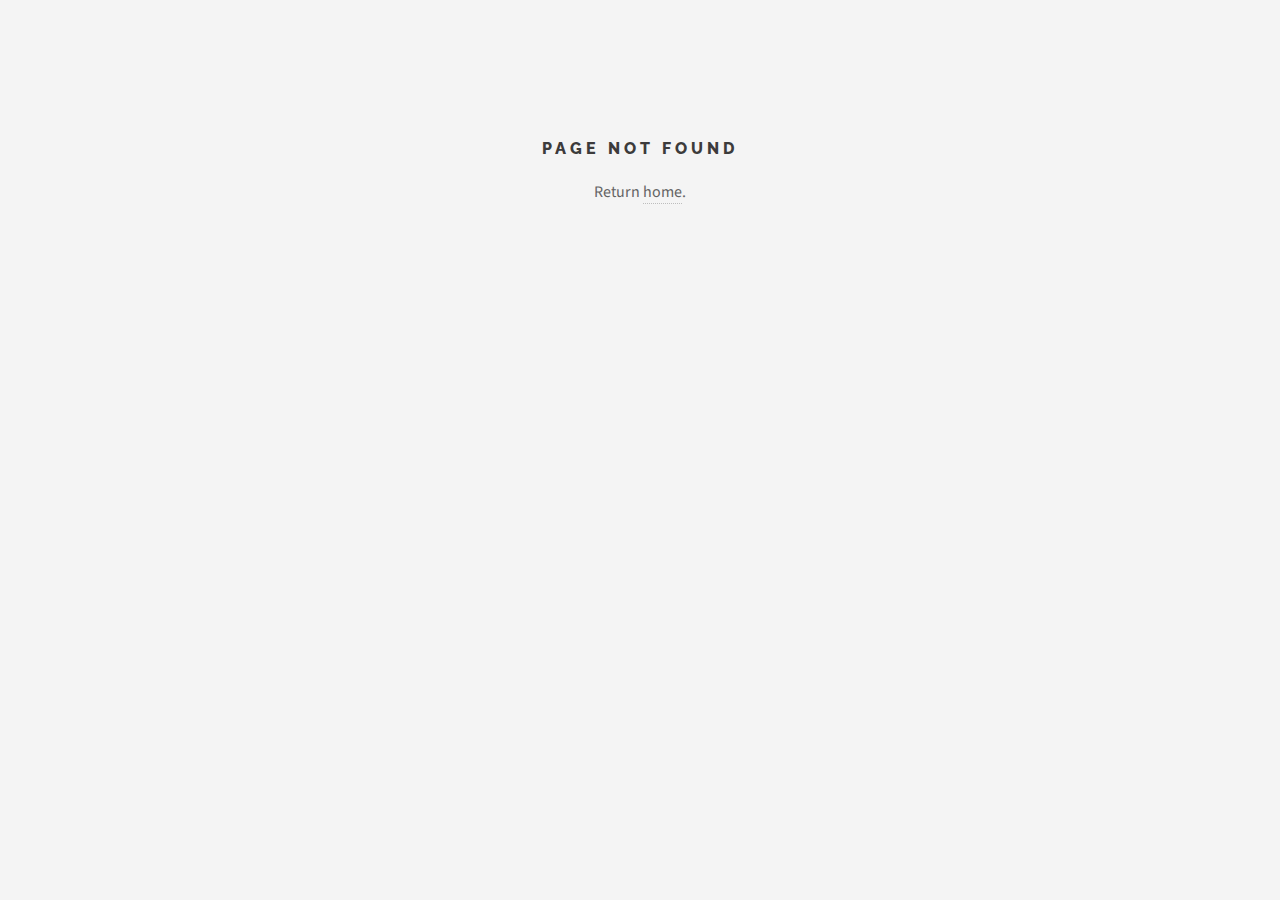
==== commit 643e68b2: "Updates" ====
--- a/about/index.html
+++ b/about/index.html
@@ -1 +1 @@
-<!DOCTYPE html><html itemscope itemtype="http://schema.org/WebPage" lang="en"><head><meta content="text/html;charset=utf-8" http-equiv="content-type"><meta content="IE=edge" http-equiv="X-UA-Compatible"><meta content="width=device-width,initial-scale=1" name="viewport" id="viewport"><style type="text/css">:host,:root{--fa-font-solid:normal 900 1em/1 "Font Awesome 6 Free";--fa-font-regular:normal 400 1em/1 "Font Awesome 6 Free";--fa-font-light:normal 300 1em/1 "Font Awesome 6 Pro";--fa-font-thin:normal 100 1em/1 "Font Awesome 6 Pro";--fa-font-duotone:normal 900 1em/1 "Font Awesome 6 Duotone";--fa-font-brands:normal 400 1em/1 "Font Awesome 6 Brands";--fa-font-sharp-solid:normal 900 1em/1 "Font Awesome 6 Sharp";--fa-font-sharp-regular:normal 400 1em/1 "Font Awesome 6 Sharp";--fa-font-sharp-light:normal 300 1em/1 "Font Awesome 6 Sharp";--fa-font-sharp-thin:normal 100 1em/1 "Font Awesome 6 Sharp";--fa-font-sharp-duotone-solid:normal 900 1em/1 "Font Awesome 6 Sharp Duotone"}svg:not(:host).svg-inline--fa,svg:not(:root).svg-inline--fa{overflow:visible;box-sizing:content-box}.svg-inline--fa{display:var(--fa-display,inline-block);height:1em;overflow:visible;vertical-align:-.125em}.svg-inline--fa.fa-2xs{vertical-align:.1em}.svg-inline--fa.fa-xs{vertical-align:0}.svg-inline--fa.fa-sm{vertical-align:-.0714285705em}.svg-inline--fa.fa-lg{vertical-align:-.2em}.svg-inline--fa.fa-xl{vertical-align:-.25em}.svg-inline--fa.fa-2xl{vertical-align:-.3125em}.svg-inline--fa.fa-pull-left{margin-right:var(--fa-pull-margin,.3em);width:auto}.svg-inline--fa.fa-pull-right{margin-left:var(--fa-pull-margin,.3em);width:auto}.svg-inline--fa.fa-li{width:var(--fa-li-width,2em);top:.25em}.svg-inline--fa.fa-fw{width:var(--fa-fw-width,1.25em)}.fa-layers svg.svg-inline--fa{bottom:0;left:0;margin:auto;position:absolute;right:0;top:0}.fa-layers-counter,.fa-layers-text{display:inline-block;position:absolute;text-align:center}.fa-layers{display:inline-block;height:1em;position:relative;text-align:center;vertical-align:-.125em;width:1em}.fa-layers svg.svg-inline--fa{transform-origin:center center}.fa-layers-text{left:50%;top:50%;transform:translate(-50%,-50%);transform-origin:center center}.fa-layers-counter{background-color:var(--fa-counter-background-color,#ff253a);border-radius:var(--fa-counter-border-radius,1em);box-sizing:border-box;color:var(--fa-inverse,#fff);line-height:var(--fa-counter-line-height,1);max-width:var(--fa-counter-max-width,5em);min-width:var(--fa-counter-min-width,1.5em);overflow:hidden;padding:var(--fa-counter-padding,.25em .5em);right:var(--fa-right,0);text-overflow:ellipsis;top:var(--fa-top,0);transform:scale(var(--fa-counter-scale,.25));transform-origin:top right}.fa-layers-bottom-right{bottom:var(--fa-bottom,0);right:var(--fa-right,0);top:auto;transform:scale(var(--fa-layers-scale,.25));transform-origin:bottom right}.fa-layers-bottom-left{bottom:var(--fa-bottom,0);left:var(--fa-left,0);right:auto;top:auto;transform:scale(var(--fa-layers-scale,.25));transform-origin:bottom left}.fa-layers-top-right{top:var(--fa-top,0);right:var(--fa-right,0);transform:scale(var(--fa-layers-scale,.25));transform-origin:top right}.fa-layers-top-left{left:var(--fa-left,0);right:auto;top:var(--fa-top,0);transform:scale(var(--fa-layers-scale,.25));transform-origin:top left}.fa-1x{font-size:1em}.fa-2x{font-size:2em}.fa-3x{font-size:3em}.fa-4x{font-size:4em}.fa-5x{font-size:5em}.fa-6x{font-size:6em}.fa-7x{font-size:7em}.fa-8x{font-size:8em}.fa-9x{font-size:9em}.fa-10x{font-size:10em}.fa-2xs{font-size:.625em;line-height:.1em;vertical-align:.225em}.fa-xs{font-size:.75em;line-height:.0833333337em;vertical-align:.125em}.fa-sm{font-size:.875em;line-height:.0714285718em;vertical-align:.0535714295em}.fa-lg{font-size:1.25em;line-height:.05em;vertical-align:-.075em}.fa-xl{font-size:1.5em;line-height:.0416666682em;vertical-align:-.125em}.fa-2xl{font-size:2em;line-height:.03125em;vertical-align:-.1875em}.fa-fw{text-align:center;width:1.25em}.fa-ul{list-style-type:none;margin-left:var(--fa-li-margin,2.5em);padding-left:0}.fa-ul>li{position:relative}.fa-li{left:calc(-1 * var(--fa-li-width,2em));position:absolute;text-align:center;width:var(--fa-li-width,2em);line-height:inherit}.fa-border{border-color:var(--fa-border-color,#eee);border-radius:var(--fa-border-radius,.1em);border-style:var(--fa-border-style,solid);border-width:var(--fa-border-width,.08em);padding:var(--fa-border-padding,.2em .25em .15em)}.fa-pull-left{float:left;margin-right:var(--fa-pull-margin,.3em)}.fa-pull-right{float:right;margin-left:var(--fa-pull-margin,.3em)}.fa-beat{animation-name:fa-beat;animation-delay:var(--fa-animation-delay,0s);animation-direction:var(--fa-animation-direction,normal);animation-duration:var(--fa-animation-duration,1s);animation-iteration-count:var(--fa-animation-iteration-count,infinite);animation-timing-function:var(--fa-animation-timing,ease-in-out)}.fa-bounce{animation-name:fa-bounce;animation-delay:var(--fa-animation-delay,0s);animation-direction:var(--fa-animation-direction,normal);animation-duration:var(--fa-animation-duration,1s);animation-iteration-count:var(--fa-animation-iteration-count,infinite);animation-timing-function:var(--fa-animation-timing,cubic-bezier(.28,.84,.42,1))}.fa-fade{animation-name:fa-fade;animation-delay:var(--fa-animation-delay,0s);animation-direction:var(--fa-animation-direction,normal);animation-duration:var(--fa-animation-duration,1s);animation-iteration-count:var(--fa-animation-iteration-count,infinite);animation-timing-function:var(--fa-animation-timing,cubic-bezier(.4,0,.6,1))}.fa-beat-fade{animation-name:fa-beat-fade;animation-delay:var(--fa-animation-delay,0s);animation-direction:var(--fa-animation-direction,normal);animation-duration:var(--fa-animation-duration,1s);animation-iteration-count:var(--fa-animation-iteration-count,infinite);animation-timing-function:var(--fa-animation-timing,cubic-bezier(.4,0,.6,1))}.fa-flip{animation-name:fa-flip;animation-delay:var(--fa-animation-delay,0s);animation-direction:var(--fa-animation-direction,normal);animation-duration:var(--fa-animation-duration,1s);animation-iteration-count:var(--fa-animation-iteration-count,infinite);animation-timing-function:var(--fa-animation-timing,ease-in-out)}.fa-shake{animation-name:fa-shake;animation-delay:var(--fa-animation-delay,0s);animation-direction:var(--fa-animation-direction,normal);animation-duration:var(--fa-animation-duration,1s);animation-iteration-count:var(--fa-animation-iteration-count,infinite);animation-timing-function:var(--fa-animation-timing,linear)}.fa-spin{animation-name:fa-spin;animation-delay:var(--fa-animation-delay,0s);animation-direction:var(--fa-animation-direction,normal);animation-duration:var(--fa-animation-duration,2s);animation-iteration-count:var(--fa-animation-iteration-count,infinite);animation-timing-function:var(--fa-animation-timing,linear)}.fa-spin-reverse{--fa-animation-direction:reverse}.fa-pulse,.fa-spin-pulse{animation-name:fa-spin;animation-direction:var(--fa-animation-direction,normal);animation-duration:var(--fa-animation-duration,1s);animation-iteration-count:var(--fa-animation-iteration-count,infinite);animation-timing-function:var(--fa-animation-timing,steps(8))}@media (prefers-reduced-motion:reduce){.fa-beat,.fa-beat-fade,.fa-bounce,.fa-fade,.fa-flip,.fa-pulse,.fa-shake,.fa-spin,.fa-spin-pulse{animation-delay:-1ms;animation-duration:1ms;animation-iteration-count:1;transition-delay:0s;transition-duration:0s}}@keyframes fa-beat{0%,90%{transform:scale(1)}45%{transform:scale(var(--fa-beat-scale,1.25))}}@keyframes fa-bounce{0%{transform:scale(1,1) translateY(0)}10%{transform:scale(var(--fa-bounce-start-scale-x,1.1),var(--fa-bounce-start-scale-y,.9)) translateY(0)}30%{transform:scale(var(--fa-bounce-jump-scale-x,.9),var(--fa-bounce-jump-scale-y,1.1)) translateY(var(--fa-bounce-height,-.5em))}50%{transform:scale(var(--fa-bounce-land-scale-x,1.05),var(--fa-bounce-land-scale-y,.95)) translateY(0)}57%{transform:scale(1,1) translateY(var(--fa-bounce-rebound,-.125em))}64%{transform:scale(1,1) translateY(0)}100%{transform:scale(1,1) translateY(0)}}@keyframes fa-fade{50%{opacity:var(--fa-fade-opacity,.4)}}@keyframes fa-beat-fade{0%,100%{opacity:var(--fa-beat-fade-opacity,.4);transform:scale(1)}50%{opacity:1;transform:scale(var(--fa-beat-fade-scale,1.125))}}@keyframes fa-flip{50%{transform:rotate3d(var(--fa-flip-x,0),var(--fa-flip-y,1),var(--fa-flip-z,0),var(--fa-flip-angle,-180deg))}}@keyframes fa-shake{0%{transform:rotate(-15deg)}4%{transform:rotate(15deg)}24%,8%{transform:rotate(-18deg)}12%,28%{transform:rotate(18deg)}16%{transform:rotate(-22deg)}20%{transform:rotate(22deg)}32%{transform:rotate(-12deg)}36%{transform:rotate(12deg)}100%,40%{transform:rotate(0)}}@keyframes fa-spin{0%{transform:rotate(0)}100%{transform:rotate(360deg)}}.fa-rotate-90{transform:rotate(90deg)}.fa-rotate-180{transform:rotate(180deg)}.fa-rotate-270{transform:rotate(270deg)}.fa-flip-horizontal{transform:scale(-1,1)}.fa-flip-vertical{transform:scale(1,-1)}.fa-flip-both,.fa-flip-horizontal.fa-flip-vertical{transform:scale(-1,-1)}.fa-rotate-by{transform:rotate(var(--fa-rotate-angle,0))}.fa-stack{display:inline-block;vertical-align:middle;height:2em;position:relative;width:2.5em}.fa-stack-1x,.fa-stack-2x{bottom:0;left:0;margin:auto;position:absolute;right:0;top:0;z-index:var(--fa-stack-z-index,auto)}.svg-inline--fa.fa-stack-1x{height:1em;width:1.25em}.svg-inline--fa.fa-stack-2x{height:2em;width:2.5em}.fa-inverse{color:var(--fa-inverse,#fff)}.fa-sr-only,.sr-only{position:absolute;width:1px;height:1px;padding:0;margin:-1px;overflow:hidden;clip:rect(0,0,0,0);white-space:nowrap;border-width:0}.fa-sr-only-focusable:not(:focus),.sr-only-focusable:not(:focus){position:absolute;width:1px;height:1px;padding:0;margin:-1px;overflow:hidden;clip:rect(0,0,0,0);white-space:nowrap;border-width:0}.svg-inline--fa .fa-primary{fill:var(--fa-primary-color,currentColor);opacity:var(--fa-primary-opacity,1)}.svg-inline--fa .fa-secondary{fill:var(--fa-secondary-color,currentColor);opacity:var(--fa-secondary-opacity,.4)}.svg-inline--fa.fa-swap-opacity .fa-primary{opacity:var(--fa-secondary-opacity,.4)}.svg-inline--fa.fa-swap-opacity .fa-secondary{opacity:var(--fa-primary-opacity,1)}.svg-inline--fa mask .fa-primary,.svg-inline--fa mask .fa-secondary{fill:#000}.fa-duotone.fa-inverse,.fad.fa-inverse{color:var(--fa-inverse,#fff)}</style><link href="/demo/images/favicon/apple-icon-57x57.png" rel="apple-touch-icon" sizes="57x57"><link href="/demo/images/favicon/apple-icon-60x60.png" rel="apple-touch-icon" sizes="60x60"><link href="/demo/images/favicon/apple-icon-72x72.png" rel="apple-touch-icon" sizes="72x72"><link href="/demo/images/favicon/apple-icon-76x76.png" rel="apple-touch-icon" sizes="76x76"><link href="/demo/images/favicon/apple-icon-114x114.png" rel="apple-touch-icon" sizes="114x114"><link href="/demo/images/favicon/apple-icon-120x120.png" rel="apple-touch-icon" sizes="120x120"><link href="/demo/images/favicon/apple-icon-144x144.png" rel="apple-touch-icon" sizes="144x144"><link href="/demo/images/favicon/apple-icon-152x152.png" rel="apple-touch-icon" sizes="152x152"><link href="/demo/images/favicon/apple-icon-180x180.png" rel="apple-touch-icon" sizes="180x180"><link href="/demo/images/favicon/android-icon-192x192.png" rel="icon" sizes="192x192" type="image/png"><link href="/demo/images/favicon/favicon-32x32.png" rel="icon" sizes="32x32" type="image/png"><link href="/demo/images/favicon/favicon-96x96.png" rel="icon" sizes="96x96" type="image/png"><link href="/demo/images/favicon/favicon-16x16.png" rel="icon" sizes="16x16" type="image/png"><link href="/demo/images/favicon/manifest.json" rel="manifest"><meta content="#ffffff" name="msapplication-TileColor"><meta content="/demo/images/favicon/ms-icon-144x144.png" name="msapplication-TileImage"><meta content="#ffffff" name="theme-color"><link href="/demo/" rel="canonical"><link href="//fonts.googleapis.com/css?family=Source+Sans+Pro:400,700|Raleway:400,800,900" rel="stylesheet" async><script src="https://www.google-analytics.com/analytics.js" async></script><script src="/demo/static/js/main.4cabf38b.js" defer></script><link href="/demo/static/css/main.c2d70417.css" rel="stylesheet"><link href="http://fonts.googleapis.com" rel="preconnect"><title>About | Harsh Bhatt</title><link href="https://www.google-analytics.com" rel="preconnect"><meta content="Learn about Harsh Bhatt" name="description" data-rh="true"><link href="http://fonts.gstatic.com" rel="preconnect"></head><body><div id="root"><div id="wrapper"><header id="header"><h1 class="index-link"><a href="/">Harsh Bhatt</a></h1><nav class="links"><ul><li><a href="/about">About</a></li><li><a href="/contact">Contact</a></li></ul></nav><div class="hamburger-container"><nav class="main" id="hambuger-nav"><ul><li class="menu open-menu"><div class="menu-hover">☰</div></li></ul></nav><div><div class="bm-overlay" style="position:fixed;z-index:1000;width:100%;height:100%;background:rgba(0,0,0,.3);opacity:0;transform:translate3d(100%,0,0);transition:opacity .3s ease 0s,transform 0s ease .3s"></div><div><div class="bm-burger-button" style="z-index:1000"><button id="react-burger-menu-btn" style="position:absolute;left:0;top:0;z-index:1;width:100%;height:100%;margin:0;padding:0;border:none;font-size:0;background:0 0;cursor:pointer" type="button">Open Menu</button><span><span style="position:absolute;height:20%;left:0;right:0;top:0;opacity:1" class="bm-burger-bars"></span><span style="position:absolute;height:20%;left:0;right:0;top:40%;opacity:1" class="bm-burger-bars"></span><span style="position:absolute;height:20%;left:0;right:0;top:80%;opacity:1" class="bm-burger-bars"></span></span></div></div><div class="bm-menu-wrap" style="position:fixed;right:0;z-index:1100;width:300px;height:100%;transform:translate3d(100%,0,0);transition:all .5s ease 0s" aria-hidden="true" hidden id=""><div class="bm-menu" style="height:100%;box-sizing:border-box;overflow:auto"><nav class="bm-item-list" style="height:100%"><ul class="bm-item hamburger-ul" style="display:block" tabindex="-1"><li><a href="/"><h3 class="index-li">Harsh Bhatt</h3></a></li><li><a href="/about"><h3>About</h3></a></li><li><a href="/contact"><h3>Contact</h3></a></li></ul></nav></div><div><div class="bm-cross-button" style="position:absolute;width:24px;height:24px;right:8px;top:8px"><button id="react-burger-cross-btn" style="position:absolute;left:0;top:0;z-index:1;width:100%;height:100%;margin:0;padding:0;border:none;font-size:0;background:0 0;cursor:pointer" type="button" tabindex="-1">Close Menu</button><span style="position:absolute;top:6px;right:14px"><span style="position:absolute;width:3px;height:14px;transform:rotate(45deg)" class="bm-cross"></span><span style="position:absolute;width:3px;height:14px;transform:rotate(-45deg)" class="bm-cross"></span></span></div></div></div></div></div></header><div id="main"><article class="post markdown" id="about"><header><div class="title"><h2><a href="/about">About Me</a></h2></div></header><div><h1 id="the-journey-from-startup-agility-to-mnc-excellence">The Journey from Startup Agility to MNC Excellence</h1><p>My career journey has been shaped by my experience across both startups and large organizations, where I developed vital technical and leadership skills that have helped push my career forward.</p><h1 id="vistaran-techtronix-pvt-ltd-junior-system-administrator">Vistaran Techtronix Pvt. Ltd. (Junior System Administrator):</h1><p>At Vistaran Techtronix, I started my professional career as a Junior System Administrator, gaining hands-on experience with IT infrastructure management and security protocols. The fast-paced startup environment taught me the value of wearing multiple hats and managing competing priorities while learning on the go.</p><li><strong>Resilience:</strong> In this resource-constrained environment, I learned to stay focused under pressure, managing several responsibilities simultaneously while delivering high-quality results.</li><li><strong>Adaptability:</strong> I became adept at quickly adjusting to new challenges, troubleshooting complex issues under tight deadlines, and implementing flexible solutions that met business needs.</li><li><strong>Business Mindset:</strong> Understanding the startup's need for cost-effective solutions, I learned to apply my technical skills to achieve practical outcomes that aligned with the company’s business goals, improving efficiency and security.</li><h1 id="einfochips-cloudops--noc-engineer">Einfochips (CloudOps & NOC Engineer):</h1><p>At Einfochips, I expanded my skill set by working in a more structured corporate environment. My role as a CloudOps & NOC Engineer gave me the opportunity to work on large-scale security projects, manage teams, and drive strategic decisions for enhancing cloud infrastructure and automation.</p><li><strong>Team Management</strong>: I led cross-functional teams to deliver complex projects, from security enhancements to cloud infrastructure automation. I learned how to delegate effectively, manage diverse teams, and ensure collaboration across different functions.</li><li><strong>Decision-Making</strong>: I was involved in critical decision-making processes, especially during high-stakes situations such as incident responses and risk management. My decisions minimized downtime and protected the organization’s infrastructure and data.</li><li><strong>Structured Execution</strong>: With the solid foundation built at Vistaran, I applied my startup-acquired agility to a more formalized environment. I successfully automated cloud provisioning using Terraform and AWS and implemented security protocols to protect critical infrastructure.</li><h1 id="blending-startup-agility-with-mnc-expertise">Blending Startup Agility with MNC Expertise</h1><p>My time at Vistaran Techtronix taught me how to be agile, resilient, and business-focused, while Einfochips gave me the opportunity to refine these skills in a more structured and collaborative environment. The combination of both experiences has shaped me into a versatile professional capable of driving results in both fast-paced startups and large-scale enterprises.</p></div></article></div><section id="sidebar"><section id="intro"><a href="/" class="logo"><img alt="Harsh Bhatt" src="/demo/images/me.png"></a><header><h2>Harsh Bhatt</h2><p><a href="mailto:harshbhatt4994@gmail.com">harshbhatt4994@gmail.com</a></p></header></section><section class="blurb"><h2>About</h2><p><strong>Passionate Cloud, Security, and NOC Engineer</strong></p><p>Hi! I’m Harsh Bhatt, a Cloud, Security, and NOC Engineer with expertise in cloud infrastructure, automation, and cybersecurity. I have worked with platforms like AWS and Azure, gaining skills in SIEM, network security, and incident response. My career journey includes transitioning from system administration to advanced cloud operations, where I focus on delivering secure, scalable solutions and managing risks to support organizational goals effectively in dynamic and fast-paced environments.</p><ul class="actions" style="display:none"><li><a href="/resume" class="button">Learn More</a></li></ul></section><section id="footer"><ul class="icons"><li><a href="https://github.com/Funtoos09" aria-label="Github"><svg aria-hidden="true" class="svg-inline--fa fa-github" data-icon="github" data-prefix="fab" focusable="false" role="img" viewBox="0 0 496 512" xmlns="http://www.w3.org/2000/svg"><path d="M165.9 397.4c0 2-2.3 3.6-5.2 3.6-3.3.3-5.6-1.3-5.6-3.6 0-2 2.3-3.6 5.2-3.6 3-.3 5.6 1.3 5.6 3.6zm-31.1-4.5c-.7 2 1.3 4.3 4.3 4.9 2.6 1 5.6 0 6.2-2s-1.3-4.3-4.3-5.2c-2.6-.7-5.5.3-6.2 2.3zm44.2-1.7c-2.9.7-4.9 2.6-4.6 4.9.3 2 2.9 3.3 5.9 2.6 2.9-.7 4.9-2.6 4.6-4.6-.3-1.9-3-3.2-5.9-2.9zM244.8 8C106.1 8 0 113.3 0 252c0 110.9 69.8 205.8 169.5 239.2 12.8 2.3 17.3-5.6 17.3-12.1 0-6.2-.3-40.4-.3-61.4 0 0-70 15-84.7-29.8 0 0-11.4-29.1-27.8-36.6 0 0-22.9-15.7 1.6-15.4 0 0 24.9 2 38.6 25.8 21.9 38.6 58.6 27.5 72.9 20.9 2.3-16 8.8-27.1 16-33.7-55.9-6.2-112.3-14.3-112.3-110.5 0-27.5 7.6-41.3 23.6-58.9-2.6-6.5-11.1-33.3 2.6-67.9 20.9-6.5 69 27 69 27 20-5.6 41.5-8.5 62.8-8.5s42.8 2.9 62.8 8.5c0 0 48.1-33.6 69-27 13.7 34.7 5.2 61.4 2.6 67.9 16 17.7 25.8 31.5 25.8 58.9 0 96.5-58.9 104.2-114.8 110.5 9.2 7.9 17 22.9 17 46.4 0 33.7-.3 75.4-.3 83.6 0 6.5 4.6 14.4 17.3 12.1C428.2 457.8 496 362.9 496 252 496 113.3 383.5 8 244.8 8zM97.2 352.9c-1.3 1-1 3.3.7 5.2 1.6 1.6 3.9 2.3 5.2 1 1.3-1 1-3.3-.7-5.2-1.6-1.6-3.9-2.3-5.2-1zm-10.8-8.1c-.7 1.3.3 2.9 2.3 3.9 1.6 1 3.6.7 4.3-.7.7-1.3-.3-2.9-2.3-3.9-2-.6-3.6-.3-4.3.7zm32.4 35.6c-1.6 1.3-1 4.3 1.3 6.2 2.3 2.3 5.2 2.6 6.5 1 1.3-1.3.7-4.3-1.3-6.2-2.2-2.3-5.2-2.6-6.5-1zm-11.4-14.7c-1.6 1-1.6 3.6 0 5.9 1.6 2.3 4.3 3.3 5.6 2.3 1.6-1.3 1.6-3.9 0-6.2-1.4-2.3-4-3.3-5.6-2z" fill="currentColor"></path></svg></a></li><li><a href="https://www.linkedin.com/in/harsh-bhatt-in/" aria-label="LinkedIn"><svg aria-hidden="true" class="svg-inline--fa fa-linkedin-in" data-icon="linkedin-in" data-prefix="fab" focusable="false" role="img" viewBox="0 0 448 512" xmlns="http://www.w3.org/2000/svg"><path d="M100.28 448H7.4V148.9h92.88zM53.79 108.1C24.09 108.1 0 83.5 0 53.8a53.79 53.79 0 0 1 107.58 0c0 29.7-24.1 54.3-53.79 54.3zM447.9 448h-92.68V302.4c0-34.7-.7-79.2-48.29-79.2-48.29 0-55.69 37.7-55.69 76.7V448h-92.78V148.9h89.08v40.8h1.3c12.4-23.5 42.69-48.3 87.88-48.3 94 0 111.28 61.9 111.28 142.3V448z" fill="currentColor"></path></svg></a></li><li><a href="" aria-label="HackerRank"><svg aria-hidden="true" class="svg-inline--fa fa-hackerrank" data-icon="hackerrank" data-prefix="fab" focusable="false" role="img" viewBox="0 0 512 512" xmlns="http://www.w3.org/2000/svg"><path d="M477.5 128C463 103.05 285.13 0 256.16 0S49.25 102.79 34.84 128s-14.49 230.8 0 256 192.38 128 221.32 128S463 409.08 477.49 384s14.51-231 .01-256zM316.13 414.22c-4 0-40.91-35.77-38-38.69.87-.87 6.26-1.48 17.55-1.83 0-26.23.59-68.59.94-86.32 0-2-.44-3.43-.44-5.85h-79.93c0 7.1-.46 36.2 1.37 72.88.23 4.54-1.58 6-5.74 5.94-10.13 0-20.27-.11-30.41-.08-4.1 0-5.87-1.53-5.74-6.11.92-33.44 3-84-.15-212.67v-3.17c-9.67-.35-16.38-1-17.26-1.84-2.92-2.92 34.54-38.69 38.49-38.69s41.17 35.78 38.27 38.69c-.87.87-7.9 1.49-16.77 1.84v3.16c-2.42 25.75-2 79.59-2.63 105.39h80.26c0-4.55.39-34.74-1.2-83.64-.1-3.39.95-5.17 4.21-5.2 11.07-.08 22.15-.13 33.23-.06 3.46 0 4.57 1.72 4.5 5.38C333 354.64 336 341.29 336 373.69c8.87.35 16.82 1 17.69 1.84 2.88 2.91-33.62 38.69-37.58 38.69z" fill="currentColor"></path></svg></a></li><li><a href="mailto:harshbhatt4994@gmail.com" aria-label="Email"><svg aria-hidden="true" class="svg-inline--fa fa-envelope" data-icon="envelope" data-prefix="far" focusable="false" role="img" viewBox="0 0 512 512" xmlns="http://www.w3.org/2000/svg"><path d="M64 112c-8.8 0-16 7.2-16 16l0 22.1L220.5 291.7c20.7 17 50.4 17 71.1 0L464 150.1l0-22.1c0-8.8-7.2-16-16-16L64 112zM48 212.2L48 384c0 8.8 7.2 16 16 16l384 0c8.8 0 16-7.2 16-16l0-171.8L322 328.8c-38.4 31.5-93.7 31.5-132 0L48 212.2zM0 128C0 92.7 28.7 64 64 64l384 0c35.3 0 64 28.7 64 64l0 256c0 35.3-28.7 64-64 64L64 448c-35.3 0-64-28.7-64-64L0 128z" fill="currentColor"></path></svg></a></li></ul><p class="copyright">© Harsh Bhatt</p></section></section></div></div></body></html>+<!DOCTYPE html><html itemscope itemtype="http://schema.org/WebPage" lang="en"><head><meta content="text/html;charset=utf-8" http-equiv="content-type"><meta content="IE=edge" http-equiv="X-UA-Compatible"><meta content="width=device-width,initial-scale=1" name="viewport" id="viewport"><style type="text/css">:host,:root{--fa-font-solid:normal 900 1em/1 "Font Awesome 6 Free";--fa-font-regular:normal 400 1em/1 "Font Awesome 6 Free";--fa-font-light:normal 300 1em/1 "Font Awesome 6 Pro";--fa-font-thin:normal 100 1em/1 "Font Awesome 6 Pro";--fa-font-duotone:normal 900 1em/1 "Font Awesome 6 Duotone";--fa-font-brands:normal 400 1em/1 "Font Awesome 6 Brands";--fa-font-sharp-solid:normal 900 1em/1 "Font Awesome 6 Sharp";--fa-font-sharp-regular:normal 400 1em/1 "Font Awesome 6 Sharp";--fa-font-sharp-light:normal 300 1em/1 "Font Awesome 6 Sharp";--fa-font-sharp-thin:normal 100 1em/1 "Font Awesome 6 Sharp";--fa-font-sharp-duotone-solid:normal 900 1em/1 "Font Awesome 6 Sharp Duotone"}svg:not(:host).svg-inline--fa,svg:not(:root).svg-inline--fa{overflow:visible;box-sizing:content-box}.svg-inline--fa{display:var(--fa-display,inline-block);height:1em;overflow:visible;vertical-align:-.125em}.svg-inline--fa.fa-2xs{vertical-align:.1em}.svg-inline--fa.fa-xs{vertical-align:0}.svg-inline--fa.fa-sm{vertical-align:-.0714285705em}.svg-inline--fa.fa-lg{vertical-align:-.2em}.svg-inline--fa.fa-xl{vertical-align:-.25em}.svg-inline--fa.fa-2xl{vertical-align:-.3125em}.svg-inline--fa.fa-pull-left{margin-right:var(--fa-pull-margin,.3em);width:auto}.svg-inline--fa.fa-pull-right{margin-left:var(--fa-pull-margin,.3em);width:auto}.svg-inline--fa.fa-li{width:var(--fa-li-width,2em);top:.25em}.svg-inline--fa.fa-fw{width:var(--fa-fw-width,1.25em)}.fa-layers svg.svg-inline--fa{bottom:0;left:0;margin:auto;position:absolute;right:0;top:0}.fa-layers-counter,.fa-layers-text{display:inline-block;position:absolute;text-align:center}.fa-layers{display:inline-block;height:1em;position:relative;text-align:center;vertical-align:-.125em;width:1em}.fa-layers svg.svg-inline--fa{transform-origin:center center}.fa-layers-text{left:50%;top:50%;transform:translate(-50%,-50%);transform-origin:center center}.fa-layers-counter{background-color:var(--fa-counter-background-color,#ff253a);border-radius:var(--fa-counter-border-radius,1em);box-sizing:border-box;color:var(--fa-inverse,#fff);line-height:var(--fa-counter-line-height,1);max-width:var(--fa-counter-max-width,5em);min-width:var(--fa-counter-min-width,1.5em);overflow:hidden;padding:var(--fa-counter-padding,.25em .5em);right:var(--fa-right,0);text-overflow:ellipsis;top:var(--fa-top,0);transform:scale(var(--fa-counter-scale,.25));transform-origin:top right}.fa-layers-bottom-right{bottom:var(--fa-bottom,0);right:var(--fa-right,0);top:auto;transform:scale(var(--fa-layers-scale,.25));transform-origin:bottom right}.fa-layers-bottom-left{bottom:var(--fa-bottom,0);left:var(--fa-left,0);right:auto;top:auto;transform:scale(var(--fa-layers-scale,.25));transform-origin:bottom left}.fa-layers-top-right{top:var(--fa-top,0);right:var(--fa-right,0);transform:scale(var(--fa-layers-scale,.25));transform-origin:top right}.fa-layers-top-left{left:var(--fa-left,0);right:auto;top:var(--fa-top,0);transform:scale(var(--fa-layers-scale,.25));transform-origin:top left}.fa-1x{font-size:1em}.fa-2x{font-size:2em}.fa-3x{font-size:3em}.fa-4x{font-size:4em}.fa-5x{font-size:5em}.fa-6x{font-size:6em}.fa-7x{font-size:7em}.fa-8x{font-size:8em}.fa-9x{font-size:9em}.fa-10x{font-size:10em}.fa-2xs{font-size:.625em;line-height:.1em;vertical-align:.225em}.fa-xs{font-size:.75em;line-height:.0833333337em;vertical-align:.125em}.fa-sm{font-size:.875em;line-height:.0714285718em;vertical-align:.0535714295em}.fa-lg{font-size:1.25em;line-height:.05em;vertical-align:-.075em}.fa-xl{font-size:1.5em;line-height:.0416666682em;vertical-align:-.125em}.fa-2xl{font-size:2em;line-height:.03125em;vertical-align:-.1875em}.fa-fw{text-align:center;width:1.25em}.fa-ul{list-style-type:none;margin-left:var(--fa-li-margin,2.5em);padding-left:0}.fa-ul>li{position:relative}.fa-li{left:calc(-1 * var(--fa-li-width,2em));position:absolute;text-align:center;width:var(--fa-li-width,2em);line-height:inherit}.fa-border{border-color:var(--fa-border-color,#eee);border-radius:var(--fa-border-radius,.1em);border-style:var(--fa-border-style,solid);border-width:var(--fa-border-width,.08em);padding:var(--fa-border-padding,.2em .25em .15em)}.fa-pull-left{float:left;margin-right:var(--fa-pull-margin,.3em)}.fa-pull-right{float:right;margin-left:var(--fa-pull-margin,.3em)}.fa-beat{animation-name:fa-beat;animation-delay:var(--fa-animation-delay,0s);animation-direction:var(--fa-animation-direction,normal);animation-duration:var(--fa-animation-duration,1s);animation-iteration-count:var(--fa-animation-iteration-count,infinite);animation-timing-function:var(--fa-animation-timing,ease-in-out)}.fa-bounce{animation-name:fa-bounce;animation-delay:var(--fa-animation-delay,0s);animation-direction:var(--fa-animation-direction,normal);animation-duration:var(--fa-animation-duration,1s);animation-iteration-count:var(--fa-animation-iteration-count,infinite);animation-timing-function:var(--fa-animation-timing,cubic-bezier(.28,.84,.42,1))}.fa-fade{animation-name:fa-fade;animation-delay:var(--fa-animation-delay,0s);animation-direction:var(--fa-animation-direction,normal);animation-duration:var(--fa-animation-duration,1s);animation-iteration-count:var(--fa-animation-iteration-count,infinite);animation-timing-function:var(--fa-animation-timing,cubic-bezier(.4,0,.6,1))}.fa-beat-fade{animation-name:fa-beat-fade;animation-delay:var(--fa-animation-delay,0s);animation-direction:var(--fa-animation-direction,normal);animation-duration:var(--fa-animation-duration,1s);animation-iteration-count:var(--fa-animation-iteration-count,infinite);animation-timing-function:var(--fa-animation-timing,cubic-bezier(.4,0,.6,1))}.fa-flip{animation-name:fa-flip;animation-delay:var(--fa-animation-delay,0s);animation-direction:var(--fa-animation-direction,normal);animation-duration:var(--fa-animation-duration,1s);animation-iteration-count:var(--fa-animation-iteration-count,infinite);animation-timing-function:var(--fa-animation-timing,ease-in-out)}.fa-shake{animation-name:fa-shake;animation-delay:var(--fa-animation-delay,0s);animation-direction:var(--fa-animation-direction,normal);animation-duration:var(--fa-animation-duration,1s);animation-iteration-count:var(--fa-animation-iteration-count,infinite);animation-timing-function:var(--fa-animation-timing,linear)}.fa-spin{animation-name:fa-spin;animation-delay:var(--fa-animation-delay,0s);animation-direction:var(--fa-animation-direction,normal);animation-duration:var(--fa-animation-duration,2s);animation-iteration-count:var(--fa-animation-iteration-count,infinite);animation-timing-function:var(--fa-animation-timing,linear)}.fa-spin-reverse{--fa-animation-direction:reverse}.fa-pulse,.fa-spin-pulse{animation-name:fa-spin;animation-direction:var(--fa-animation-direction,normal);animation-duration:var(--fa-animation-duration,1s);animation-iteration-count:var(--fa-animation-iteration-count,infinite);animation-timing-function:var(--fa-animation-timing,steps(8))}@media (prefers-reduced-motion:reduce){.fa-beat,.fa-beat-fade,.fa-bounce,.fa-fade,.fa-flip,.fa-pulse,.fa-shake,.fa-spin,.fa-spin-pulse{animation-delay:-1ms;animation-duration:1ms;animation-iteration-count:1;transition-delay:0s;transition-duration:0s}}@keyframes fa-beat{0%,90%{transform:scale(1)}45%{transform:scale(var(--fa-beat-scale,1.25))}}@keyframes fa-bounce{0%{transform:scale(1,1) translateY(0)}10%{transform:scale(var(--fa-bounce-start-scale-x,1.1),var(--fa-bounce-start-scale-y,.9)) translateY(0)}30%{transform:scale(var(--fa-bounce-jump-scale-x,.9),var(--fa-bounce-jump-scale-y,1.1)) translateY(var(--fa-bounce-height,-.5em))}50%{transform:scale(var(--fa-bounce-land-scale-x,1.05),var(--fa-bounce-land-scale-y,.95)) translateY(0)}57%{transform:scale(1,1) translateY(var(--fa-bounce-rebound,-.125em))}64%{transform:scale(1,1) translateY(0)}100%{transform:scale(1,1) translateY(0)}}@keyframes fa-fade{50%{opacity:var(--fa-fade-opacity,.4)}}@keyframes fa-beat-fade{0%,100%{opacity:var(--fa-beat-fade-opacity,.4);transform:scale(1)}50%{opacity:1;transform:scale(var(--fa-beat-fade-scale,1.125))}}@keyframes fa-flip{50%{transform:rotate3d(var(--fa-flip-x,0),var(--fa-flip-y,1),var(--fa-flip-z,0),var(--fa-flip-angle,-180deg))}}@keyframes fa-shake{0%{transform:rotate(-15deg)}4%{transform:rotate(15deg)}24%,8%{transform:rotate(-18deg)}12%,28%{transform:rotate(18deg)}16%{transform:rotate(-22deg)}20%{transform:rotate(22deg)}32%{transform:rotate(-12deg)}36%{transform:rotate(12deg)}100%,40%{transform:rotate(0)}}@keyframes fa-spin{0%{transform:rotate(0)}100%{transform:rotate(360deg)}}.fa-rotate-90{transform:rotate(90deg)}.fa-rotate-180{transform:rotate(180deg)}.fa-rotate-270{transform:rotate(270deg)}.fa-flip-horizontal{transform:scale(-1,1)}.fa-flip-vertical{transform:scale(1,-1)}.fa-flip-both,.fa-flip-horizontal.fa-flip-vertical{transform:scale(-1,-1)}.fa-rotate-by{transform:rotate(var(--fa-rotate-angle,0))}.fa-stack{display:inline-block;vertical-align:middle;height:2em;position:relative;width:2.5em}.fa-stack-1x,.fa-stack-2x{bottom:0;left:0;margin:auto;position:absolute;right:0;top:0;z-index:var(--fa-stack-z-index,auto)}.svg-inline--fa.fa-stack-1x{height:1em;width:1.25em}.svg-inline--fa.fa-stack-2x{height:2em;width:2.5em}.fa-inverse{color:var(--fa-inverse,#fff)}.fa-sr-only,.sr-only{position:absolute;width:1px;height:1px;padding:0;margin:-1px;overflow:hidden;clip:rect(0,0,0,0);white-space:nowrap;border-width:0}.fa-sr-only-focusable:not(:focus),.sr-only-focusable:not(:focus){position:absolute;width:1px;height:1px;padding:0;margin:-1px;overflow:hidden;clip:rect(0,0,0,0);white-space:nowrap;border-width:0}.svg-inline--fa .fa-primary{fill:var(--fa-primary-color,currentColor);opacity:var(--fa-primary-opacity,1)}.svg-inline--fa .fa-secondary{fill:var(--fa-secondary-color,currentColor);opacity:var(--fa-secondary-opacity,.4)}.svg-inline--fa.fa-swap-opacity .fa-primary{opacity:var(--fa-secondary-opacity,.4)}.svg-inline--fa.fa-swap-opacity .fa-secondary{opacity:var(--fa-primary-opacity,1)}.svg-inline--fa mask .fa-primary,.svg-inline--fa mask .fa-secondary{fill:#000}.fa-duotone.fa-inverse,.fad.fa-inverse{color:var(--fa-inverse,#fff)}</style><link href="/images/favicon/apple-icon-57x57.png" rel="apple-touch-icon" sizes="57x57"><link href="/images/favicon/apple-icon-60x60.png" rel="apple-touch-icon" sizes="60x60"><link href="/images/favicon/apple-icon-72x72.png" rel="apple-touch-icon" sizes="72x72"><link href="/images/favicon/apple-icon-76x76.png" rel="apple-touch-icon" sizes="76x76"><link href="/images/favicon/apple-icon-114x114.png" rel="apple-touch-icon" sizes="114x114"><link href="/images/favicon/apple-icon-120x120.png" rel="apple-touch-icon" sizes="120x120"><link href="/images/favicon/apple-icon-144x144.png" rel="apple-touch-icon" sizes="144x144"><link href="/images/favicon/apple-icon-152x152.png" rel="apple-touch-icon" sizes="152x152"><link href="/images/favicon/apple-icon-180x180.png" rel="apple-touch-icon" sizes="180x180"><link href="/images/favicon/android-icon-192x192.png" rel="icon" sizes="192x192" type="image/png"><link href="/images/favicon/favicon-32x32.png" rel="icon" sizes="32x32" type="image/png"><link href="/images/favicon/favicon-96x96.png" rel="icon" sizes="96x96" type="image/png"><link href="/images/favicon/favicon-16x16.png" rel="icon" sizes="16x16" type="image/png"><link href="/images/favicon/manifest.json" rel="manifest"><meta content="#ffffff" name="msapplication-TileColor"><meta content="/images/favicon/ms-icon-144x144.png" name="msapplication-TileImage"><meta content="#ffffff" name="theme-color"><link href="/" rel="canonical"><link href="//fonts.googleapis.com/css?family=Source+Sans+Pro:400,700|Raleway:400,800,900" rel="stylesheet" async><script src="https://www.google-analytics.com/analytics.js" async></script><script src="/static/js/main.8710d533.js" defer></script><link href="/static/css/main.0d525a1c.css" rel="stylesheet"><link href="http://fonts.googleapis.com" rel="preconnect"><title>About | Harsh Bhatt</title><link href="https://www.google-analytics.com" rel="preconnect"><link href="http://fonts.gstatic.com" rel="preconnect"><meta content="Learn about Harsh Bhatt" name="description" data-rh="true"></head><body><div id="root"><div id="wrapper"><header id="header"><h1 class="index-link"><a href="/">Harsh Bhatt</a></h1><nav class="links"><ul><li><a href="/about">About</a></li><li><a href="/contact">Contact</a></li></ul></nav><div class="hamburger-container"><nav class="main" id="hambuger-nav"><ul><li class="menu open-menu"><div class="menu-hover">☰</div></li></ul></nav><div><div class="bm-overlay" style="position:fixed;z-index:1000;width:100%;height:100%;background:rgba(0,0,0,.3);opacity:0;transform:translate3d(100%,0,0);transition:opacity .3s ease 0s,transform 0s ease .3s"></div><div><div class="bm-burger-button" style="z-index:1000"><button id="react-burger-menu-btn" style="position:absolute;left:0;top:0;z-index:1;width:100%;height:100%;margin:0;padding:0;border:none;font-size:0;background:0 0;cursor:pointer" type="button">Open Menu</button><span><span style="position:absolute;height:20%;left:0;right:0;top:0;opacity:1" class="bm-burger-bars"></span><span style="position:absolute;height:20%;left:0;right:0;top:40%;opacity:1" class="bm-burger-bars"></span><span style="position:absolute;height:20%;left:0;right:0;top:80%;opacity:1" class="bm-burger-bars"></span></span></div></div><div class="bm-menu-wrap" style="position:fixed;right:0;z-index:1100;width:300px;height:100%;transform:translate3d(100%,0,0);transition:all .5s ease 0s" aria-hidden="true" hidden id=""><div class="bm-menu" style="height:100%;box-sizing:border-box;overflow:auto"><nav class="bm-item-list" style="height:100%"><ul class="bm-item hamburger-ul" style="display:block" tabindex="-1"><li><a href="/"><h3 class="index-li">Harsh Bhatt</h3></a></li><li><a href="/about"><h3>About</h3></a></li><li><a href="/contact"><h3>Contact</h3></a></li></ul></nav></div><div><div class="bm-cross-button" style="position:absolute;width:24px;height:24px;right:8px;top:8px"><button id="react-burger-cross-btn" style="position:absolute;left:0;top:0;z-index:1;width:100%;height:100%;margin:0;padding:0;border:none;font-size:0;background:0 0;cursor:pointer" type="button" tabindex="-1">Close Menu</button><span style="position:absolute;top:6px;right:14px"><span style="position:absolute;width:3px;height:14px;transform:rotate(45deg)" class="bm-cross"></span><span style="position:absolute;width:3px;height:14px;transform:rotate(-45deg)" class="bm-cross"></span></span></div></div></div></div></div></header><div id="main"><article class="post markdown" id="about"><header><div class="title"><h2><a href="/about">About Me</a></h2></div></header><div><h1 id="the-journey-from-startup-agility-to-mnc-excellence">The Journey from Startup Agility to MNC Excellence</h1><p>My career journey has been shaped by my experience across both startups and large organizations, where I developed vital technical and leadership skills that have helped push my career forward.</p><h1 id="vistaran-techtronix-pvt-ltd-junior-system-administrator">Vistaran Techtronix Pvt. Ltd. (Junior System Administrator):</h1><p>At Vistaran Techtronix, I started my professional career as a Junior System Administrator, gaining hands-on experience with IT infrastructure management and security protocols. The fast-paced startup environment taught me the value of wearing multiple hats and managing competing priorities while learning on the go.</p><li><strong>Resilience:</strong> In this resource-constrained environment, I learned to stay focused under pressure, managing several responsibilities simultaneously while delivering high-quality results.</li><li><strong>Adaptability:</strong> I became adept at quickly adjusting to new challenges, troubleshooting complex issues under tight deadlines, and implementing flexible solutions that met business needs.</li><li><strong>Business Mindset:</strong> Understanding the startup's need for cost-effective solutions, I learned to apply my technical skills to achieve practical outcomes that aligned with the company’s business goals, improving efficiency and security.</li><h1 id="einfochips-cloudops--noc-engineer">Einfochips (CloudOps & NOC Engineer):</h1><p>At Einfochips, I expanded my skill set by working in a more structured corporate environment. My role as a CloudOps & NOC Engineer gave me the opportunity to work on large-scale security projects, manage teams, and drive strategic decisions for enhancing cloud infrastructure and automation.</p><li><strong>Team Management</strong>: I led cross-functional teams to deliver complex projects, from security enhancements to cloud infrastructure automation. I learned how to delegate effectively, manage diverse teams, and ensure collaboration across different functions.</li><li><strong>Decision-Making</strong>: I was involved in critical decision-making processes, especially during high-stakes situations such as incident responses and risk management. My decisions minimized downtime and protected the organization’s infrastructure and data.</li><li><strong>Structured Execution</strong>: With the solid foundation built at Vistaran, I applied my startup-acquired agility to a more formalized environment. I successfully automated cloud provisioning using Terraform and AWS and implemented security protocols to protect critical infrastructure.</li><h1 id="blending-startup-agility-with-mnc-expertise">Blending Startup Agility with MNC Expertise</h1><p>My time at Vistaran Techtronix taught me how to be agile, resilient, and business-focused, while Einfochips gave me the opportunity to refine these skills in a more structured and collaborative environment. The combination of both experiences has shaped me into a versatile professional capable of driving results in both fast-paced startups and large-scale enterprises.</p></div></article></div><section id="sidebar"><section id="intro"><a href="/" class="logo"><img alt="Harsh Bhatt" src="/images/me.png"></a><header><h2>Harsh Bhatt</h2><p><a href="mailto:harshbhatt4994@gmail.com">harshbhatt4994@gmail.com</a></p></header></section><section class="blurb"><h2>About</h2><p><strong>Passionate Cloud, Security, and NOC Engineer</strong></p><p>Hi! I’m Harsh Bhatt, a Cloud, Security, and NOC Engineer with expertise in cloud infrastructure, automation, and cybersecurity. I have worked with platforms like AWS and Azure, gaining skills in SIEM, network security, and incident response. My career journey includes transitioning from system administration to advanced cloud operations, where I focus on delivering secure, scalable solutions and managing risks to support organizational goals effectively in dynamic and fast-paced environments.</p><ul class="actions" style="display:none"><li><a href="/resume" class="button">Learn More</a></li></ul></section><section id="footer"><ul class="icons"><li><a href="https://github.com/Funtoos09" aria-label="Github"><svg aria-hidden="true" class="svg-inline--fa fa-github" data-icon="github" data-prefix="fab" focusable="false" role="img" viewBox="0 0 496 512" xmlns="http://www.w3.org/2000/svg"><path d="M165.9 397.4c0 2-2.3 3.6-5.2 3.6-3.3.3-5.6-1.3-5.6-3.6 0-2 2.3-3.6 5.2-3.6 3-.3 5.6 1.3 5.6 3.6zm-31.1-4.5c-.7 2 1.3 4.3 4.3 4.9 2.6 1 5.6 0 6.2-2s-1.3-4.3-4.3-5.2c-2.6-.7-5.5.3-6.2 2.3zm44.2-1.7c-2.9.7-4.9 2.6-4.6 4.9.3 2 2.9 3.3 5.9 2.6 2.9-.7 4.9-2.6 4.6-4.6-.3-1.9-3-3.2-5.9-2.9zM244.8 8C106.1 8 0 113.3 0 252c0 110.9 69.8 205.8 169.5 239.2 12.8 2.3 17.3-5.6 17.3-12.1 0-6.2-.3-40.4-.3-61.4 0 0-70 15-84.7-29.8 0 0-11.4-29.1-27.8-36.6 0 0-22.9-15.7 1.6-15.4 0 0 24.9 2 38.6 25.8 21.9 38.6 58.6 27.5 72.9 20.9 2.3-16 8.8-27.1 16-33.7-55.9-6.2-112.3-14.3-112.3-110.5 0-27.5 7.6-41.3 23.6-58.9-2.6-6.5-11.1-33.3 2.6-67.9 20.9-6.5 69 27 69 27 20-5.6 41.5-8.5 62.8-8.5s42.8 2.9 62.8 8.5c0 0 48.1-33.6 69-27 13.7 34.7 5.2 61.4 2.6 67.9 16 17.7 25.8 31.5 25.8 58.9 0 96.5-58.9 104.2-114.8 110.5 9.2 7.9 17 22.9 17 46.4 0 33.7-.3 75.4-.3 83.6 0 6.5 4.6 14.4 17.3 12.1C428.2 457.8 496 362.9 496 252 496 113.3 383.5 8 244.8 8zM97.2 352.9c-1.3 1-1 3.3.7 5.2 1.6 1.6 3.9 2.3 5.2 1 1.3-1 1-3.3-.7-5.2-1.6-1.6-3.9-2.3-5.2-1zm-10.8-8.1c-.7 1.3.3 2.9 2.3 3.9 1.6 1 3.6.7 4.3-.7.7-1.3-.3-2.9-2.3-3.9-2-.6-3.6-.3-4.3.7zm32.4 35.6c-1.6 1.3-1 4.3 1.3 6.2 2.3 2.3 5.2 2.6 6.5 1 1.3-1.3.7-4.3-1.3-6.2-2.2-2.3-5.2-2.6-6.5-1zm-11.4-14.7c-1.6 1-1.6 3.6 0 5.9 1.6 2.3 4.3 3.3 5.6 2.3 1.6-1.3 1.6-3.9 0-6.2-1.4-2.3-4-3.3-5.6-2z" fill="currentColor"></path></svg></a></li><li><a href="https://www.linkedin.com/in/harsh-bhatt-in/" aria-label="LinkedIn"><svg aria-hidden="true" class="svg-inline--fa fa-linkedin-in" data-icon="linkedin-in" data-prefix="fab" focusable="false" role="img" viewBox="0 0 448 512" xmlns="http://www.w3.org/2000/svg"><path d="M100.28 448H7.4V148.9h92.88zM53.79 108.1C24.09 108.1 0 83.5 0 53.8a53.79 53.79 0 0 1 107.58 0c0 29.7-24.1 54.3-53.79 54.3zM447.9 448h-92.68V302.4c0-34.7-.7-79.2-48.29-79.2-48.29 0-55.69 37.7-55.69 76.7V448h-92.78V148.9h89.08v40.8h1.3c12.4-23.5 42.69-48.3 87.88-48.3 94 0 111.28 61.9 111.28 142.3V448z" fill="currentColor"></path></svg></a></li><li><a href="" aria-label="HackerRank"><svg aria-hidden="true" class="svg-inline--fa fa-hackerrank" data-icon="hackerrank" data-prefix="fab" focusable="false" role="img" viewBox="0 0 512 512" xmlns="http://www.w3.org/2000/svg"><path d="M477.5 128C463 103.05 285.13 0 256.16 0S49.25 102.79 34.84 128s-14.49 230.8 0 256 192.38 128 221.32 128S463 409.08 477.49 384s14.51-231 .01-256zM316.13 414.22c-4 0-40.91-35.77-38-38.69.87-.87 6.26-1.48 17.55-1.83 0-26.23.59-68.59.94-86.32 0-2-.44-3.43-.44-5.85h-79.93c0 7.1-.46 36.2 1.37 72.88.23 4.54-1.58 6-5.74 5.94-10.13 0-20.27-.11-30.41-.08-4.1 0-5.87-1.53-5.74-6.11.92-33.44 3-84-.15-212.67v-3.17c-9.67-.35-16.38-1-17.26-1.84-2.92-2.92 34.54-38.69 38.49-38.69s41.17 35.78 38.27 38.69c-.87.87-7.9 1.49-16.77 1.84v3.16c-2.42 25.75-2 79.59-2.63 105.39h80.26c0-4.55.39-34.74-1.2-83.64-.1-3.39.95-5.17 4.21-5.2 11.07-.08 22.15-.13 33.23-.06 3.46 0 4.57 1.72 4.5 5.38C333 354.64 336 341.29 336 373.69c8.87.35 16.82 1 17.69 1.84 2.88 2.91-33.62 38.69-37.58 38.69z" fill="currentColor"></path></svg></a></li><li><a href="mailto:harshbhatt4994@gmail.com" aria-label="Email"><svg aria-hidden="true" class="svg-inline--fa fa-envelope" data-icon="envelope" data-prefix="far" focusable="false" role="img" viewBox="0 0 512 512" xmlns="http://www.w3.org/2000/svg"><path d="M64 112c-8.8 0-16 7.2-16 16l0 22.1L220.5 291.7c20.7 17 50.4 17 71.1 0L464 150.1l0-22.1c0-8.8-7.2-16-16-16L64 112zM48 212.2L48 384c0 8.8 7.2 16 16 16l384 0c8.8 0 16-7.2 16-16l0-171.8L322 328.8c-38.4 31.5-93.7 31.5-132 0L48 212.2zM0 128C0 92.7 28.7 64 64 64l384 0c35.3 0 64 28.7 64 64l0 256c0 35.3-28.7 64-64 64L64 448c-35.3 0-64-28.7-64-64L0 128z" fill="currentColor"></path></svg></a></li></ul><p class="copyright">© Harsh Bhatt</p></section></section></div></div></body></html>--- a/static/css/main.0d525a1c.css
+++ b/static/css/main.0d525a1c.css
@@ -0,0 +1,2 @@
+.slick-slider{-webkit-touch-callout:none;-webkit-tap-highlight-color:rgba(0,0,0,0);box-sizing:border-box;touch-action:pan-y;-webkit-user-select:none;user-select:none;-khtml-user-select:none}.slick-list,.slick-slider{display:block;position:relative}.slick-list{margin:0;overflow:hidden;padding:0}.slick-list:focus{outline:none}.slick-list.dragging{cursor:pointer;cursor:hand}.slick-slider .slick-list,.slick-slider .slick-track{transform:translateZ(0)}.slick-track{display:block;left:0;margin-left:auto;margin-right:auto;position:relative;top:0}.slick-track:after,.slick-track:before{content:"";display:table}.slick-track:after{clear:both}.slick-loading .slick-track{visibility:hidden}.slick-slide{display:none;float:left;height:100%;min-height:1px}[dir=rtl] .slick-slide{float:right}.slick-slide img{display:block}.slick-slide.slick-loading img{display:none}.slick-slide.dragging img{pointer-events:none}.slick-initialized .slick-slide{display:block}.slick-loading .slick-slide{visibility:hidden}.slick-vertical .slick-slide{border:1px solid #0000;display:block;height:auto}.slick-arrow.slick-hidden{display:none}.slick-loading .slick-list{background:#fff url([data-uri]) 50% no-repeat}@font-face{font-family:slick;font-style:normal;font-weight:400;src:url(/static/media/slick.a4e97f5a2a64f0ab1323.eot);src:url(/static/media/slick.a4e97f5a2a64f0ab1323.eot?#iefix) format("embedded-opentype"),url(/static/media/slick.295183786cd8a1389865.woff) format("woff"),url(/static/media/slick.c94f7671dcc99dce43e2.ttf) format("truetype"),url(/static/media/slick.2630a3e3eab21c607e21.svg#slick) format("svg")}.slick-next,.slick-prev{border:none;cursor:pointer;display:block;font-size:0;height:20px;line-height:0;padding:0;position:absolute;top:50%;transform:translateY(-50%);width:20px}.slick-next,.slick-next:focus,.slick-next:hover,.slick-prev,.slick-prev:focus,.slick-prev:hover{background:#0000;color:#0000;outline:none}.slick-next:focus:before,.slick-next:hover:before,.slick-prev:focus:before,.slick-prev:hover:before{opacity:1}.slick-next.slick-disabled:before,.slick-prev.slick-disabled:before{opacity:.25}.slick-next:before,.slick-prev:before{-webkit-font-smoothing:antialiased;-moz-osx-font-smoothing:grayscale;color:#fff;font-family:slick;font-size:20px;line-height:1;opacity:.75}.slick-prev{left:-25px}[dir=rtl] .slick-prev{left:auto;right:-25px}.slick-prev:before{content:"←"}[dir=rtl] .slick-prev:before{content:"→"}.slick-next{right:-25px}[dir=rtl] .slick-next{left:-25px;right:auto}.slick-next:before{content:"→"}[dir=rtl] .slick-next:before{content:"←"}.slick-dotted.slick-slider{margin-bottom:30px}.slick-dots{bottom:-25px;display:block;list-style:none;margin:0;padding:0;position:absolute;text-align:center;width:100%}.slick-dots li{display:inline-block;margin:0 5px;padding:0;position:relative}.slick-dots li,.slick-dots li button{cursor:pointer;height:20px;width:20px}.slick-dots li button{background:#0000;border:0;color:#0000;display:block;font-size:0;line-height:0;outline:none;padding:5px}.slick-dots li button:focus,.slick-dots li button:hover{outline:none}.slick-dots li button:focus:before,.slick-dots li button:hover:before{opacity:1}.slick-dots li button:before{-webkit-font-smoothing:antialiased;-moz-osx-font-smoothing:grayscale;color:#000;content:"•";font-family:slick;font-size:6px;height:20px;left:0;line-height:20px;opacity:.25;position:absolute;text-align:center;top:0;width:20px}.slick-dots li.slick-active button:before{color:#000;opacity:.75}:where(html){line-height:1.15}:where(h1){-webkit-margin-after:.67em;-webkit-margin-before:.67em;font-size:2em;margin-block-end:.67em;margin-block-start:.67em}:where(dl,ol,ul) :where(dl,ol,ul){-webkit-margin-after:0;-webkit-margin-before:0;margin-block-end:0;margin-block-start:0}:where(hr){box-sizing:initial;color:inherit;height:0}:where(pre){font-family:monospace,monospace;font-size:1em}:where(abbr[title]){text-decoration:underline;-webkit-text-decoration:underline dotted;text-decoration:underline dotted}:where(b,strong){font-weight:bolder}:where(code,kbd,samp){font-family:monospace,monospace;font-size:1em}:where(small){font-size:80%}:where(table){border-color:currentColor;text-indent:0}:where(button,input,select){margin:0}:where(button){text-transform:none}:where(button,input:is([type=button i],[type=reset i],[type=submit i])){-webkit-appearance:button}:where(progress){vertical-align:initial}:where(select){text-transform:none}:where(textarea){margin:0}:where(input[type=search i]){-webkit-appearance:textfield;outline-offset:-2px}::-webkit-inner-spin-button,::-webkit-outer-spin-button{height:auto}::-webkit-input-placeholder{color:inherit;opacity:.54}::-webkit-search-decoration{-webkit-appearance:none}::-webkit-file-upload-button{-webkit-appearance:button;font:inherit}:where(button,input:is([type=button i],[type=color i],[type=reset i],[type=submit i]))::-moz-focus-inner{border-style:none;padding:0}:where(button,input:is([type=button i],[type=color i],[type=reset i],[type=submit i]))::-moz-focusring{outline:1px dotted ButtonText}:where(:-moz-ui-invalid){box-shadow:none}:where(dialog){background-color:#fff;border:solid;color:#000;height:-moz-fit-content;height:-webkit-fit-content;height:fit-content;left:0;margin:auto;padding:1em;position:absolute;right:0;width:-moz-fit-content;width:-webkit-fit-content;width:fit-content}:where(dialog:not([open])){display:none}:where(summary){display:list-item}a,abbr,acronym,address,applet,article,aside,audio,b,big,blockquote,body,canvas,caption,center,cite,code,dd,del,details,dfn,div,dl,dt,em,embed,fieldset,figcaption,figure,footer,form,h1,h2,h3,h4,h5,h6,header,hgroup,html,i,iframe,img,ins,kbd,label,legend,li,mark,menu,nav,object,ol,output,p,pre,q,ruby,s,samp,section,small,span,strike,strong,sub,summary,sup,table,tbody,td,tfoot,th,thead,time,tr,tt,u,ul,var,video{border:0;font-size:100%;font:inherit;margin:0;padding:0;vertical-align:initial}article,aside,details,figcaption,figure,footer,header,hgroup,menu,nav,section{display:block}body{line-height:1}ol,ul{list-style:none}blockquote,q{quotes:none}blockquote:after,blockquote:before,q:after,q:before{content:"";content:none}table{border-collapse:collapse;border-spacing:0}body{-webkit-text-size-adjust:none}*,.row,:after,:before{box-sizing:border-box}.row{border-bottom:1px solid #0000}.row>*{box-sizing:border-box;float:left}.row:after,.row:before{clear:both;content:"";display:block;height:0}.row.uniform>*>:first-child{margin-top:0}.row.uniform>*>:last-child{margin-bottom:0}.row.\30 \%>*{padding:0}.row.\30 \%{margin:0 0 -1px}.row.uniform.\30 \%>*{padding:0}.row.uniform.\30 \%{margin:0 0 -1px}.row>*{padding:0 0 0 1em}.row{margin:0 0 -1px -1em}.row.uniform>*{padding:1em 0 0 1em}.row.uniform{margin:-1em 0 -1px -1em}.row.\32 00\%>*{padding:0 0 0 2em}.row.\32 00\%{margin:0 0 -1px -2em}.row.uniform.\32 00\%>*{padding:2em 0 0 2em}.row.uniform.\32 00\%{margin:-2em 0 -1px -2em}.row.\31 50\%>*{padding:0 0 0 1.5em}.row.\31 50\%{margin:0 0 -1px -1.5em}.row.uniform.\31 50\%>*{padding:1.5em 0 0 1.5em}.row.uniform.\31 50\%{margin:-1.5em 0 -1px -1.5em}.row.\35 0\%>*{padding:0 0 0 .5em}.row.\35 0\%{margin:0 0 -1px -.5em}.row.uniform.\35 0\%>*{padding:.5em 0 0 .5em}.row.uniform.\35 0\%{margin:-.5em 0 -1px -.5em}.row.\32 5\%>*{padding:0 0 0 .25em}.row.\32 5\%{margin:0 0 -1px -.25em}.row.uniform.\32 5\%>*{padding:.25em 0 0 .25em}.row.uniform.\32 5\%{margin:-.25em 0 -1px -.25em}.\31 2u,.\31 2u\${clear:none;margin-left:0;width:100%}.\31 1u,.\31 1u\${clear:none;margin-left:0;width:91.6666666667%}.\31 0u,.\31 0u\${clear:none;margin-left:0;width:83.3333333333%}.\39 u,.\39 u\${clear:none;margin-left:0;width:75%}.\38 u,.\38 u\${clear:none;margin-left:0;width:66.6666666667%}.\37 u,.\37 u\${clear:none;margin-left:0;width:58.3333333333%}.\36 u,.\36 u\${clear:none;margin-left:0;width:50%}.\35 u,.\35 u\${clear:none;margin-left:0;width:41.6666666667%}.\34 u,.\34 u\${clear:none;margin-left:0;width:33.3333333333%}.\33 u,.\33 u\${clear:none;margin-left:0;width:25%}.\32 u,.\32 u\${clear:none;margin-left:0;width:16.6666666667%}.\31 u,.\31 u\${clear:none;margin-left:0;width:8.3333333333%}.\31 0u\$+*,.\31 1u\$+*,.\31 2u\$+*,.\31 u\$+*,.\32 u\$+*,.\33 u\$+*,.\34 u\$+*,.\35 u\$+*,.\36 u\$+*,.\37 u\$+*,.\38 u\$+*,.\39 u\$+*{clear:left}.\-11u{margin-left:91.6666666667%}.\-10u{margin-left:83.3333333333%}.\-9u{margin-left:75%}.\-8u{margin-left:66.6666666667%}.\-7u{margin-left:58.3333333333%}.\-6u{margin-left:50%}.\-5u{margin-left:41.6666666667%}.\-4u{margin-left:33.3333333333%}.\-3u{margin-left:25%}.\-2u{margin-left:16.6666666667%}.\-1u{margin-left:8.3333333333%}@media screen and (max-width:1680px){.row>*{padding:0 0 0 1em}.row{margin:0 0 -1px -1em}.row.uniform>*{padding:1em 0 0 1em}.row.uniform{margin:-1em 0 -1px -1em}.row.\32 00\%>*{padding:0 0 0 2em}.row.\32 00\%{margin:0 0 -1px -2em}.row.uniform.\32 00\%>*{padding:2em 0 0 2em}.row.uniform.\32 00\%{margin:-2em 0 -1px -2em}.row.\31 50\%>*{padding:0 0 0 1.5em}.row.\31 50\%{margin:0 0 -1px -1.5em}.row.uniform.\31 50\%>*{padding:1.5em 0 0 1.5em}.row.uniform.\31 50\%{margin:-1.5em 0 -1px -1.5em}.row.\35 0\%>*{padding:0 0 0 .5em}.row.\35 0\%{margin:0 0 -1px -.5em}.row.uniform.\35 0\%>*{padding:.5em 0 0 .5em}.row.uniform.\35 0\%{margin:-.5em 0 -1px -.5em}.row.\32 5\%>*{padding:0 0 0 .25em}.row.\32 5\%{margin:0 0 -1px -.25em}.row.uniform.\32 5\%>*{padding:.25em 0 0 .25em}.row.uniform.\32 5\%{margin:-.25em 0 -1px -.25em}.\31 2u\$\(xlarge\),.\31 2u\(xlarge\){clear:none;margin-left:0;width:100%}.\31 1u\$\(xlarge\),.\31 1u\(xlarge\){clear:none;margin-left:0;width:91.6666666667%}.\31 0u\$\(xlarge\),.\31 0u\(xlarge\){clear:none;margin-left:0;width:83.3333333333%}.\39 u\$\(xlarge\),.\39 u\(xlarge\){clear:none;margin-left:0;width:75%}.\38 u\$\(xlarge\),.\38 u\(xlarge\){clear:none;margin-left:0;width:66.6666666667%}.\37 u\$\(xlarge\),.\37 u\(xlarge\){clear:none;margin-left:0;width:58.3333333333%}.\36 u\$\(xlarge\),.\36 u\(xlarge\){clear:none;margin-left:0;width:50%}.\35 u\$\(xlarge\),.\35 u\(xlarge\){clear:none;margin-left:0;width:41.6666666667%}.\34 u\$\(xlarge\),.\34 u\(xlarge\){clear:none;margin-left:0;width:33.3333333333%}.\33 u\$\(xlarge\),.\33 u\(xlarge\){clear:none;margin-left:0;width:25%}.\32 u\$\(xlarge\),.\32 u\(xlarge\){clear:none;margin-left:0;width:16.6666666667%}.\31 u\$\(xlarge\),.\31 u\(xlarge\){clear:none;margin-left:0;width:8.3333333333%}.\31 0u\$\(xlarge\)+*,.\31 1u\$\(xlarge\)+*,.\31 2u\$\(xlarge\)+*,.\31 u\$\(xlarge\)+*,.\32 u\$\(xlarge\)+*,.\33 u\$\(xlarge\)+*,.\34 u\$\(xlarge\)+*,.\35 u\$\(xlarge\)+*,.\36 u\$\(xlarge\)+*,.\37 u\$\(xlarge\)+*,.\38 u\$\(xlarge\)+*,.\39 u\$\(xlarge\)+*{clear:left}.\-11u\(xlarge\){margin-left:91.6666666667%}.\-10u\(xlarge\){margin-left:83.3333333333%}.\-9u\(xlarge\){margin-left:75%}.\-8u\(xlarge\){margin-left:66.6666666667%}.\-7u\(xlarge\){margin-left:58.3333333333%}.\-6u\(xlarge\){margin-left:50%}.\-5u\(xlarge\){margin-left:41.6666666667%}.\-4u\(xlarge\){margin-left:33.3333333333%}.\-3u\(xlarge\){margin-left:25%}.\-2u\(xlarge\){margin-left:16.6666666667%}.\-1u\(xlarge\){margin-left:8.3333333333%}}@media screen and (max-width:1280px){.row>*{padding:0 0 0 1em}.row{margin:0 0 -1px -1em}.row.uniform>*{padding:1em 0 0 1em}.row.uniform{margin:-1em 0 -1px -1em}.row.\32 00\%>*{padding:0 0 0 2em}.row.\32 00\%{margin:0 0 -1px -2em}.row.uniform.\32 00\%>*{padding:2em 0 0 2em}.row.uniform.\32 00\%{margin:-2em 0 -1px -2em}.row.\31 50\%>*{padding:0 0 0 1.5em}.row.\31 50\%{margin:0 0 -1px -1.5em}.row.uniform.\31 50\%>*{padding:1.5em 0 0 1.5em}.row.uniform.\31 50\%{margin:-1.5em 0 -1px -1.5em}.row.\35 0\%>*{padding:0 0 0 .5em}.row.\35 0\%{margin:0 0 -1px -.5em}.row.uniform.\35 0\%>*{padding:.5em 0 0 .5em}.row.uniform.\35 0\%{margin:-.5em 0 -1px -.5em}.row.\32 5\%>*{padding:0 0 0 .25em}.row.\32 5\%{margin:0 0 -1px -.25em}.row.uniform.\32 5\%>*{padding:.25em 0 0 .25em}.row.uniform.\32 5\%{margin:-.25em 0 -1px -.25em}.\31 2u\$\(large\),.\31 2u\(large\){clear:none;margin-left:0;width:100%}.\31 1u\$\(large\),.\31 1u\(large\){clear:none;margin-left:0;width:91.6666666667%}.\31 0u\$\(large\),.\31 0u\(large\){clear:none;margin-left:0;width:83.3333333333%}.\39 u\$\(large\),.\39 u\(large\){clear:none;margin-left:0;width:75%}.\38 u\$\(large\),.\38 u\(large\){clear:none;margin-left:0;width:66.6666666667%}.\37 u\$\(large\),.\37 u\(large\){clear:none;margin-left:0;width:58.3333333333%}.\36 u\$\(large\),.\36 u\(large\){clear:none;margin-left:0;width:50%}.\35 u\$\(large\),.\35 u\(large\){clear:none;margin-left:0;width:41.6666666667%}.\34 u\$\(large\),.\34 u\(large\){clear:none;margin-left:0;width:33.3333333333%}.\33 u\$\(large\),.\33 u\(large\){clear:none;margin-left:0;width:25%}.\32 u\$\(large\),.\32 u\(large\){clear:none;margin-left:0;width:16.6666666667%}.\31 u\$\(large\),.\31 u\(large\){clear:none;margin-left:0;width:8.3333333333%}.\31 0u\$\(large\)+*,.\31 1u\$\(large\)+*,.\31 2u\$\(large\)+*,.\31 u\$\(large\)+*,.\32 u\$\(large\)+*,.\33 u\$\(large\)+*,.\34 u\$\(large\)+*,.\35 u\$\(large\)+*,.\36 u\$\(large\)+*,.\37 u\$\(large\)+*,.\38 u\$\(large\)+*,.\39 u\$\(large\)+*{clear:left}.\-11u\(large\){margin-left:91.6666666667%}.\-10u\(large\){margin-left:83.3333333333%}.\-9u\(large\){margin-left:75%}.\-8u\(large\){margin-left:66.6666666667%}.\-7u\(large\){margin-left:58.3333333333%}.\-6u\(large\){margin-left:50%}.\-5u\(large\){margin-left:41.6666666667%}.\-4u\(large\){margin-left:33.3333333333%}.\-3u\(large\){margin-left:25%}.\-2u\(large\){margin-left:16.6666666667%}.\-1u\(large\){margin-left:8.3333333333%}}@media screen and (max-width:980px){.row>*{padding:0 0 0 1em}.row{margin:0 0 -1px -1em}.row.uniform>*{padding:1em 0 0 1em}.row.uniform{margin:-1em 0 -1px -1em}.row.\32 00\%>*{padding:0 0 0 2em}.row.\32 00\%{margin:0 0 -1px -2em}.row.uniform.\32 00\%>*{padding:2em 0 0 2em}.row.uniform.\32 00\%{margin:-2em 0 -1px -2em}.row.\31 50\%>*{padding:0 0 0 1.5em}.row.\31 50\%{margin:0 0 -1px -1.5em}.row.uniform.\31 50\%>*{padding:1.5em 0 0 1.5em}.row.uniform.\31 50\%{margin:-1.5em 0 -1px -1.5em}.row.\35 0\%>*{padding:0 0 0 .5em}.row.\35 0\%{margin:0 0 -1px -.5em}.row.uniform.\35 0\%>*{padding:.5em 0 0 .5em}.row.uniform.\35 0\%{margin:-.5em 0 -1px -.5em}.row.\32 5\%>*{padding:0 0 0 .25em}.row.\32 5\%{margin:0 0 -1px -.25em}.row.uniform.\32 5\%>*{padding:.25em 0 0 .25em}.row.uniform.\32 5\%{margin:-.25em 0 -1px -.25em}.\31 2u\$\(medium\),.\31 2u\(medium\){clear:none;margin-left:0;width:100%}.\31 1u\$\(medium\),.\31 1u\(medium\){clear:none;margin-left:0;width:91.6666666667%}.\31 0u\$\(medium\),.\31 0u\(medium\){clear:none;margin-left:0;width:83.3333333333%}.\39 u\$\(medium\),.\39 u\(medium\){clear:none;margin-left:0;width:75%}.\38 u\$\(medium\),.\38 u\(medium\){clear:none;margin-left:0;width:66.6666666667%}.\37 u\$\(medium\),.\37 u\(medium\){clear:none;margin-left:0;width:58.3333333333%}.\36 u\$\(medium\),.\36 u\(medium\){clear:none;margin-left:0;width:50%}.\35 u\$\(medium\),.\35 u\(medium\){clear:none;margin-left:0;width:41.6666666667%}.\34 u\$\(medium\),.\34 u\(medium\){clear:none;margin-left:0;width:33.3333333333%}.\33 u\$\(medium\),.\33 u\(medium\){clear:none;margin-left:0;width:25%}.\32 u\$\(medium\),.\32 u\(medium\){clear:none;margin-left:0;width:16.6666666667%}.\31 u\$\(medium\),.\31 u\(medium\){clear:none;margin-left:0;width:8.3333333333%}.\31 0u\$\(medium\)+*,.\31 1u\$\(medium\)+*,.\31 2u\$\(medium\)+*,.\31 u\$\(medium\)+*,.\32 u\$\(medium\)+*,.\33 u\$\(medium\)+*,.\34 u\$\(medium\)+*,.\35 u\$\(medium\)+*,.\36 u\$\(medium\)+*,.\37 u\$\(medium\)+*,.\38 u\$\(medium\)+*,.\39 u\$\(medium\)+*{clear:left}.\-11u\(medium\){margin-left:91.6666666667%}.\-10u\(medium\){margin-left:83.3333333333%}.\-9u\(medium\){margin-left:75%}.\-8u\(medium\){margin-left:66.6666666667%}.\-7u\(medium\){margin-left:58.3333333333%}.\-6u\(medium\){margin-left:50%}.\-5u\(medium\){margin-left:41.6666666667%}.\-4u\(medium\){margin-left:33.3333333333%}.\-3u\(medium\){margin-left:25%}.\-2u\(medium\){margin-left:16.6666666667%}.\-1u\(medium\){margin-left:8.3333333333%}}@media screen and (max-width:736px){.row>*{padding:0 0 0 1em}.row{margin:0 0 -1px -1em}.row.uniform>*{padding:1em 0 0 1em}.row.uniform{margin:-1em 0 -1px -1em}.row.\32 00\%>*{padding:0 0 0 2em}.row.\32 00\%{margin:0 0 -1px -2em}.row.uniform.\32 00\%>*{padding:2em 0 0 2em}.row.uniform.\32 00\%{margin:-2em 0 -1px -2em}.row.\31 50\%>*{padding:0 0 0 1.5em}.row.\31 50\%{margin:0 0 -1px -1.5em}.row.uniform.\31 50\%>*{padding:1.5em 0 0 1.5em}.row.uniform.\31 50\%{margin:-1.5em 0 -1px -1.5em}.row.\35 0\%>*{padding:0 0 0 .5em}.row.\35 0\%{margin:0 0 -1px -.5em}.row.uniform.\35 0\%>*{padding:.5em 0 0 .5em}.row.uniform.\35 0\%{margin:-.5em 0 -1px -.5em}.row.\32 5\%>*{padding:0 0 0 .25em}.row.\32 5\%{margin:0 0 -1px -.25em}.row.uniform.\32 5\%>*{padding:.25em 0 0 .25em}.row.uniform.\32 5\%{margin:-.25em 0 -1px -.25em}.\31 2u\$\(small\),.\31 2u\(small\){clear:none;margin-left:0;width:100%}.\31 1u\$\(small\),.\31 1u\(small\){clear:none;margin-left:0;width:91.6666666667%}.\31 0u\$\(small\),.\31 0u\(small\){clear:none;margin-left:0;width:83.3333333333%}.\39 u\$\(small\),.\39 u\(small\){clear:none;margin-left:0;width:75%}.\38 u\$\(small\),.\38 u\(small\){clear:none;margin-left:0;width:66.6666666667%}.\37 u\$\(small\),.\37 u\(small\){clear:none;margin-left:0;width:58.3333333333%}.\36 u\$\(small\),.\36 u\(small\){clear:none;margin-left:0;width:50%}.\35 u\$\(small\),.\35 u\(small\){clear:none;margin-left:0;width:41.6666666667%}.\34 u\$\(small\),.\34 u\(small\){clear:none;margin-left:0;width:33.3333333333%}.\33 u\$\(small\),.\33 u\(small\){clear:none;margin-left:0;width:25%}.\32 u\$\(small\),.\32 u\(small\){clear:none;margin-left:0;width:16.6666666667%}.\31 u\$\(small\),.\31 u\(small\){clear:none;margin-left:0;width:8.3333333333%}.\31 0u\$\(small\)+*,.\31 1u\$\(small\)+*,.\31 2u\$\(small\)+*,.\31 u\$\(small\)+*,.\32 u\$\(small\)+*,.\33 u\$\(small\)+*,.\34 u\$\(small\)+*,.\35 u\$\(small\)+*,.\36 u\$\(small\)+*,.\37 u\$\(small\)+*,.\38 u\$\(small\)+*,.\39 u\$\(small\)+*{clear:left}.\-11u\(small\){margin-left:91.6666666667%}.\-10u\(small\){margin-left:83.3333333333%}.\-9u\(small\){margin-left:75%}.\-8u\(small\){margin-left:66.6666666667%}.\-7u\(small\){margin-left:58.3333333333%}.\-6u\(small\){margin-left:50%}.\-5u\(small\){margin-left:41.6666666667%}.\-4u\(small\){margin-left:33.3333333333%}.\-3u\(small\){margin-left:25%}.\-2u\(small\){margin-left:16.6666666667%}.\-1u\(small\){margin-left:8.3333333333%}}@media screen and (max-width:480px){.row>*{padding:0 0 0 1em}.row{margin:0 0 -1px -1em}.row.uniform>*{padding:1em 0 0 1em}.row.uniform{margin:-1em 0 -1px -1em}.row.\32 00\%>*{padding:0 0 0 2em}.row.\32 00\%{margin:0 0 -1px -2em}.row.uniform.\32 00\%>*{padding:2em 0 0 2em}.row.uniform.\32 00\%{margin:-2em 0 -1px -2em}.row.\31 50\%>*{padding:0 0 0 1.5em}.row.\31 50\%{margin:0 0 -1px -1.5em}.row.uniform.\31 50\%>*{padding:1.5em 0 0 1.5em}.row.uniform.\31 50\%{margin:-1.5em 0 -1px -1.5em}.row.\35 0\%>*{padding:0 0 0 .5em}.row.\35 0\%{margin:0 0 -1px -.5em}.row.uniform.\35 0\%>*{padding:.5em 0 0 .5em}.row.uniform.\35 0\%{margin:-.5em 0 -1px -.5em}.row.\32 5\%>*{padding:0 0 0 .25em}.row.\32 5\%{margin:0 0 -1px -.25em}.row.uniform.\32 5\%>*{padding:.25em 0 0 .25em}.row.uniform.\32 5\%{margin:-.25em 0 -1px -.25em}.\31 2u\$\(xsmall\),.\31 2u\(xsmall\){clear:none;margin-left:0;width:100%}.\31 1u\$\(xsmall\),.\31 1u\(xsmall\){clear:none;margin-left:0;width:91.6666666667%}.\31 0u\$\(xsmall\),.\31 0u\(xsmall\){clear:none;margin-left:0;width:83.3333333333%}.\39 u\$\(xsmall\),.\39 u\(xsmall\){clear:none;margin-left:0;width:75%}.\38 u\$\(xsmall\),.\38 u\(xsmall\){clear:none;margin-left:0;width:66.6666666667%}.\37 u\$\(xsmall\),.\37 u\(xsmall\){clear:none;margin-left:0;width:58.3333333333%}.\36 u\$\(xsmall\),.\36 u\(xsmall\){clear:none;margin-left:0;width:50%}.\35 u\$\(xsmall\),.\35 u\(xsmall\){clear:none;margin-left:0;width:41.6666666667%}.\34 u\$\(xsmall\),.\34 u\(xsmall\){clear:none;margin-left:0;width:33.3333333333%}.\33 u\$\(xsmall\),.\33 u\(xsmall\){clear:none;margin-left:0;width:25%}.\32 u\$\(xsmall\),.\32 u\(xsmall\){clear:none;margin-left:0;width:16.6666666667%}.\31 u\$\(xsmall\),.\31 u\(xsmall\){clear:none;margin-left:0;width:8.3333333333%}.\31 0u\$\(xsmall\)+*,.\31 1u\$\(xsmall\)+*,.\31 2u\$\(xsmall\)+*,.\31 u\$\(xsmall\)+*,.\32 u\$\(xsmall\)+*,.\33 u\$\(xsmall\)+*,.\34 u\$\(xsmall\)+*,.\35 u\$\(xsmall\)+*,.\36 u\$\(xsmall\)+*,.\37 u\$\(xsmall\)+*,.\38 u\$\(xsmall\)+*,.\39 u\$\(xsmall\)+*{clear:left}.\-11u\(xsmall\){margin-left:91.6666666667%}.\-10u\(xsmall\){margin-left:83.3333333333%}.\-9u\(xsmall\){margin-left:75%}.\-8u\(xsmall\){margin-left:66.6666666667%}.\-7u\(xsmall\){margin-left:58.3333333333%}.\-6u\(xsmall\){margin-left:50%}.\-5u\(xsmall\){margin-left:41.6666666667%}.\-4u\(xsmall\){margin-left:33.3333333333%}.\-3u\(xsmall\){margin-left:25%}.\-2u\(xsmall\){margin-left:16.6666666667%}.\-1u\(xsmall\){margin-left:8.3333333333%}}body{-ms-overflow-style:scrollbar}@media screen and (max-width:480px){body,html{min-width:320px}}body{background:#f4f4f4}body.is-loading *,body.is-loading :after,body.is-loading :before{animation:none!important;transition:none!important}body,input,select,textarea{color:#646464;font-family:Source Sans Pro,Helvetica,sans-serif;font-size:14pt;font-weight:400;line-height:1.75}@media screen and (max-width:1680px){body,input,select,textarea{font-size:12pt}}@media screen and (max-width:1280px){body,input,select,textarea{font-size:12pt}}@media screen and (max-width:980px){body,input,select,textarea{font-size:12pt}}@media screen and (max-width:736px){body,input,select,textarea{font-size:12pt}}@media screen and (max-width:480px){body,input,select,textarea{font-size:12pt}}a{border-bottom:1px dotted #a0a0a0a6;color:inherit;text-decoration:none;transition:color .2s ease,border-bottom-color .2s ease}a:before{transition:color .2s ease}a:hover{border-bottom-color:#0000}a:hover,a:hover:before{color:#2e59ba!important}b,strong{color:#3c3b3b;font-weight:700}em,i{font-style:italic}p{margin:0 0 2em}h1,h2,h3,h4,h5,h6{color:#3c3b3b;font-family:Raleway,Helvetica,sans-serif;font-weight:800;letter-spacing:.25em;line-height:1.65;margin:0 0 1em;text-transform:uppercase}h1 a,h2 a,h3 a,h4 a,h5 a,h6 a{border-bottom:0;color:inherit}h2{font-size:1.1em}h3{font-size:.9em}h4,h5,h6{font-size:.7em}sub{top:.5em}sub,sup{font-size:.8em;position:relative}sup{top:-.5em}blockquote{border-left:4px solid #a0a0a04d;font-style:italic;margin:0 0 2em;padding:.5em 0 .5em 2em}code{background:hsla(0,0%,63%,.075);border:1px solid #a0a0a04d;margin:0 .25em;padding:.25em .65em}code,pre{font-family:Courier New,monospace;font-size:.9em}pre{-webkit-overflow-scrolling:touch;margin:0 0 2em}pre code{display:block;line-height:1.75em;overflow-x:auto;padding:1em 1.5em}hr{border:0;border-bottom:1px solid #a0a0a04d;margin:2em 0}hr.major{margin:3em 0}.align-left{text-align:left}.align-center{text-align:center}.align-right{text-align:right}.author{-moz-align-items:center;-ms-align-items:center;align-items:center;border-bottom:0;display:-moz-flex;display:-ms-flex;display:flex;-moz-flex-direction:row;flex-direction:row;font-family:Raleway,Helvetica,sans-serif;font-size:.6em;font-weight:400;-moz-justify-content:-moz-flex-end;-ms-justify-content:-ms-flex-end;justify-content:flex-end;letter-spacing:.25em;text-transform:uppercase;white-space:nowrap}.author .name{border-bottom:1px dotted #a0a0a0a6;display:block;margin:0 1.5em 0 0;transition:border-bottom-color .2s ease}.author img{border-radius:50%;display:block;width:4em}.author:hover .name{border-bottom-color:#0000}.blurb h2{font-size:.8em;margin:0 0 1.5em}.blurb h3{font-size:.7em}.blurb p{font-size:.9em}.box{border:1px solid #a0a0a04d;margin-bottom:2em;padding:1.5em}.box>:last-child,.box>:last-child>:last-child,.box>:last-child>:last-child>:last-child{margin-bottom:0}.box.alt{border:0;border-radius:0;padding:0}.button,button,input[type=button],input[type=reset],input[type=submit]{-webkit-appearance:none;appearance:none;background-color:#0000;border:0;box-shadow:inset 0 0 0 1px #a0a0a04d;color:#3c3b3b!important;cursor:pointer;display:inline-block;font-family:Raleway,Helvetica,sans-serif;font-size:.6em;font-weight:800;height:4.8125em;letter-spacing:.25em;line-height:4.8125em;padding:0 2.5em;text-align:center;text-decoration:none;text-transform:uppercase;transition:background-color .2s ease,box-shadow .2s ease,color .2s ease;white-space:nowrap}.button:hover,button:hover,input[type=button]:hover,input[type=reset]:hover,input[type=submit]:hover{box-shadow:inset 0 0 0 1px #2e59ba;color:#2e59ba!important}.button:hover:active,button:hover:active,input[type=button]:hover:active,input[type=reset]:hover:active,input[type=submit]:hover:active{background-color:#2e59ba0d}.button:after,.button:before,button:after,button:before,input[type=button]:after,input[type=button]:before,input[type=reset]:after,input[type=reset]:before,input[type=submit]:after,input[type=submit]:before{color:#aaa;position:relative}.button:before,button:before,input[type=button]:before,input[type=reset]:before,input[type=submit]:before{left:-1em;padding:0 0 0 .75em}.button:after,button:after,input[type=button]:after,input[type=reset]:after,input[type=submit]:after{left:1em;padding:0 .75em 0 0}.button.fit,button.fit,input[type=button].fit,input[type=reset].fit,input[type=submit].fit{display:block;margin:0 0 1em;width:100%}.button.big,button.big,input[type=button].big,input[type=reset].big,input[type=submit].big{font-size:.7em;padding:0 3em}.button.small,button.small,input[type=button].small,input[type=reset].small,input[type=submit].small{font-size:.5em}.button.disabled,.button:disabled,button.disabled,button:disabled,input[type=button].disabled,input[type=button]:disabled,input[type=reset].disabled,input[type=reset]:disabled,input[type=submit].disabled,input[type=submit]:disabled{color:#a0a0a04d!important;-moz-pointer-events:none;-webkit-pointer-events:none;-ms-pointer-events:none;pointer-events:none}.button.disabled:before,.button:disabled:before,button.disabled:before,button:disabled:before,input[type=button].disabled:before,input[type=button]:disabled:before,input[type=reset].disabled:before,input[type=reset]:disabled:before,input[type=submit].disabled:before,input[type=submit]:disabled:before{color:#a0a0a04d!important}form{margin:0 0 2em}form.search{position:relative;text-decoration:none}form.search:before{-moz-osx-font-smoothing:grayscale;-webkit-font-smoothing:antialiased;color:#aaa;content:"";display:block;font-family:FontAwesome;font-style:normal;font-weight:400;height:2.75em;left:0;line-height:2.75em;position:absolute;text-align:center;text-transform:none!important;top:0;width:2.5em}form.search>input:first-child{padding-left:2.5em}label{color:#3c3b3b;display:block;font-size:.9em;font-weight:700;margin:0 0 1em}input[type=email],input[type=password],input[type=tel],input[type=text],select,textarea{-webkit-appearance:none;appearance:none;background:hsla(0,0%,63%,.075);border:1px solid #a0a0a04d;border-radius:0;color:inherit;display:block;outline:0;padding:0 1em;text-decoration:none;width:100%}input[type=email]:invalid,input[type=password]:invalid,input[type=tel]:invalid,input[type=text]:invalid,select:invalid,textarea:invalid{box-shadow:none}input[type=email]:focus,input[type=password]:focus,input[type=tel]:focus,input[type=text]:focus,select:focus,textarea:focus{border-color:#2e59ba;box-shadow:inset 0 0 0 1px #2e59ba}.select-wrapper{display:block;position:relative;text-decoration:none}.select-wrapper:before{-moz-osx-font-smoothing:grayscale;-webkit-font-smoothing:antialiased;color:#a0a0a04d;content:"";display:block;font-family:FontAwesome;font-style:normal;font-weight:400;height:2.75em;line-height:2.75em;pointer-events:none;position:absolute;right:0;text-align:center;text-transform:none!important;top:0;width:2.75em}.select-wrapper select::-ms-expand{display:none}input[type=email],input[type=password],input[type=text],select{height:2.75em}textarea{padding:.75em 1em}input[type=checkbox],input[type=radio]{-webkit-appearance:none;appearance:none;display:block;float:left;margin-right:-2em;opacity:0;width:1em;z-index:-1}input[type=checkbox]+label,input[type=radio]+label{color:#646464;cursor:pointer;display:inline-block;font-size:1em;font-weight:400;padding-left:2.4em;padding-right:.75em;position:relative;text-decoration:none}input[type=checkbox]+label:before,input[type=radio]+label:before{-moz-osx-font-smoothing:grayscale;-webkit-font-smoothing:antialiased;background:hsla(0,0%,63%,.075);border:1px solid #a0a0a04d;content:"";display:inline-block;font-family:FontAwesome;font-style:normal;font-weight:400;height:1.65em;left:0;line-height:1.58125em;position:absolute;text-align:center;text-transform:none!important;top:0;width:1.65em}input[type=checkbox]:checked+label:before,input[type=radio]:checked+label:before{background:#3c3b3b;border-color:#3c3b3b;color:#fff;content:""}input[type=checkbox]:focus+label:before,input[type=radio]:focus+label:before{border-color:#2e59ba;box-shadow:0 0 0 1px #2e59ba}input[type=radio]+label:before{border-radius:100%}::-webkit-input-placeholder{color:#aaa!important;opacity:1}:-moz-placeholder,::-moz-placeholder{color:#aaa!important;opacity:1}:-ms-input-placeholder{color:#aaa!important;opacity:1}.formerize-placeholder{color:#aaa!important;opacity:1}.icon{border-bottom:none;position:relative;text-decoration:none}.icon:before{-moz-osx-font-smoothing:grayscale;-webkit-font-smoothing:antialiased;font-family:FontAwesome;font-style:normal;font-weight:400;text-transform:none!important}.icon>.label{display:none}.icon.suffix:before{float:right}.image{border:0;display:inline-block;position:relative}.image img{display:block}.image.left,.image.right{max-width:40%}.image.left img,.image.right img{width:100%}.image.left{float:left;padding:0 1.5em 1em 0;top:.25em}.image.right{float:right;padding:0 0 1em 1.5em;top:.25em}.image.fit{display:block;margin:0 0 2em;width:100%}.image.fit img{width:100%}.image.featured{display:block;margin:0 0 3em;width:100%}.image.featured img{width:100%}@media screen and (max-width:736px){.image.featured{margin:0 0 1.5em}}.image.main{display:block;margin:0 0 3em;width:100%}.image.main img{width:100%}ol{list-style:decimal;margin:0 0 2em;padding-left:1.25em}ol li{padding-left:.25em}ul{list-style:disc;margin:0 0 2em;padding-left:1em}ul li{padding-left:.5em}ul.alt{list-style:none;padding-left:0}ul.alt li{border-top:1px solid #a0a0a04d;padding:.5em 0}ul.alt li:first-child{border-top:0;padding-top:0}ul.icons{cursor:default;list-style:none;padding-left:0}ul.icons li{display:inline-block;padding:0 1em 0 0}ul.icons li:last-child{padding-right:0}ul.icons li>*{border:0;text-decoration:none}ul.icons li>:before{-moz-osx-font-smoothing:grayscale;-webkit-font-smoothing:antialiased;font-family:FontAwesome;font-style:normal;font-weight:400;text-transform:none!important}ul.icons li>* .label{display:none}ul.actions{cursor:default;list-style:none;padding-left:0}ul.actions li{display:inline-block;padding:0 1.5em 0 0;vertical-align:middle}ul.actions li:last-child{padding-right:0}ul.actions.pagination .next{text-decoration:none}ul.actions.pagination .next:after{-moz-osx-font-smoothing:grayscale;-webkit-font-smoothing:antialiased;content:"";content:"";font-family:FontAwesome;font-style:normal;font-weight:400;text-transform:none!important}ul.actions.pagination .previous{text-decoration:none}ul.actions.pagination .previous:before{-moz-osx-font-smoothing:grayscale;-webkit-font-smoothing:antialiased;content:"";content:"";font-family:FontAwesome;font-style:normal;font-weight:400;text-transform:none!important}@media screen and (max-width:1280px){ul.actions.pagination{text-align:center}ul.actions.pagination .next,ul.actions.pagination .previous{min-width:20em}}@media screen and (max-width:736px){ul.actions.pagination .next,ul.actions.pagination .previous{min-width:18em}}ul.actions.small li{padding:0 1em 0 0}ul.actions.vertical li{display:block;padding:1.5em 0 0}ul.actions.vertical li:first-child{padding-top:0}ul.actions.vertical li>*{margin-bottom:0}ul.actions.vertical.small li{padding:1em 0 0}ul.actions.vertical.small li:first-child{padding-top:0}ul.actions.fit{display:table;margin-left:-1em;padding:0;table-layout:fixed;width:calc(100% + 1em)}ul.actions.fit li{display:table-cell;padding:0 0 0 1em}ul.actions.fit li>*{margin-bottom:0}ul.actions.fit.small{margin-left:-.5em;width:calc(100% + .5em)}ul.actions.fit.small li{padding:0 0 0 .5em}@media screen and (max-width:480px){ul.actions{margin:0 0 2em}ul.actions li{display:block;padding:1em 0 0;text-align:center;width:100%}ul.actions li:first-child{padding-top:0}ul.actions li>*{margin:0!important;width:100%}ul.actions.small li{padding:.5em 0 0}ul.actions.small li:first-child{padding-top:0}}ul.posts{list-style:none;padding:0}ul.posts li{border-top:1px dotted #a0a0a04d;margin:1.5em 0 0;padding:1.5em 0 0}ul.posts li:first-child{border-top:0;margin-top:0;padding-top:0}ul.posts article{-moz-align-items:-moz-flex-start;-ms-align-items:-ms-flex-start;align-items:flex-start;display:-moz-flex;display:-ms-flex;display:flex;-moz-flex-direction:row-reverse;flex-direction:row-reverse}ul.posts article .image{display:block;margin-right:1.5em;min-width:4em;width:4em}ul.posts article .image img{width:100%}ul.posts article header{-moz-flex-grow:1;-ms-flex-grow:1;flex-grow:1;-ms-flex:1}ul.posts article header h3{font-size:.7em;margin-top:.125em}ul.posts article header .published{display:block;font-family:Raleway,Helvetica,sans-serif;font-size:.6em;font-weight:400;letter-spacing:.25em;margin:-.625em 0 1.7em;text-transform:uppercase}ul.posts article header>:last-child{margin-bottom:0}dl{margin:0 0 2em}dl dt{display:block;font-weight:700;margin:0 0 1em}dl dd{margin-left:2em}.cell-container{position:relative}.cell-container .description{border-top:1px solid #a0a0a04d;bottom:0;padding:0;position:absolute}.cell-container .description p{background-color:#ffffffb3;color:#3c3b3b;font-family:Raleway,Helvetica,sans-serif;font-size:.9rem;margin:0;padding:1.25em;transition:all .1s;-webkit-transition:all .1s ease-in-out;z-index:1000}.cell-container .description p:hover{background-color:#ffffffe6}@media(max-width:480px){.cell-container .description{bottom:inherit;padding:0;position:inherit}}.mini-post{background:#fff;border:1px solid #a0a0a04d;display:-moz-flex;display:-ms-flex;display:flex;-moz-flex-direction:column;flex-direction:column;margin:0 0 2em}.mini-post .image{overflow:hidden;width:100%}.mini-post .image img{transition:transform .2s ease-out;width:100%}.mini-post .image:hover img{transform:scale(1.05)}.mini-post header{-moz-flex-grow:1;-ms-flex-grow:1;flex-grow:1;min-height:4em;padding:1.25em 4.25em .1em 1.25em;position:relative;z-index:2}.mini-post header h3{font-size:.7em}.mini-post header .published{display:block;font-family:Raleway,Helvetica,sans-serif;font-size:.6em;font-weight:400;letter-spacing:.25em;margin:-.625em 0 1.7em;text-transform:uppercase}.mini-post header .author{position:absolute;right:2em;top:2em}.mini-posts{margin:0 0 2em}@media screen and (max-width:1280px){.mini-posts{display:-moz-flex;display:-ms-flex;display:flex;flex-wrap:wrap;width:calc(100% + 2em)}.mini-posts>*{margin:2em 2em 0 0;width:calc(50% - 2em)}.mini-posts>:nth-child(-n+2){margin-top:0}}@media screen and (max-width:480px){.mini-posts{display:block;width:100%}.mini-posts>*{margin:0 0 2em;width:100%}}.post{background:#fff;border:1px solid #a0a0a04d;margin:0 0 3em;padding:3em 3em 1em;position:relative}.post>header{border-bottom:1px solid #a0a0a04d;display:-moz-flex;display:-ms-flex;display:flex;left:-3em;margin:-3em 0 3em;position:relative;width:calc(100% + 6em)}.post>header .title{-moz-flex-grow:1;-ms-flex-grow:1;flex-grow:1;-ms-flex:1;padding:3.75em 3em 3.3em}.post>header .title h2{font-size:1.5em;font-weight:900}.post>header .title>:last-child{margin-bottom:0}.post>header .meta{border-left:1px solid #a0a0a04d;min-width:17em;padding:3.75em 3em 1.75em;text-align:right;width:17em}.post>header .meta>*{margin:0 0 1em}.post>header .meta>:last-child{margin-bottom:0}.post>header .meta .published{color:#3c3b3b;display:block;font-family:Raleway,Helvetica,sans-serif;font-size:.7em;font-weight:800;letter-spacing:.25em;margin-top:.5em;text-transform:uppercase;white-space:nowrap}.post>a.image.featured{overflow:hidden}.post>a.image.featured img{transition:transform .2s ease-out}.post>a.image.featured:hover img{transform:scale(1.05)}.post>footer{-moz-align-items:center;-ms-align-items:center;align-items:center;display:-moz-flex;display:-ms-flex;display:flex}.post>footer .actions{-moz-flex-grow:1;-ms-flex-grow:1;flex-grow:1}.post>footer .stats{cursor:default;list-style:none;padding:0}.post>footer .stats li{border-left:1px solid #a0a0a04d;display:inline-block;font-family:Raleway,Helvetica,sans-serif;font-size:.6em;font-weight:400;letter-spacing:.25em;line-height:1;margin:0 0 0 2em;padding:0 0 0 2em;text-transform:uppercase}.post>footer .stats li:first-child{border-left:0;margin-left:0;padding-left:0}.post>footer .stats li .icon{border-bottom:0}.post>footer .stats li .icon:before{color:#a0a0a04d;margin-right:.75em}@media screen and (max-width:980px){.post{border-left:0;border-right:0;left:-3em;width:calc(100% + 6em)}.post>header{border-left:0;-moz-flex-direction:column;flex-direction:column;padding:3.75em 3em 1.25em}.post>header .title{-ms-flex:0 1 auto;margin:0 0 2em;padding:0;text-align:center}.post>header .meta{-moz-align-items:center;-ms-align-items:center;align-items:center;border-left:0;display:-moz-flex;display:-ms-flex;display:flex;-moz-justify-content:center;-ms-justify-content:center;justify-content:center;margin:0 0 2em;padding:0;text-align:left;width:100%}.post>header .meta>*{border-left:1px solid #a0a0a04d;margin-left:2em;padding-left:2em}.post>header .meta>:first-child{border-left:0;margin-left:0;padding-left:0}.post>header .meta .published{margin-bottom:0;margin-top:0}.post>header .meta .author{-moz-flex-direction:row-reverse;flex-direction:row-reverse;margin-bottom:0}.post>header .meta .author .name{margin:0 0 0 1.5em}.post>header .meta .author img{width:3.5em}}@media screen and (max-width:736px){.post{margin:0 0 2em;padding:1.5em 1.5em .1em}.post,.post>header{left:-1.5em;width:calc(100% + 3em)}.post>header{margin:-1.5em 0 1.5em;padding:3em 1.5em .5em}.post>header .title h2{font-size:1.1em}}@media screen and (max-width:480px){.post>header .meta{-moz-align-items:center;-ms-align-items:center;align-items:center;-moz-flex-direction:column;flex-direction:column}.post>header .meta>*{border-left:0;margin:1em 0 0;padding-left:0}.post>header .meta .author .name{display:none}.post>.image.featured{margin-left:-1.5em;margin-top:calc(-1.5em - 1px);width:calc(100% + 3em)}.post>footer{-moz-align-items:stretch;-ms-align-items:stretch;align-items:stretch;-moz-flex-direction:column-reverse;flex-direction:column-reverse}.post>footer .stats{text-align:center}.post>footer .stats li{margin:0 0 0 1.25em;padding:0 0 0 1.25em}}article.special,section.special{text-align:center}header p{font-family:Raleway,Helvetica,sans-serif;font-size:.7em;font-weight:400;letter-spacing:.25em;line-height:2.5;margin-top:-1em;text-transform:uppercase}.table-wrapper{-webkit-overflow-scrolling:touch;overflow-x:auto}table{margin:0 0 2em;width:100%}table tbody tr{border:1px solid #a0a0a04d;border-left:0;border-right:0}table tbody tr:nth-child(odd){background-color:hsla(0,0%,63%,.075)}table td{padding:.75em}table th{color:#3c3b3b;font-size:.9em;font-weight:700;padding:0 .75em .75em;text-align:left}table thead{border-bottom:2px solid #a0a0a04d}table tfoot{border-top:2px solid #a0a0a04d}table.alt{border-collapse:initial}table.alt tbody tr td{border-color:#a0a0a04d;border-style:solid;border-width:0 1px 1px 0}table.alt tbody tr td:first-child{border-left-width:1px}table.alt tbody tr:first-child td{border-top-width:1px}table.alt thead{border-bottom:0}table.alt tfoot{border-top:0}.bm-item-list{margin-top:0}.menu-hover{padding:0 1em}.menu-hover:hover{opacity:.5}.hamburger-ul{display:block}.hamburger-ul li a h3{border:0;border-top:1px dotted #a0a0a04d;margin:1.5em 0 0;padding:1.5em 0 0}.hamburger-ul li a h3:hover{color:#2e59ba}.hamburger-ul li{display:block!important}.hamburger-ul h3{font-size:.7em}.hamburger-ul .index-li{border-top:none}.markdown p{margin:auto}.markdown h1{font-size:.8em;margin-top:3em}body{padding-top:3.5em}#header{background-color:#fff;border-bottom:1px solid #a0a0a04d;display:-moz-flex;display:-ms-flex;display:flex;height:3.5em;-moz-justify-content:space-between;-ms-justify-content:space-between;justify-content:space-between;left:0;line-height:3.5em;position:fixed;top:0;width:100%;z-index:10000}#header a{color:inherit;text-decoration:none}#header ul{list-style:none;margin:0;padding-left:0}#header ul li{display:inline-block;padding-left:0}#header h1{height:inherit;line-height:inherit;padding:0 0 0 1.5em;white-space:nowrap}#header h1 a{font-size:.7em}#header .links{border-left:1px solid #a0a0a04d;-moz-flex:1;flex:1 1;height:inherit;line-height:inherit;margin-left:1.5em;overflow:hidden;padding-left:1.5em}#header .links ul li{border-left:1px solid #a0a0a04d;line-height:1;margin-left:1em;padding-left:1em}#header .links ul li:first-child{border-left:0;margin-left:0;padding-left:0}#header .links ul li a{border-bottom:0;font-family:Raleway,Helvetica,sans-serif;font-size:.7em;font-weight:400;letter-spacing:.25em;text-transform:uppercase}#header .main{text-align:right}#header .main,#header .main ul,#header .main ul li{height:inherit;line-height:inherit}#header .main ul li{border-left:1px solid #a0a0a04d;white-space:nowrap}#header .main ul li>i{border-bottom:0;margin-right:1.5em;overflow:hidden;position:relative;text-decoration:none;text-indent:4em}#header .main ul li>*{display:block;float:left}#header .main ul li>a{border-bottom:0;color:#aaa;overflow:hidden;position:relative;text-decoration:none;text-indent:4em;width:4em}#header .main ul li>a:before{-moz-osx-font-smoothing:grayscale;-webkit-font-smoothing:antialiased;display:block;font-family:FontAwesome;font-style:normal;font-weight:400;height:inherit;left:0;line-height:inherit;position:absolute;text-align:center;text-indent:0;text-transform:none!important;top:0;width:inherit}@media screen and (max-width:980px){#header .links{display:none}}@media screen and (max-width:736px){#header{height:2.75em;line-height:2.75em}#header h1{padding:0 0 0 1em}#header .main .search{display:none}}.bm-burger-bars,.bm-burger-button,.bm-cross,.bm-cross-button{display:none}.bm-menu{background:#fff;font-size:1.15em;padding:2.5em 1.5em 0}.bm-item-list{color:#3c3b3b;font-family:Raleway,Helvetica,sans-serif;padding:.8em}#header .index-link{z-index:3}#header .main .menu{cursor:pointer}#header .main .close-menu{border:0;z-index:10000}#header .main .open-menu{border:0}.open-menu{border:none;position:fixed;right:0}.close-menu{border-left:0;position:fixed;right:0;z-index:3}.hamburger-container{display:none}@media screen and (max-width:980px){.hamburger-container{display:initial}}#wrapper{display:-moz-flex;display:-ms-flex;display:flex;-moz-flex-direction:row-reverse;flex-direction:row-reverse;margin:0 auto;max-width:100%;opacity:1;padding:4.5em;transition:opacity .5s ease;width:90em}body.is-menu-visible #wrapper{opacity:.15}@media screen and (max-width:1680px){#wrapper{padding:3em}}@media screen and (max-width:1280px){#wrapper{display:block}}@media screen and (max-width:736px){#wrapper{padding:1.5em}}body.single #wrapper{display:block}#main{-moz-flex-grow:1;-ms-flex-grow:1;flex-grow:1;-ms-flex:1;width:100%}.certificates .certificate img{height:75px;width:75px}#sidebar{margin-right:3em;min-width:22em;width:22em}#sidebar>*{border-top:1px solid #a0a0a04d;margin:15px 0 0;padding:15px 0 0}#sidebar>:first-child{border-top:0;margin-top:0;padding-top:0;text-align:center}#sidebar .blurb p{text-align:justify}@media screen and (max-width:1280px){#sidebar{border-top:1px solid #a0a0a04d;margin:3em 0 0;min-width:0;padding:3em 0 0;width:100%}}#intro .logo{border-bottom:0;display:inline-block;margin:0 0 1em;overflow:hidden;position:relative}#intro .logo img{border-radius:50%;display:block;width:10em}#intro header h2{font-size:1.5em;font-weight:900}#intro header p{font-size:.8em}@media screen and (max-width:1280px){#intro{margin:0 0 3em;text-align:center}#intro header h2{font-size:2em}#intro header p{font-size:.7em}}@media screen and (max-width:736px){#intro{margin:0 0 1.5em;padding:1.25em 0}#intro>:last-child{margin-bottom:0}#intro .logo{margin:0 0 .5em}#intro header h2{font-size:1.25em}#intro header>:last-child{margin-bottom:0}}#footer .icons{color:#aaa}#footer .copyright{color:#aaa;font-family:Raleway,Helvetica,sans-serif;font-size:.5em;font-weight:400;letter-spacing:.25em;text-transform:uppercase}body.single #footer{text-align:center}#menu{-webkit-overflow-scrolling:touch;background:#fff;border-left:1px solid #a0a0a04d;box-shadow:none;height:100%;max-width:80%;overflow-y:auto;position:fixed;right:0;top:0;transform:translateX(25em);transition:transform .5s ease,visibility .5s;visibility:hidden;width:25em;z-index:10002}#menu>*{border-top:1px solid #a0a0a04d;padding:3em}#menu>*>:last-child{margin-bottom:0}#menu>:first-child{border-top:0}#menu .links{list-style:none;padding:0}#menu .links>li{border:0;border-top:1px dotted #a0a0a04d;margin:1.5em 0 0;padding:1.5em 0 0}#menu .links>li a{border-bottom:0;display:block}#menu .links>li a h3{font-size:.7em;transition:color .2s ease}#menu .links>li a p{font-family:Raleway,Helvetica,sans-serif;font-size:.6em;font-weight:400;letter-spacing:.25em;margin-bottom:0;text-decoration:none;text-transform:uppercase}#menu .links>li a:hover h3{color:#2e59ba}#menu .links>li:first-child{border-top:0;margin-top:0;padding-top:0}body.is-menu-visible #menu{transform:translateX(0);visibility:visible}@media screen and (max-width:736px){#menu>*{padding:1.5em}}#contact .email-at{margin:3em 0}#contact .email-at p{margin:0}#contact .email-at .inline-container{width:100%}#contact .email-at .inline-container span:focus{border:0;display:inline-block;outline:none;text-align:right}#contact .recommendations{margin:2rem 0}#contact .recommendations .recommendation-slide{margin:0 auto;max-width:-webkit-fit-content;max-width:-moz-fit-content;max-width:fit-content;padding:1rem;width:100%}#contact .recommendations .recommendation-slide blockquote{font-size:1rem;font-style:italic;margin:1rem auto;text-align:center}#contact .recommendations .recommendation-slide footer{font-weight:700;margin-top:1rem}#contact ul.icons{text-align:center}#contact ul.icons li{margin:2em .8em}.inline{border:0;display:inline-block;font-size:15;margin:0;min-width:150px;outline:0;padding:0;text-align:right}.not-found{margin:5em;text-align:center}#resume .link-to{position:relative;top:-4.5em}#resume .link-container h4{border-bottom:none;display:inline-flex;text-decoration:none}#resume .link-container h4 a{margin:0;padding:0 .5em}#resume .education .title{margin-bottom:2em;text-align:center}#resume .experience .title{text-align:center}#resume .experience .job{margin:1em}#resume .experience .job p{margin:0}#resume .jobs-container .points li{font-size:.9em;margin:0;padding:0}#resume .courses{padding-top:1.6em}#resume .courses .course-list,#resume .courses .title{text-align:center}#resume .courses .course-list h4{white-space:nowrap}#resume .skills{margin-top:2em}#resume .skills .title{text-align:center}#resume .skills .title p{font-size:.9em}#resume .summary{font-size:.9em;margin-bottom:.5em}#resume .references{margin:2em 0}#resume .references .title{text-align:center}.daterange{margin-bottom:.2em}.degree-container h4{font-weight:400}.degree-container .degree{font-size:.8em;letter-spacing:.16em;margin-bottom:.1em;text-transform:none}.degree-container .school{margin-bottom:1em;padding-top:.3em;text-transform:none}.courses .course-number{display:inline}.courses .course-name{display:inline;font-family:Raleway,Helvetica,sans-serif;font-size:.7em;font-weight:400;letter-spacing:.25em;line-height:2.5;margin-top:-1em;text-transform:uppercase}.course-dot,.courses ul li{display:inline}@media screen and (max-width:736px){.course-dot{display:none}.course-container a{display:block}}.job-container{background-color:#f9f9f9;border:1px solid #e0e0e0;border-radius:8px;margin-bottom:2rem;padding:1.5rem}.job-header{margin-bottom:1rem}.job-title{color:#333;font-size:1.25rem;font-weight:700}.job-link{color:#0073e6;text-decoration:none}.job-link:hover{text-decoration:underline}.job-position{color:#555;font-size:1rem}.job-location{margin:.5rem 0}.job-daterange,.job-location{color:#777;font-size:.9rem}.job-summary{color:#444;font-size:1rem;line-height:1.6;margin-top:1rem}.job-highlights{list-style-type:disc;margin-top:1rem;padding-left:1.5rem}.job-highlight-item{color:#333;font-size:1rem;margin-bottom:.5rem}.skills .title{text-align:center}.skill-button-container{margin:1.5em 0;text-align:center}.skillbutton{box-shadow:none;outline:none}.skillbutton-active{box-shadow:inset 0 0 0 1px #2e59ba;color:#2e59ba!important}.skillbar{background:#eee;border-radius:3px;-moz-border-radius:3px;-webkit-border-radius:3px;display:block;height:35px;margin-bottom:15px;position:relative;transition:.4s linear;transition-property:width,background-color;width:100%}.skillbar-title{-moz-border-radius-topleft:3px;-moz-border-radius-bottomleft:3px;background:#6adcfa;-webkit-border-bottom-left-radius:4px;border-bottom-left-radius:3px;-webkit-border-top-left-radius:3px;border-top-left-radius:3px;color:#fff;font-size:13px;font-weight:700;left:0;position:absolute;top:0}.skillbar-title span{-moz-border-radius-topleft:3px;-moz-border-radius-bottomleft:3px;background:#0000001a;-webkit-border-bottom-left-radius:3px;border-bottom-left-radius:3px;-webkit-border-top-left-radius:3px;border-top-left-radius:3px;display:block;height:35px;line-height:35px;padding:0 20px}.skillbar-bar{background:#6adcfa;border-radius:3px;-moz-border-radius:3px;-webkit-border-radius:3px;height:35px;width:0}.skill-bar-percent{color:#444;color:#0006;font-size:11px;height:35px;line-height:35px;position:absolute;right:10px;top:0}#stats table{width:100%}
+/*# sourceMappingURL=main.0d525a1c.css.map*/